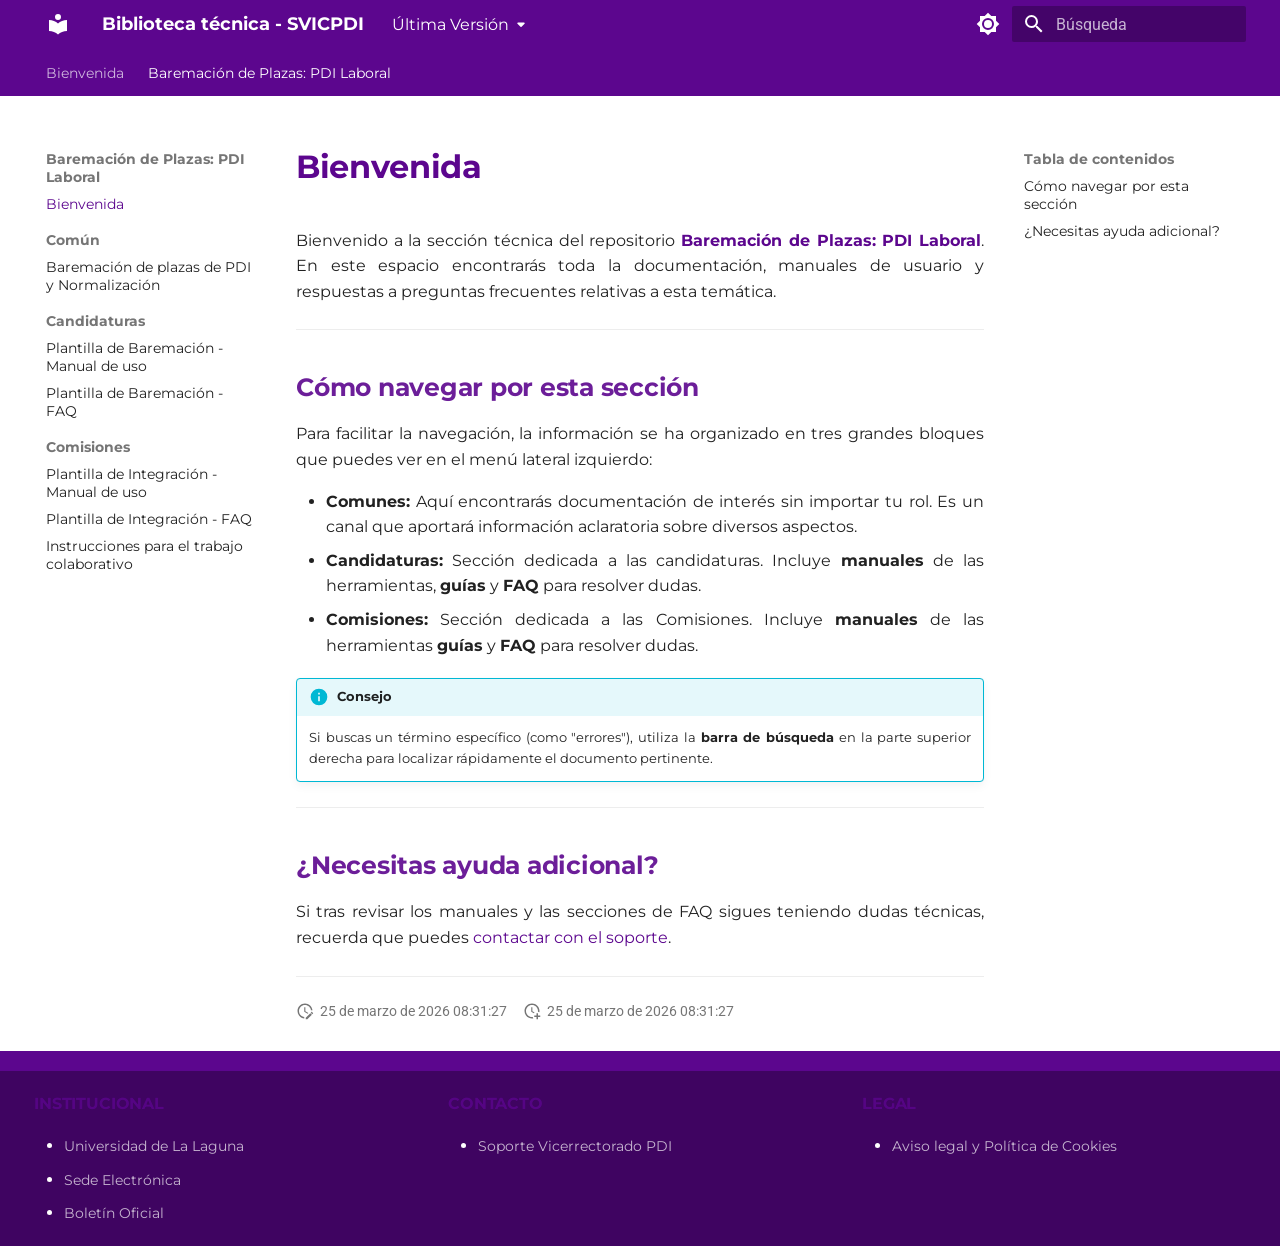
==== latest/baremacion/index.html @ e85dc132 "Deployed d1bff1c to latest with MkDocs 1.6.1 and mike 2.1.4" ====
<!DOCTYPE html><html lang="es" class="no-js"><head>
    
      <meta charset="utf-8">
      <meta name="viewport" content="width=device-width,initial-scale=1">
      
        <meta name="description" content="Biblioteca técnica del Soporte del Vicerrectorado de Personal Docente e Investigador (SVICPDI) de la Universidad de La Laguna (ULL)">
      
      
        <meta name="author" content="Víctor Leal Acosta">
      
      
        <link rel="canonical" href="https://svicpdi.github.io/biblioteca-tecnica/latest/baremacion/">
      
      
        <link rel="prev" href="../changelog/">
      
      
        <link rel="next" href="comunes/normalizacion/">
      
      
        
      
      
      <link rel="icon" href="../assets/images/favicon.png">
      <meta name="generator" content="mkdocs-1.6.1, mkdocs-material-9.7.5">
    
    
      
        <title>Bienvenida - Biblioteca técnica - SVICPDI</title>
      
    
    
      <link rel="stylesheet" href="../assets/stylesheets/main.484c7ddc.min.css">
      
        
        <link rel="stylesheet" href="../assets/stylesheets/palette.ab4e12ef.min.css">
      
      


    
    
      
    
    
      
        
        
        <link rel="preconnect" href="https://fonts.gstatic.com" crossorigin="">
        <link rel="stylesheet" href="https://fonts.googleapis.com/css?family=Roboto:300,300i,400,400i,700,700i%7CRoboto+Mono:400,400i,700,700i&amp;display=fallback">
        <style>:root{--md-text-font:"Roboto";--md-code-font:"Roboto Mono"}</style>
      
    
    
      <link rel="stylesheet" href="../extra.css">
    
    <script>__md_scope=new URL("..",location),__md_hash=e=>[...e].reduce(((e,_)=>(e<<5)-e+_.charCodeAt(0)),0),__md_get=(e,_=localStorage,t=__md_scope)=>JSON.parse(_.getItem(t.pathname+"."+e)),__md_set=(e,_,t=localStorage,a=__md_scope)=>{try{t.setItem(a.pathname+"."+e,JSON.stringify(_))}catch(e){}}</script>
    
      

    
    
  <link rel="preconnect" href="https://fonts.googleapis.com">
  <link rel="preconnect" href="https://fonts.gstatic.com" crossorigin="">
  <link href="https://fonts.googleapis.com/css2?family=Montserrat:wght@400;600;700&amp;display=swap" rel="stylesheet">

  <link href="../assets/stylesheets/glightbox.min.css" rel="stylesheet"><script src="../assets/javascripts/glightbox.min.js"></script><style id="glightbox-style">
            html.glightbox-open { overflow: initial; height: 100%; }
            .gslide-title { margin-top: 0px; user-select: text; }
            .gslide-desc { color: #666; user-select: text; }
            .gslide-image img { background: white; }
            .gscrollbar-fixer { padding-right: 15px; }
            .gdesc-inner { font-size: 0.75rem; }
            body[data-md-color-scheme="slate"] .gdesc-inner { background: var(--md-default-bg-color); }
            body[data-md-color-scheme="slate"] .gslide-title { color: var(--md-default-fg-color); }
            body[data-md-color-scheme="slate"] .gslide-desc { color: var(--md-default-fg-color); }
        </style></head>
  
  
    
    
      
    
    
    
    
    <body dir="ltr" data-md-color-scheme="default" data-md-color-primary="custom" data-md-color-accent="custom">
  
    
    <input class="md-toggle" data-md-toggle="drawer" type="checkbox" id="__drawer" autocomplete="off">
    <input class="md-toggle" data-md-toggle="search" type="checkbox" id="__search" autocomplete="off">
    <label class="md-overlay" for="__drawer"></label>
    <div data-md-component="skip">
      
        
        <a href="#bienvenida" class="md-skip">
          Saltar a contenido
        </a>
      
    </div>
    <div data-md-component="announce">
      
    </div>
    
      <div data-md-color-scheme="default" data-md-component="outdated" hidden="">
        
      </div>
    
    
      

<header class="md-header" data-md-component="header">
  <nav class="md-header__inner md-grid" aria-label="Cabecera">
    <a href=".." title="Biblioteca técnica - SVICPDI" class="md-header__button md-logo" aria-label="Biblioteca técnica - SVICPDI" data-md-component="logo">
      
  
  <svg xmlns="http://www.w3.org/2000/svg" viewBox="0 0 24 24"><path d="M12 8a3 3 0 0 0 3-3 3 3 0 0 0-3-3 3 3 0 0 0-3 3 3 3 0 0 0 3 3m0 3.54C9.64 9.35 6.5 8 3 8v11c3.5 0 6.64 1.35 9 3.54 2.36-2.19 5.5-3.54 9-3.54V8c-3.5 0-6.64 1.35-9 3.54"></path></svg>

    </a>
    <label class="md-header__button md-icon" for="__drawer">
      
      <svg xmlns="http://www.w3.org/2000/svg" viewBox="0 0 24 24"><path d="M3 6h18v2H3zm0 5h18v2H3zm0 5h18v2H3z"></path></svg>
    </label>
    <div class="md-header__title" data-md-component="header-title">
      <div class="md-header__ellipsis">
        <div class="md-header__topic">
          <span class="md-ellipsis">
            Biblioteca técnica - SVICPDI
          </span>
        </div>
        <div class="md-header__topic" data-md-component="header-topic">
          <span class="md-ellipsis">
            
              Bienvenida
            
          </span>
        </div>
      </div>
    </div>
    
      
        <form class="md-header__option" data-md-component="palette">
  
    
    
    
    <input class="md-option" data-md-color-media="(prefers-color-scheme: light)" data-md-color-scheme="default" data-md-color-primary="custom" data-md-color-accent="custom" aria-label="Cambiar a modo oscuro" type="radio" name="__palette" id="__palette_0">
    
      <label class="md-header__button md-icon" title="Cambiar a modo oscuro" for="__palette_1" hidden="">
        <svg xmlns="http://www.w3.org/2000/svg" viewBox="0 0 24 24"><path d="M12 8a4 4 0 0 0-4 4 4 4 0 0 0 4 4 4 4 0 0 0 4-4 4 4 0 0 0-4-4m0 10a6 6 0 0 1-6-6 6 6 0 0 1 6-6 6 6 0 0 1 6 6 6 6 0 0 1-6 6m8-9.31V4h-4.69L12 .69 8.69 4H4v4.69L.69 12 4 15.31V20h4.69L12 23.31 15.31 20H20v-4.69L23.31 12z"></path></svg>
      </label>
    
  
    
    
    
    <input class="md-option" data-md-color-media="(prefers-color-scheme: dark)" data-md-color-scheme="slate" data-md-color-primary="custom" data-md-color-accent="custom" aria-label="Cambiar a modo claro" type="radio" name="__palette" id="__palette_1">
    
      <label class="md-header__button md-icon" title="Cambiar a modo claro" for="__palette_0" hidden="">
        <svg xmlns="http://www.w3.org/2000/svg" viewBox="0 0 24 24"><path d="M12 18c-.89 0-1.74-.2-2.5-.55C11.56 16.5 13 14.42 13 12s-1.44-4.5-3.5-5.45C10.26 6.2 11.11 6 12 6a6 6 0 0 1 6 6 6 6 0 0 1-6 6m8-9.31V4h-4.69L12 .69 8.69 4H4v4.69L.69 12 4 15.31V20h4.69L12 23.31 15.31 20H20v-4.69L23.31 12z"></path></svg>
      </label>
    
  
</form>
      
    
    
      <script>var palette=__md_get("__palette");if(palette&&palette.color){if("(prefers-color-scheme)"===palette.color.media){var media=matchMedia("(prefers-color-scheme: light)"),input=document.querySelector(media.matches?"[data-md-color-media='(prefers-color-scheme: light)']":"[data-md-color-media='(prefers-color-scheme: dark)']");palette.color.media=input.getAttribute("data-md-color-media"),palette.color.scheme=input.getAttribute("data-md-color-scheme"),palette.color.primary=input.getAttribute("data-md-color-primary"),palette.color.accent=input.getAttribute("data-md-color-accent")}for(var[key,value]of Object.entries(palette.color))document.body.setAttribute("data-md-color-"+key,value)}</script>
    
    
    
      
      
        <label class="md-header__button md-icon" for="__search">
          
          <svg xmlns="http://www.w3.org/2000/svg" viewBox="0 0 24 24"><path d="M9.5 3A6.5 6.5 0 0 1 16 9.5c0 1.61-.59 3.09-1.56 4.23l.27.27h.79l5 5-1.5 1.5-5-5v-.79l-.27-.27A6.52 6.52 0 0 1 9.5 16 6.5 6.5 0 0 1 3 9.5 6.5 6.5 0 0 1 9.5 3m0 2C7 5 5 7 5 9.5S7 14 9.5 14 14 12 14 9.5 12 5 9.5 5"></path></svg>
        </label>
        <div class="md-search" data-md-component="search" role="dialog">
  <label class="md-search__overlay" for="__search"></label>
  <div class="md-search__inner" role="search">
    <form class="md-search__form" name="search">
      <input type="text" class="md-search__input" name="query" aria-label="Búsqueda" placeholder="Búsqueda" autocapitalize="off" autocorrect="off" autocomplete="off" spellcheck="false" data-md-component="search-query" required="">
      <label class="md-search__icon md-icon" for="__search">
        
        <svg xmlns="http://www.w3.org/2000/svg" viewBox="0 0 24 24"><path d="M9.5 3A6.5 6.5 0 0 1 16 9.5c0 1.61-.59 3.09-1.56 4.23l.27.27h.79l5 5-1.5 1.5-5-5v-.79l-.27-.27A6.52 6.52 0 0 1 9.5 16 6.5 6.5 0 0 1 3 9.5 6.5 6.5 0 0 1 9.5 3m0 2C7 5 5 7 5 9.5S7 14 9.5 14 14 12 14 9.5 12 5 9.5 5"></path></svg>
        
        <svg xmlns="http://www.w3.org/2000/svg" viewBox="0 0 24 24"><path d="M20 11v2H8l5.5 5.5-1.42 1.42L4.16 12l7.92-7.92L13.5 5.5 8 11z"></path></svg>
      </label>
      <nav class="md-search__options" aria-label="Buscar">
        
        <button type="reset" class="md-search__icon md-icon" title="Limpiar" aria-label="Limpiar" tabindex="-1">
          
          <svg xmlns="http://www.w3.org/2000/svg" viewBox="0 0 24 24"><path d="M19 6.41 17.59 5 12 10.59 6.41 5 5 6.41 10.59 12 5 17.59 6.41 19 12 13.41 17.59 19 19 17.59 13.41 12z"></path></svg>
        </button>
      </nav>
      
        <div class="md-search__suggest" data-md-component="search-suggest"></div>
      
    </form>
    <div class="md-search__output">
      <div class="md-search__scrollwrap" tabindex="0" data-md-scrollfix="">
        <div class="md-search-result" data-md-component="search-result">
          <div class="md-search-result__meta">
            Inicializando búsqueda
          </div>
          <ol class="md-search-result__list" role="presentation"></ol>
        </div>
      </div>
    </div>
  </div>
</div>
      
    
    
  </nav>
  
</header>
    
    <div class="md-container" data-md-component="container">
      
      
        
          
            
<nav class="md-tabs" aria-label="Pestañas" data-md-component="tabs">
  <div class="md-grid">
    <ul class="md-tabs__list">
      
        
  
  
  
  
    
    
      <li class="md-tabs__item">
        <a href=".." class="md-tabs__link">
          
  
  
  Bienvenida

        </a>
      </li>
    
  

      
        
  
  
  
    
  
  
    
    
      <li class="md-tabs__item md-tabs__item--active">
        <a href="./" class="md-tabs__link">
          
  
  
  Baremación de Plazas: PDI Laboral

        </a>
      </li>
    
  

      
    </ul>
  </div>
</nav>
          
        
      
      <main class="md-main" data-md-component="main">
        <div class="md-main__inner md-grid">
          
            
              
              <div class="md-sidebar md-sidebar--primary" data-md-component="sidebar" data-md-type="navigation">
                <div class="md-sidebar__scrollwrap">
                  <div class="md-sidebar__inner">
                    


  


<nav class="md-nav md-nav--primary md-nav--lifted" aria-label="Navegación" data-md-level="0">
  <label class="md-nav__title" for="__drawer">
    <a href=".." title="Biblioteca técnica - SVICPDI" class="md-nav__button md-logo" aria-label="Biblioteca técnica - SVICPDI" data-md-component="logo">
      
  
  <svg xmlns="http://www.w3.org/2000/svg" viewBox="0 0 24 24"><path d="M12 8a3 3 0 0 0 3-3 3 3 0 0 0-3-3 3 3 0 0 0-3 3 3 3 0 0 0 3 3m0 3.54C9.64 9.35 6.5 8 3 8v11c3.5 0 6.64 1.35 9 3.54 2.36-2.19 5.5-3.54 9-3.54V8c-3.5 0-6.64 1.35-9 3.54"></path></svg>

    </a>
    Biblioteca técnica - SVICPDI
  </label>
  
  <ul class="md-nav__list" data-md-scrollfix="">
    
      
      
  
  
  
  
    
    
    
    
      
      
        
      
    
    
    <li class="md-nav__item md-nav__item--nested">
      
        
        
          
        
        <input class="md-nav__toggle md-toggle md-toggle--indeterminate" type="checkbox" id="__nav_1">
        
          
          <label class="md-nav__link" for="__nav_1" id="__nav_1_label" tabindex="0">
            
  
  
  <span class="md-ellipsis">
    
  
    Bienvenida
  

    
  </span>
  
  

            <span class="md-nav__icon md-icon"></span>
          </label>
        
        <nav class="md-nav" data-md-level="1" aria-labelledby="__nav_1_label" aria-expanded="false">
          <label class="md-nav__title" for="__nav_1">
            <span class="md-nav__icon md-icon"></span>
            
  
    Bienvenida
  

          </label>
          <ul class="md-nav__list" data-md-scrollfix="">
            
              
                
  
  
  
  
    <li class="md-nav__item">
      <a href=".." class="md-nav__link">
        
  
  
  <span class="md-ellipsis">
    
  
    Inicio
  

    
  </span>
  
  

      </a>
    </li>
  

              
            
              
                
  
  
  
  
    <li class="md-nav__item">
      <a href="../changelog/" class="md-nav__link">
        
  
  
  <span class="md-ellipsis">
    
  
    Historial de cambios
  

    
  </span>
  
  

      </a>
    </li>
  

              
            
          </ul>
        </nav>
      
    </li>
  

    
      
      
  
  
    
  
  
  
    
    
    
    
      
        
        
      
      
        
      
    
    
    <li class="md-nav__item md-nav__item--active md-nav__item--section md-nav__item--nested">
      
        
        
        <input class="md-nav__toggle md-toggle " type="checkbox" id="__nav_2" checked="">
        
          
          <label class="md-nav__link" for="__nav_2" id="__nav_2_label" tabindex="">
            
  
  
  <span class="md-ellipsis">
    
  
    Baremación de Plazas: PDI Laboral
  

    
  </span>
  
  

            <span class="md-nav__icon md-icon"></span>
          </label>
        
        <nav class="md-nav" data-md-level="1" aria-labelledby="__nav_2_label" aria-expanded="true">
          <label class="md-nav__title" for="__nav_2">
            <span class="md-nav__icon md-icon"></span>
            
  
    Baremación de Plazas: PDI Laboral
  

          </label>
          <ul class="md-nav__list" data-md-scrollfix="">
            
              
                
  
  
    
  
  
  
    <li class="md-nav__item md-nav__item--active">
      
      <input class="md-nav__toggle md-toggle" type="checkbox" id="__toc">
      
      
        
      
      
        <label class="md-nav__link md-nav__link--active" for="__toc">
          
  
  
  <span class="md-ellipsis">
    
  
    Bienvenida
  

    
  </span>
  
  

          <span class="md-nav__icon md-icon"></span>
        </label>
      
      <a href="./" class="md-nav__link md-nav__link--active">
        
  
  
  <span class="md-ellipsis">
    
  
    Bienvenida
  

    
  </span>
  
  

      </a>
      
        

<nav class="md-nav md-nav--secondary" aria-label="Tabla de contenidos">
  
  
  
    
  
  
    <label class="md-nav__title" for="__toc">
      <span class="md-nav__icon md-icon"></span>
      Tabla de contenidos
    </label>
    <ul class="md-nav__list" data-md-component="toc" data-md-scrollfix="">
      
        <li class="md-nav__item">
  <a href="#como-navegar-por-esta-seccion" class="md-nav__link">
    <span class="md-ellipsis">
      
        Cómo navegar por esta sección
      
    </span>
  </a>
  
</li>
      
        <li class="md-nav__item">
  <a href="#necesitas-ayuda-adicional" class="md-nav__link">
    <span class="md-ellipsis">
      
        ¿Necesitas ayuda adicional?
      
    </span>
  </a>
  
</li>
      
    </ul>
  
</nav>
      
    </li>
  

              
            
              
                
  
  
  
  
    
    
    
    
      
      
        
          
          
        
      
    
    
    <li class="md-nav__item md-nav__item--section md-nav__item--nested">
      
        
        
          
        
        <input class="md-nav__toggle md-toggle md-toggle--indeterminate" type="checkbox" id="__nav_2_2">
        
          
          <label class="md-nav__link" for="__nav_2_2" id="__nav_2_2_label" tabindex="">
            
  
  
  <span class="md-ellipsis">
    
  
    Común
  

    
  </span>
  
  

            <span class="md-nav__icon md-icon"></span>
          </label>
        
        <nav class="md-nav" data-md-level="2" aria-labelledby="__nav_2_2_label" aria-expanded="false">
          <label class="md-nav__title" for="__nav_2_2">
            <span class="md-nav__icon md-icon"></span>
            
  
    Común
  

          </label>
          <ul class="md-nav__list" data-md-scrollfix="">
            
              
                
  
  
  
  
    <li class="md-nav__item">
      <a href="comunes/normalizacion/" class="md-nav__link">
        
  
  
  <span class="md-ellipsis">
    
  
    Baremación de plazas de PDI y Normalización
  

    
  </span>
  
  

      </a>
    </li>
  

              
            
          </ul>
        </nav>
      
    </li>
  

              
            
              
                
  
  
  
  
    
    
    
    
      
      
        
          
          
        
      
    
    
    <li class="md-nav__item md-nav__item--section md-nav__item--nested">
      
        
        
          
        
        <input class="md-nav__toggle md-toggle md-toggle--indeterminate" type="checkbox" id="__nav_2_3">
        
          
          <label class="md-nav__link" for="__nav_2_3" id="__nav_2_3_label" tabindex="">
            
  
  
  <span class="md-ellipsis">
    
  
    Candidaturas
  

    
  </span>
  
  

            <span class="md-nav__icon md-icon"></span>
          </label>
        
        <nav class="md-nav" data-md-level="2" aria-labelledby="__nav_2_3_label" aria-expanded="false">
          <label class="md-nav__title" for="__nav_2_3">
            <span class="md-nav__icon md-icon"></span>
            
  
    Candidaturas
  

          </label>
          <ul class="md-nav__list" data-md-scrollfix="">
            
              
                
  
  
  
  
    <li class="md-nav__item">
      <a href="candidaturas/manual_plantilla/" class="md-nav__link">
        
  
  
  <span class="md-ellipsis">
    
  
    Plantilla de Baremación - Manual de uso
  

    
  </span>
  
  

      </a>
    </li>
  

              
            
              
                
  
  
  
  
    <li class="md-nav__item">
      <a href="candidaturas/faq_plantilla/" class="md-nav__link">
        
  
  
  <span class="md-ellipsis">
    
  
    Plantilla de Baremación - FAQ
  

    
  </span>
  
  

      </a>
    </li>
  

              
            
          </ul>
        </nav>
      
    </li>
  

              
            
              
                
  
  
  
  
    
    
    
    
      
      
        
          
          
        
      
    
    
    <li class="md-nav__item md-nav__item--section md-nav__item--nested">
      
        
        
          
        
        <input class="md-nav__toggle md-toggle md-toggle--indeterminate" type="checkbox" id="__nav_2_4">
        
          
          <label class="md-nav__link" for="__nav_2_4" id="__nav_2_4_label" tabindex="">
            
  
  
  <span class="md-ellipsis">
    
  
    Comisiones
  

    
  </span>
  
  

            <span class="md-nav__icon md-icon"></span>
          </label>
        
        <nav class="md-nav" data-md-level="2" aria-labelledby="__nav_2_4_label" aria-expanded="false">
          <label class="md-nav__title" for="__nav_2_4">
            <span class="md-nav__icon md-icon"></span>
            
  
    Comisiones
  

          </label>
          <ul class="md-nav__list" data-md-scrollfix="">
            
              
                
  
  
  
  
    <li class="md-nav__item">
      <a href="comisiones/manual_integracion/" class="md-nav__link">
        
  
  
  <span class="md-ellipsis">
    
  
    Plantilla de Integración - Manual de uso
  

    
  </span>
  
  

      </a>
    </li>
  

              
            
              
                
  
  
  
  
    <li class="md-nav__item">
      <a href="comisiones/faq_integracion/" class="md-nav__link">
        
  
  
  <span class="md-ellipsis">
    
  
    Plantilla de Integración - FAQ
  

    
  </span>
  
  

      </a>
    </li>
  

              
            
              
                
  
  
  
  
    <li class="md-nav__item">
      <a href="comisiones/colaboracion/" class="md-nav__link">
        
  
  
  <span class="md-ellipsis">
    
  
    Instrucciones para el trabajo colaborativo
  

    
  </span>
  
  

      </a>
    </li>
  

              
            
          </ul>
        </nav>
      
    </li>
  

              
            
          </ul>
        </nav>
      
    </li>
  

    
  </ul>
</nav>
                  </div>
                </div>
              </div>
            
            
              
              <div class="md-sidebar md-sidebar--secondary" data-md-component="sidebar" data-md-type="toc">
                <div class="md-sidebar__scrollwrap">
                  <div class="md-sidebar__inner">
                    

<nav class="md-nav md-nav--secondary" aria-label="Tabla de contenidos">
  
  
  
    
  
  
    <label class="md-nav__title" for="__toc">
      <span class="md-nav__icon md-icon"></span>
      Tabla de contenidos
    </label>
    <ul class="md-nav__list" data-md-component="toc" data-md-scrollfix="">
      
        <li class="md-nav__item">
  <a href="#como-navegar-por-esta-seccion" class="md-nav__link">
    <span class="md-ellipsis">
      
        Cómo navegar por esta sección
      
    </span>
  </a>
  
</li>
      
        <li class="md-nav__item">
  <a href="#necesitas-ayuda-adicional" class="md-nav__link">
    <span class="md-ellipsis">
      
        ¿Necesitas ayuda adicional?
      
    </span>
  </a>
  
</li>
      
    </ul>
  
</nav>
                  </div>
                </div>
              </div>
            
          
          
            <div class="md-content" data-md-component="content">
              
              <article class="md-content__inner md-typeset">
                
                  



<h1 id="bienvenida">Bienvenida<a class="headerlink" href="#bienvenida" title="Permanent link">¶</a></h1>
<p>Bienvenido a la sección técnica del repositorio <a href="https://sites.google.com/ull.edu.es/soporte-vicpdi/repositorios/baremacion-pdil"><strong>Baremación de Plazas: PDI Laboral</strong></a>. En este espacio encontrarás toda la documentación, manuales de usuario y respuestas a preguntas frecuentes relativas a esta temática.</p>
<hr>
<h2 id="como-navegar-por-esta-seccion">Cómo navegar por esta sección<a class="headerlink" href="#como-navegar-por-esta-seccion" title="Permanent link">¶</a></h2>
<p>Para facilitar la navegación, la información se ha organizado en tres grandes bloques que puedes ver en el menú lateral izquierdo:</p>
<ul>
<li><strong>Comunes:</strong> Aquí encontrarás documentación de interés sin importar tu rol. Es un canal que aportará información aclaratoria sobre diversos aspectos.</li>
<li><strong>Candidaturas:</strong> Sección dedicada a las candidaturas. Incluye <strong>manuales</strong> de las herramientas, <strong>guías</strong> y <strong>FAQ</strong> para resolver dudas.</li>
<li><strong>Comisiones:</strong> Sección dedicada a las Comisiones. Incluye <strong>manuales</strong> de las herramientas <strong>guías</strong> y <strong>FAQ</strong> para resolver dudas.</li>
</ul>
<div class="admonition info">
<p class="admonition-title"><strong>Consejo</strong></p>
<p>Si buscas un término específico (como "errores"), utiliza la <strong>barra de búsqueda</strong> en la parte superior derecha para localizar rápidamente el documento pertinente.</p>
</div>
<hr>
<h2 id="necesitas-ayuda-adicional">¿Necesitas ayuda adicional?<a class="headerlink" href="#necesitas-ayuda-adicional" title="Permanent link">¶</a></h2>
<p>Si tras revisar los manuales y las secciones de FAQ sigues teniendo dudas técnicas, recuerda que puedes <a href="https://sites.google.com/ull.edu.es/soporte-vicpdi/contacto">contactar con el soporte</a>.</p>
<hr>







  
    
  
  
    
  


  <aside class="md-source-file">
    
      
  <span class="md-source-file__fact">
    <span class="md-icon" title="Última actualización">
      <svg xmlns="http://www.w3.org/2000/svg" viewBox="0 0 24 24"><path d="M21 13.1c-.1 0-.3.1-.4.2l-1 1 2.1 2.1 1-1c.2-.2.2-.6 0-.8l-1.3-1.3c-.1-.1-.2-.2-.4-.2m-1.9 1.8-6.1 6V23h2.1l6.1-6.1zM12.5 7v5.2l4 2.4-1 1L11 13V7zM11 21.9c-5.1-.5-9-4.8-9-9.9C2 6.5 6.5 2 12 2c5.3 0 9.6 4.1 10 9.3-.3-.1-.6-.2-1-.2s-.7.1-1 .2C19.6 7.2 16.2 4 12 4c-4.4 0-8 3.6-8 8 0 4.1 3.1 7.5 7.1 7.9l-.1.2z"></path></svg>
    </span>
    <span class="git-revision-date-localized-plugin git-revision-date-localized-plugin-datetime" title="25 de marzo de 2026 08:31:27 UTC">25 de marzo de 2026 08:31:27</span>
  </span>

    
    
      
  <span class="md-source-file__fact">
    <span class="md-icon" title="Creado">
      <svg xmlns="http://www.w3.org/2000/svg" viewBox="0 0 24 24"><path d="M14.47 15.08 11 13V7h1.5v5.25l3.08 1.83c-.41.28-.79.62-1.11 1m-1.39 4.84c-.36.05-.71.08-1.08.08-4.42 0-8-3.58-8-8s3.58-8 8-8 8 3.58 8 8c0 .37-.03.72-.08 1.08.69.1 1.33.32 1.92.64.1-.56.16-1.13.16-1.72 0-5.5-4.5-10-10-10S2 6.5 2 12s4.47 10 10 10c.59 0 1.16-.06 1.72-.16-.32-.59-.54-1.23-.64-1.92M18 15v3h-3v2h3v3h2v-3h3v-2h-3v-3z"></path></svg>
    </span>
    <span class="git-revision-date-localized-plugin git-revision-date-localized-plugin-datetime" title="25 de marzo de 2026 08:31:27 UTC">25 de marzo de 2026 08:31:27</span>
  </span>

    
    
    
  </aside>





                
              </article>
            </div>
          
          
  <script>var tabs=__md_get("__tabs");if(Array.isArray(tabs))e:for(var set of document.querySelectorAll(".tabbed-set")){var labels=set.querySelector(".tabbed-labels");for(var tab of tabs)for(var label of labels.getElementsByTagName("label"))if(label.innerText.trim()===tab){var input=document.getElementById(label.htmlFor);input.checked=!0;continue e}}</script>

<script>var target=document.getElementById(location.hash.slice(1));target&&target.name&&(target.checked=target.name.startsWith("__tabbed_"))</script>
        </div>
        
          <button type="button" class="md-top md-icon" data-md-component="top" hidden="">
  
  <svg xmlns="http://www.w3.org/2000/svg" viewBox="0 0 24 24"><path d="M13 20h-2V8l-5.5 5.5-1.42-1.42L12 4.16l7.92 7.92-1.42 1.42L13 8z"></path></svg>
  Volver al principio
</button>
        
      </main>
      
<footer class="footer-wrapper">
    <div class="md-footer-meta md-typeset">
        <div class="md-footer-meta__inner md-grid">
            <div class="footer-container">

                <!-- Columna 1: Navegación -->
                <div class="footer-section">
                    <h4>Institucional</h4>
                    <ul class="footer-list">
                       <li>
                            <a href="https://www.ull.es/" target="_blank" rel="noopener">Universidad de La Laguna</a>
                        </li>
                        <li><a href="https://sede.ull.es/" target="_blank" rel="noopener">Sede Electrónica</a></li>
                        <li><a href="https://sede.ull.es/ecivilis-site/bulletinBoard" target="_blank" rel="noopener">Boletín Oficial</a></li>
                    </ul>
                </div>

                <!-- Columna 2: Soporte -->
                <div class="footer-section">
                    <h4>Contacto</h4>
                    <ul class="footer-list">
                        <li>
                            <a href="https://sites.google.com/ull.edu.es/soporte-vicpdi/contacto" target="_blank" rel="noopener">
                                Soporte Vicerrectorado PDI
                            </a>
                        </li>
                    </ul>
                </div>

                <!-- Columna 3: Legal (Separada) -->
                <div class="footer-section">
                    <h4>Legal</h4>
                    <ul class="footer-list">
                        <li><a href="https://www.ull.es/informacion-sobre-web-institucional/" target="_blank" rel="noopener">Aviso legal y Política de Cookies</a></li>
                    </ul>
                </div>
            </div>
        </div>
    </div>
</footer>

    </div>
    <div class="md-dialog" data-md-component="dialog">
      <div class="md-dialog__inner md-typeset"></div>
    </div>
    
    
    
      
      
      <script id="__config" type="application/json">{"annotate": null, "base": "..", "features": ["navigation.tabs", "navigation.sections", "navigation.expand", "navigation.top", "search.suggest", "search.highlight", "content.code.copy", "content.code.annotate", "content.tabs.link", "content.toc", "navigation.instant"], "search": "../assets/javascripts/workers/search.2c215733.min.js", "tags": null, "translations": {"clipboard.copied": "Copiado al portapapeles", "clipboard.copy": "Copiar al portapapeles", "search.result.more.one": "1 m\u00e1s en esta p\u00e1gina", "search.result.more.other": "# m\u00e1s en esta p\u00e1gina", "search.result.none": "No se encontraron documentos", "search.result.one": "1 documento encontrado", "search.result.other": "# documentos encontrados", "search.result.placeholder": "Teclee para comenzar b\u00fasqueda", "search.result.term.missing": "Falta", "select.version": "Seleccionar versi\u00f3n"}, "version": {"provider": "mike"}}</script>
    
    
      <script src="../assets/javascripts/bundle.79ae519e.min.js"></script>
      
    
  
<script id="init-glightbox">const lightbox = GLightbox({"touchNavigation": true, "loop": false, "zoomable": true, "draggable": true, "openEffect": "zoom", "closeEffect": "zoom", "slideEffect": "slide"});
document$.subscribe(()=>{ lightbox.reload(); });
</script></body></html>
---- latest/assets/stylesheets/main.484c7ddc.min.css ----
@charset "UTF-8";html{-webkit-text-size-adjust:none;-moz-text-size-adjust:none;text-size-adjust:none;box-sizing:border-box}*,:after,:before{box-sizing:inherit}@media (prefers-reduced-motion){*,:after,:before{transition:none!important}}body{margin:0}a,button,input,label{-webkit-tap-highlight-color:transparent}a{color:inherit;text-decoration:none}hr{border:0;box-sizing:initial;display:block;height:.05rem;overflow:visible;padding:0}small{font-size:80%}sub,sup{line-height:1em}img{border-style:none}table{border-collapse:initial;border-spacing:0}td,th{font-weight:400;vertical-align:top}button{background:#0000;border:0;font-family:inherit;font-size:inherit;margin:0;padding:0}input{border:0;outline:none}:root{--md-primary-fg-color:#4051b5;--md-primary-fg-color--light:#5d6cc0;--md-primary-fg-color--dark:#303fa1;--md-primary-bg-color:#fff;--md-primary-bg-color--light:#ffffffb3;--md-accent-fg-color:#526cfe;--md-accent-fg-color--transparent:#526cfe1a;--md-accent-bg-color:#fff;--md-accent-bg-color--light:#ffffffb3}[data-md-color-scheme=default]{color-scheme:light}[data-md-color-scheme=default] img[src$="#gh-dark-mode-only"],[data-md-color-scheme=default] img[src$="#only-dark"]{display:none}:root,[data-md-color-scheme=default]{--md-hue:225deg;--md-default-fg-color:#000000de;--md-default-fg-color--light:#0000008a;--md-default-fg-color--lighter:#00000052;--md-default-fg-color--lightest:#00000012;--md-default-bg-color:#fff;--md-default-bg-color--light:#ffffffb3;--md-default-bg-color--lighter:#ffffff4d;--md-default-bg-color--lightest:#ffffff1f;--md-code-fg-color:#36464e;--md-code-bg-color:#f5f5f5;--md-code-bg-color--light:#f5f5f5b3;--md-code-bg-color--lighter:#f5f5f54d;--md-code-hl-color:#4287ff;--md-code-hl-color--light:#4287ff1a;--md-code-hl-number-color:#d52a2a;--md-code-hl-special-color:#db1457;--md-code-hl-function-color:#a846b9;--md-code-hl-constant-color:#6e59d9;--md-code-hl-keyword-color:#3f6ec6;--md-code-hl-string-color:#1c7d4d;--md-code-hl-name-color:var(--md-code-fg-color);--md-code-hl-operator-color:var(--md-default-fg-color--light);--md-code-hl-punctuation-color:var(--md-default-fg-color--light);--md-code-hl-comment-color:var(--md-default-fg-color--light);--md-code-hl-generic-color:var(--md-default-fg-color--light);--md-code-hl-variable-color:var(--md-default-fg-color--light);--md-typeset-color:var(--md-default-fg-color);--md-typeset-a-color:var(--md-primary-fg-color);--md-typeset-del-color:#f5503d26;--md-typeset-ins-color:#0bd57026;--md-typeset-kbd-color:#fafafa;--md-typeset-kbd-accent-color:#fff;--md-typeset-kbd-border-color:#b8b8b8;--md-typeset-mark-color:#ffff0080;--md-typeset-table-color:#0000001f;--md-typeset-table-color--light:rgba(0,0,0,.035);--md-admonition-fg-color:var(--md-default-fg-color);--md-admonition-bg-color:var(--md-default-bg-color);--md-warning-fg-color:#000000de;--md-warning-bg-color:#ff9;--md-footer-fg-color:#fff;--md-footer-fg-color--light:#ffffffb3;--md-footer-fg-color--lighter:#ffffff73;--md-footer-bg-color:#000000de;--md-footer-bg-color--dark:#00000052;--md-shadow-z1:0 0.2rem 0.5rem #0000000d,0 0 0.05rem #0000001a;--md-shadow-z2:0 0.2rem 0.5rem #0000001a,0 0 0.05rem #00000040;--md-shadow-z3:0 0.2rem 0.5rem #0003,0 0 0.05rem #00000059}.md-icon svg{fill:currentcolor;display:block;height:1.2rem;width:1.2rem}body{-webkit-font-smoothing:antialiased;-moz-osx-font-smoothing:grayscale;--md-text-font-family:var(--md-text-font,_),-apple-system,BlinkMacSystemFont,Helvetica,Arial,sans-serif;--md-code-font-family:var(--md-code-font,_),SFMono-Regular,Consolas,Menlo,monospace}aside,body,input{font-feature-settings:"kern","liga";color:var(--md-typeset-color);font-family:var(--md-text-font-family)}code,kbd,pre{font-feature-settings:"kern";font-family:var(--md-code-font-family)}:root{--md-typeset-table-sort-icon:url('data:image/svg+xml;charset=utf-8,<svg xmlns="http://www.w3.org/2000/svg" viewBox="0 0 24 24"><path d="m18 21-4-4h3V7h-3l4-4 4 4h-3v10h3M2 19v-2h10v2M2 13v-2h7v2M2 7V5h4v2z"/></svg>');--md-typeset-table-sort-icon--asc:url('data:image/svg+xml;charset=utf-8,<svg xmlns="http://www.w3.org/2000/svg" viewBox="0 0 24 24"><path d="M19 17h3l-4 4-4-4h3V3h2M2 17h10v2H2M6 5v2H2V5m0 6h7v2H2z"/></svg>');--md-typeset-table-sort-icon--desc:url('data:image/svg+xml;charset=utf-8,<svg xmlns="http://www.w3.org/2000/svg" viewBox="0 0 24 24"><path d="M19 7h3l-4-4-4 4h3v14h2M2 17h10v2H2M6 5v2H2V5m0 6h7v2H2z"/></svg>')}.md-typeset{-webkit-print-color-adjust:exact;color-adjust:exact;font-size:.8rem;line-height:1.6;overflow-wrap:break-word}@media print{.md-typeset{font-size:.68rem}}.md-typeset blockquote,.md-typeset dl,.md-typeset figure,.md-typeset ol,.md-typeset pre,.md-typeset ul{margin-bottom:1em;margin-top:1em}.md-typeset h1{color:var(--md-default-fg-color--light);font-size:2em;line-height:1.3;margin:0 0 1.25em}.md-typeset h1,.md-typeset h2{font-weight:300;letter-spacing:-.01em}.md-typeset h2{font-size:1.5625em;line-height:1.4;margin:1.6em 0 .64em}.md-typeset h3{font-size:1.25em;font-weight:400;letter-spacing:-.01em;line-height:1.5;margin:1.6em 0 .8em}.md-typeset h2+h3{margin-top:.8em}.md-typeset h4{font-weight:700;letter-spacing:-.01em;margin:1em 0}.md-typeset h5,.md-typeset h6{color:var(--md-default-fg-color--light);font-size:.8em;font-weight:700;letter-spacing:-.01em;margin:1.25em 0}.md-typeset h5{text-transform:uppercase}.md-typeset h5 code{text-transform:none}.md-typeset hr{border-bottom:.05rem solid var(--md-default-fg-color--lightest);display:flow-root;margin:1.5em 0}.md-typeset a{color:var(--md-typeset-a-color);word-break:break-word}.md-typeset a,.md-typeset a:before{transition:color 125ms}.md-typeset a:focus,.md-typeset a:hover{color:var(--md-accent-fg-color)}.md-typeset a:focus code,.md-typeset a:hover code{background-color:var(--md-accent-fg-color--transparent);color:var(--md-accent-fg-color)}.md-typeset a code{color:var(--md-typeset-a-color)}.md-typeset a.focus-visible{outline-color:var(--md-accent-fg-color);outline-offset:.2rem}.md-typeset code,.md-typeset kbd,.md-typeset pre{color:var(--md-code-fg-color);direction:ltr;font-variant-ligatures:none;transition:background-color 125ms}@media print{.md-typeset code,.md-typeset kbd,.md-typeset pre{white-space:pre-wrap}}.md-typeset code{background-color:var(--md-code-bg-color);border-radius:.1rem;-webkit-box-decoration-break:clone;box-decoration-break:clone;font-size:.85em;padding:0 .2941176471em;transition:color 125ms,background-color 125ms;word-break:break-word}.md-typeset code:not(.focus-visible){-webkit-tap-highlight-color:transparent;outline:none}.md-typeset pre{display:flow-root;line-height:1.4;position:relative}.md-typeset pre>code{-webkit-box-decoration-break:slice;box-decoration-break:slice;box-shadow:none;display:block;margin:0;outline-color:var(--md-accent-fg-color);overflow:auto;padding:.7720588235em 1.1764705882em;scrollbar-color:var(--md-default-fg-color--lighter) #0000;scrollbar-width:thin;touch-action:auto;word-break:normal}.md-typeset pre>code:hover{scrollbar-color:var(--md-accent-fg-color) #0000}.md-typeset pre>code::-webkit-scrollbar{height:.2rem;width:.2rem}.md-typeset pre>code::-webkit-scrollbar-thumb{background-color:var(--md-default-fg-color--lighter)}.md-typeset pre>code::-webkit-scrollbar-thumb:hover{background-color:var(--md-accent-fg-color)}.md-typeset kbd{background-color:var(--md-typeset-kbd-color);border-radius:.1rem;box-shadow:0 .1rem 0 .05rem var(--md-typeset-kbd-border-color),0 .1rem 0 var(--md-typeset-kbd-border-color),0 -.1rem .2rem var(--md-typeset-kbd-accent-color) inset;color:var(--md-default-fg-color);display:inline-block;font-size:.75em;padding:0 .6666666667em;vertical-align:text-top;word-break:break-word}.md-typeset mark{background-color:var(--md-typeset-mark-color);-webkit-box-decoration-break:clone;box-decoration-break:clone;color:inherit;word-break:break-word}.md-typeset abbr{cursor:help;text-decoration:none}.md-typeset [data-preview],.md-typeset abbr{border-bottom:.05rem dotted var(--md-default-fg-color--light)}.md-typeset small{opacity:.75}[dir=ltr] .md-typeset sub,[dir=ltr] .md-typeset sup{margin-left:.078125em}[dir=rtl] .md-typeset sub,[dir=rtl] .md-typeset sup{margin-right:.078125em}[dir=ltr] .md-typeset blockquote{padding-left:.6rem}[dir=rtl] .md-typeset blockquote{padding-right:.6rem}[dir=ltr] .md-typeset blockquote{border-left:.2rem solid var(--md-default-fg-color--lighter)}[dir=rtl] .md-typeset blockquote{border-right:.2rem solid var(--md-default-fg-color--lighter)}.md-typeset blockquote{color:var(--md-default-fg-color--light);margin-left:0;margin-right:0}.md-typeset ul{list-style-type:disc}.md-typeset ul[type]{list-style-type:revert-layer}[dir=ltr] .md-typeset ol,[dir=ltr] .md-typeset ul{margin-left:.625em}[dir=rtl] .md-typeset ol,[dir=rtl] .md-typeset ul{margin-right:.625em}.md-typeset ol,.md-typeset ul{padding:0}.md-typeset ol:not([hidden]),.md-typeset ul:not([hidden]){display:flow-root}.md-typeset ol ol,.md-typeset ul ol{list-style-type:lower-alpha}.md-typeset ol ol ol,.md-typeset ul ol ol{list-style-type:lower-roman}.md-typeset ol ol ol ol,.md-typeset ul ol ol ol{list-style-type:upper-alpha}.md-typeset ol ol ol ol ol,.md-typeset ul ol ol ol ol{list-style-type:upper-roman}.md-typeset ol[type],.md-typeset ul[type]{list-style-type:revert-layer}[dir=ltr] .md-typeset ol li,[dir=ltr] .md-typeset ul li{margin-left:1.25em}[dir=rtl] .md-typeset ol li,[dir=rtl] .md-typeset ul li{margin-right:1.25em}.md-typeset ol li,.md-typeset ul li{margin-bottom:.5em}.md-typeset ol li blockquote,.md-typeset ol li p,.md-typeset ul li blockquote,.md-typeset ul li p{margin:.5em 0}.md-typeset ol li:last-child,.md-typeset ul li:last-child{margin-bottom:0}[dir=ltr] .md-typeset ol li ol,[dir=ltr] .md-typeset ol li ul,[dir=ltr] .md-typeset ul li ol,[dir=ltr] .md-typeset ul li ul{margin-left:.625em}[dir=rtl] .md-typeset ol li ol,[dir=rtl] .md-typeset ol li ul,[dir=rtl] .md-typeset ul li ol,[dir=rtl] .md-typeset ul li ul{margin-right:.625em}.md-typeset ol li ol,.md-typeset ol li ul,.md-typeset ul li ol,.md-typeset ul li ul{margin-bottom:.5em;margin-top:.5em}[dir=ltr] .md-typeset dd{margin-left:1.875em}[dir=rtl] .md-typeset dd{margin-right:1.875em}.md-typeset dd{margin-bottom:1.5em;margin-top:1em}.md-typeset img,.md-typeset svg,.md-typeset video{height:auto;max-width:100%}.md-typeset img[align=left]{margin:1em 1em 1em 0}.md-typeset img[align=right]{margin:1em 0 1em 1em}.md-typeset img[align]:only-child{margin-top:0}.md-typeset figure{display:flow-root;margin:1em auto;max-width:100%;text-align:center;width:fit-content}.md-typeset figure img{display:block;margin:0 auto}.md-typeset figcaption{font-style:italic;margin:1em auto;max-width:24rem}.md-typeset iframe{max-width:100%}.md-typeset table:not([class]){background-color:var(--md-default-bg-color);border:.05rem solid var(--md-typeset-table-color);border-radius:.1rem;display:inline-block;font-size:.64rem;max-width:100%;overflow:auto;touch-action:auto}@media print{.md-typeset table:not([class]){display:table}}.md-typeset table:not([class])+*{margin-top:1.5em}.md-typeset table:not([class]) td>:first-child,.md-typeset table:not([class]) th>:first-child{margin-top:0}.md-typeset table:not([class]) td>:last-child,.md-typeset table:not([class]) th>:last-child{margin-bottom:0}.md-typeset table:not([class]) td:not([align]),.md-typeset table:not([class]) th:not([align]){text-align:left}[dir=rtl] .md-typeset table:not([class]) td:not([align]),[dir=rtl] .md-typeset table:not([class]) th:not([align]){text-align:right}.md-typeset table:not([class]) th{font-weight:700;min-width:5rem;padding:.9375em 1.25em;vertical-align:top}.md-typeset table:not([class]) td{border-top:.05rem solid var(--md-typeset-table-color);padding:.9375em 1.25em;vertical-align:top}.md-typeset table:not([class]) tbody tr{transition:background-color 125ms}.md-typeset table:not([class]) tbody tr:hover{background-color:var(--md-typeset-table-color--light);box-shadow:0 .05rem 0 var(--md-default-bg-color) inset}.md-typeset table:not([class]) a{word-break:normal}.md-typeset table th[role=columnheader]{cursor:pointer}[dir=ltr] .md-typeset table th[role=columnheader]:after{margin-left:.5em}[dir=rtl] .md-typeset table th[role=columnheader]:after{margin-right:.5em}.md-typeset table th[role=columnheader]:after{content:"";display:inline-block;height:1.2em;-webkit-mask-image:var(--md-typeset-table-sort-icon);mask-image:var(--md-typeset-table-sort-icon);-webkit-mask-repeat:no-repeat;mask-repeat:no-repeat;-webkit-mask-size:contain;mask-size:contain;transition:background-color 125ms;vertical-align:text-bottom;width:1.2em}.md-typeset table th[role=columnheader]:hover:after{background-color:var(--md-default-fg-color--lighter)}.md-typeset table th[role=columnheader][aria-sort=ascending]:after{background-color:var(--md-default-fg-color--light);-webkit-mask-image:var(--md-typeset-table-sort-icon--asc);mask-image:var(--md-typeset-table-sort-icon--asc)}.md-typeset table th[role=columnheader][aria-sort=descending]:after{background-color:var(--md-default-fg-color--light);-webkit-mask-image:var(--md-typeset-table-sort-icon--desc);mask-image:var(--md-typeset-table-sort-icon--desc)}.md-typeset__scrollwrap{margin:1em -.8rem;overflow-x:auto;touch-action:auto}.md-typeset__table{display:inline-block;margin-bottom:.5em;padding:0 .8rem}@media print{.md-typeset__table{display:block}}html .md-typeset__table table{display:table;margin:0;overflow:hidden;width:100%}@media screen and (max-width:44.984375em){.md-content__inner>pre{margin:1em -.8rem}.md-content__inner>pre code{border-radius:0}}.md-typeset .md-author{border-radius:100%;display:block;flex-shrink:0;height:1.6rem;overflow:hidden;position:relative;transition:color 125ms,transform 125ms;width:1.6rem}.md-typeset .md-author img{display:block}.md-typeset .md-author--more{background:var(--md-default-fg-color--lightest);color:var(--md-default-fg-color--lighter);font-size:.6rem;font-weight:700;line-height:1.6rem;text-align:center}.md-typeset .md-author--long{height:2.4rem;width:2.4rem}.md-typeset a.md-author{transform:scale(1)}.md-typeset a.md-author img{border-radius:100%;filter:grayscale(100%) opacity(75%);transition:filter 125ms}.md-typeset a.md-author:focus,.md-typeset a.md-author:hover{transform:scale(1.1);z-index:1}.md-typeset a.md-author:focus img,.md-typeset a.md-author:hover img{filter:grayscale(0)}.md-banner{background-color:var(--md-footer-bg-color);color:var(--md-footer-fg-color);overflow:auto}@media print{.md-banner{display:none}}.md-banner--warning{background-color:var(--md-warning-bg-color);color:var(--md-warning-fg-color)}.md-banner__inner{font-size:.7rem;margin:.6rem auto;padding:0 .8rem}[dir=ltr] .md-banner__button{float:right}[dir=rtl] .md-banner__button{float:left}.md-banner__button{color:inherit;cursor:pointer;transition:opacity .25s}.no-js .md-banner__button{display:none}.md-banner__button:hover{opacity:.7}html{font-size:125%;height:100%;overflow-x:hidden}@media screen and (min-width:100em){html{font-size:137.5%}}@media screen and (min-width:125em){html{font-size:150%}}body{background-color:var(--md-default-bg-color);display:flex;flex-direction:column;font-size:.5rem;min-height:100%;position:relative;width:100%}@media print{body{display:block}}@media screen and (max-width:59.984375em){body[data-md-scrolllock]{position:fixed}}.md-grid{margin-left:auto;margin-right:auto;max-width:61rem}.md-container{display:flex;flex-direction:column;flex-grow:1}@media print{.md-container{display:block}}.md-main{flex-grow:1}.md-main__inner{display:flex;height:100%;margin-top:1.5rem}.md-ellipsis{overflow:hidden;text-overflow:ellipsis}.md-toggle{display:none}.md-option{height:0;opacity:0;position:absolute;width:0}.md-option:checked+label:not([hidden]){display:block}.md-option.focus-visible+label{outline-color:var(--md-accent-fg-color);outline-style:auto}.md-skip{background-color:var(--md-default-fg-color);border-radius:.1rem;color:var(--md-default-bg-color);font-size:.64rem;margin:.5rem;opacity:0;outline-color:var(--md-accent-fg-color);padding:.3rem .5rem;position:fixed;transform:translateY(.4rem);z-index:-1}.md-skip:focus{opacity:1;transform:translateY(0);transition:transform .25s cubic-bezier(.4,0,.2,1),opacity 175ms 75ms;z-index:10}@page{margin:25mm}:root{--md-clipboard-icon:url('data:image/svg+xml;charset=utf-8,<svg xmlns="http://www.w3.org/2000/svg" viewBox="0 0 24 24"><path d="M19 21H8V7h11m0-2H8a2 2 0 0 0-2 2v14a2 2 0 0 0 2 2h11a2 2 0 0 0 2-2V7a2 2 0 0 0-2-2m-3-4H4a2 2 0 0 0-2 2v14h2V3h12z"/></svg>')}.md-clipboard{border-radius:.1rem;color:var(--md-default-fg-color--lightest);cursor:pointer;height:1.5em;outline-color:var(--md-accent-fg-color);outline-offset:.1rem;transition:color .25s;width:1.5em;z-index:1}@media print{.md-clipboard{display:none}}.md-clipboard:not(.focus-visible){-webkit-tap-highlight-color:transparent;outline:none}:hover>.md-clipboard{color:var(--md-default-fg-color--light)}.md-clipboard:focus,.md-clipboard:hover{color:var(--md-accent-fg-color)}.md-clipboard:after{background-color:currentcolor;content:"";display:block;height:1.125em;margin:0 auto;-webkit-mask-image:var(--md-clipboard-icon);mask-image:var(--md-clipboard-icon);-webkit-mask-position:center;mask-position:center;-webkit-mask-repeat:no-repeat;mask-repeat:no-repeat;-webkit-mask-size:contain;mask-size:contain;width:1.125em}.md-clipboard--inline{cursor:pointer}.md-clipboard--inline code{transition:color .25s,background-color .25s}.md-clipboard--inline:focus code,.md-clipboard--inline:hover code{background-color:var(--md-accent-fg-color--transparent);color:var(--md-accent-fg-color)}:root{--md-code-select-icon:url('data:image/svg+xml;charset=utf-8,<svg xmlns="http://www.w3.org/2000/svg" viewBox="0 0 24 24"><path d="M19 19h-4v2h4c1.1 0 2-.9 2-2v-4h-2m0-12h-4v2h4v4h2V5c0-1.1-.9-2-2-2M5 5h4V3H5c-1.1 0-2 .9-2 2v4h2m0 6H3v4c0 1.1.9 2 2 2h4v-2H5zm2-4h2v2H7zm4 0h2v2h-2zm4 0h2v2h-2zM7 7h2v2H7zm4 0h2v2h-2zm4 0h2v2h-2zm-8 8h2v2H7zm4 0h2v2h-2zm4 0h2v2h-2z"/></svg>');--md-code-copy-icon:url('data:image/svg+xml;charset=utf-8,<svg xmlns="http://www.w3.org/2000/svg" viewBox="0 0 24 24"><path d="M19 21H8V7h11m0-2H8a2 2 0 0 0-2 2v14a2 2 0 0 0 2 2h11a2 2 0 0 0 2-2V7a2 2 0 0 0-2-2m-3-4H4a2 2 0 0 0-2 2v14h2V3h12z"/></svg>')}.md-typeset .md-code__content{display:grid}.md-code__nav{background-color:var(--md-code-bg-color--lighter);border-radius:.1rem;display:flex;gap:.2rem;padding:.2rem;position:absolute;right:.25em;top:.25em;transition:background-color .25s;z-index:1}:hover>.md-code__nav{background-color:var(--md-code-bg-color--light)}.md-code__button{color:var(--md-default-fg-color--lightest);cursor:pointer;display:block;height:1.5em;outline-color:var(--md-accent-fg-color);outline-offset:.1rem;transition:color .25s;width:1.5em}:hover>*>.md-code__button{color:var(--md-default-fg-color--light)}.md-code__button.focus-visible,.md-code__button:hover{color:var(--md-accent-fg-color)}.md-code__button--active{color:var(--md-default-fg-color)!important}.md-code__button:after{background-color:currentcolor;content:"";display:block;height:1.125em;margin:0 auto;-webkit-mask-position:center;mask-position:center;-webkit-mask-repeat:no-repeat;mask-repeat:no-repeat;-webkit-mask-size:contain;mask-size:contain;width:1.125em}.md-code__button[data-md-type=select]:after{-webkit-mask-image:var(--md-code-select-icon);mask-image:var(--md-code-select-icon)}.md-code__button[data-md-type=copy]:after{-webkit-mask-image:var(--md-code-copy-icon);mask-image:var(--md-code-copy-icon)}@keyframes consent{0%{opacity:0;transform:translateY(100%)}to{opacity:1;transform:translateY(0)}}@keyframes overlay{0%{opacity:0}to{opacity:1}}.md-consent__overlay{animation:overlay .25s both;-webkit-backdrop-filter:blur(.1rem);backdrop-filter:blur(.1rem);background-color:#0000008a;height:100%;opacity:1;position:fixed;top:0;width:100%;z-index:5}.md-consent__inner{animation:consent .5s cubic-bezier(.1,.7,.1,1) both;background-color:var(--md-default-bg-color);border:0;border-radius:.1rem;bottom:0;box-shadow:0 0 .2rem #0000001a,0 .2rem .4rem #0003;max-height:100%;overflow:auto;padding:0;position:fixed;width:100%;z-index:5}.md-consent__form{padding:.8rem}.md-consent__settings{display:none;margin:1em 0}input:checked+.md-consent__settings{display:block}.md-consent__controls{margin-bottom:.8rem}.md-typeset .md-consent__controls .md-button{display:inline}@media screen and (max-width:44.984375em){.md-typeset .md-consent__controls .md-button{display:block;margin-top:.4rem;text-align:center;width:100%}}.md-consent label{cursor:pointer}.md-content{flex-grow:1;min-width:0}.md-content__inner{margin:0 .8rem 1.2rem;padding-top:.6rem}@media screen and (min-width:76.25em){[dir=ltr] .md-sidebar--primary:not([hidden])~.md-content>.md-content__inner{margin-left:1.2rem}[dir=ltr] .md-sidebar--secondary:not([hidden])~.md-content>.md-content__inner,[dir=rtl] .md-sidebar--primary:not([hidden])~.md-content>.md-content__inner{margin-right:1.2rem}[dir=rtl] .md-sidebar--secondary:not([hidden])~.md-content>.md-content__inner{margin-left:1.2rem}}.md-content__inner:before{content:"";display:block;height:.4rem}.md-content__inner>:last-child{margin-bottom:0}[dir=ltr] .md-content__button{float:right}[dir=rtl] .md-content__button{float:left}[dir=ltr] .md-content__button{margin-left:.4rem}[dir=rtl] .md-content__button{margin-right:.4rem}.md-content__button{margin:.4rem 0;padding:0}@media print{.md-content__button{display:none}}.md-typeset .md-content__button{color:var(--md-default-fg-color--lighter)}.md-content__button svg{display:inline;vertical-align:top}[dir=rtl] .md-content__button svg{transform:scaleX(-1)}[dir=ltr] .md-dialog{right:.8rem}[dir=rtl] .md-dialog{left:.8rem}.md-dialog{background-color:var(--md-default-fg-color);border-radius:.1rem;bottom:.8rem;box-shadow:var(--md-shadow-z3);min-width:11.1rem;opacity:0;padding:.4rem .6rem;pointer-events:none;position:fixed;transform:translateY(100%);transition:transform 0ms .4s,opacity .4s;z-index:4}@media print{.md-dialog{display:none}}.md-dialog--active{opacity:1;pointer-events:auto;transform:translateY(0);transition:transform .4s cubic-bezier(.075,.85,.175,1),opacity .4s}.md-dialog__inner{color:var(--md-default-bg-color);font-size:.7rem}.md-feedback{margin:2em 0 1em;text-align:center}.md-feedback fieldset{border:none;margin:0;padding:0}.md-feedback__title{font-weight:700;margin:1em auto}.md-feedback__inner{position:relative}.md-feedback__list{display:flex;flex-wrap:wrap;place-content:baseline center;position:relative}.md-feedback__list:hover .md-icon:not(:disabled){color:var(--md-default-fg-color--lighter)}:disabled .md-feedback__list{min-height:1.8rem}.md-feedback__icon{color:var(--md-default-fg-color--light);cursor:pointer;flex-shrink:0;margin:0 .1rem;transition:color 125ms}.md-feedback__icon:not(:disabled).md-icon:hover{color:var(--md-accent-fg-color)}.md-feedback__icon:disabled{color:var(--md-default-fg-color--lightest);pointer-events:none}.md-feedback__note{opacity:0;position:relative;transform:translateY(.4rem);transition:transform .4s cubic-bezier(.1,.7,.1,1),opacity .15s}.md-feedback__note>*{margin:0 auto;max-width:16rem}:disabled .md-feedback__note{opacity:1;transform:translateY(0)}@media print{.md-feedback{display:none}}.md-footer{background-color:var(--md-footer-bg-color);color:var(--md-footer-fg-color)}@media print{.md-footer{display:none}}.md-footer__inner{justify-content:space-between;overflow:auto;padding:.2rem}.md-footer__inner:not([hidden]){display:flex}.md-footer__link{align-items:end;display:flex;flex-grow:0.01;margin-bottom:.4rem;margin-top:1rem;max-width:100%;outline-color:var(--md-accent-fg-color);overflow:hidden;transition:opacity .25s}.md-footer__link:focus,.md-footer__link:hover{opacity:.7}[dir=rtl] .md-footer__link svg{transform:scaleX(-1)}@media screen and (max-width:44.984375em){.md-footer__link--prev{flex-shrink:0}.md-footer__link--prev .md-footer__title{display:none}}[dir=ltr] .md-footer__link--next{margin-left:auto}[dir=rtl] .md-footer__link--next{margin-right:auto}.md-footer__link--next{text-align:right}[dir=rtl] .md-footer__link--next{text-align:left}.md-footer__title{flex-grow:1;font-size:.9rem;margin-bottom:.7rem;max-width:calc(100% - 2.4rem);padding:0 1rem;white-space:nowrap}.md-footer__button{margin:.2rem;padding:.4rem}.md-footer__direction{font-size:.64rem;opacity:.7}.md-footer-meta{background-color:var(--md-footer-bg-color--dark)}.md-footer-meta__inner{display:flex;flex-wrap:wrap;justify-content:space-between;padding:.2rem}html .md-footer-meta.md-typeset a{color:var(--md-footer-fg-color--light)}html .md-footer-meta.md-typeset a:focus,html .md-footer-meta.md-typeset a:hover{color:var(--md-footer-fg-color)}.md-copyright{color:var(--md-footer-fg-color--lighter);font-size:.64rem;margin:auto .6rem;padding:.4rem 0;width:100%}@media screen and (min-width:45em){.md-copyright{width:auto}}.md-copyright__highlight{color:var(--md-footer-fg-color--light)}.md-social{display:inline-flex;gap:.2rem;margin:0 .4rem;padding:.2rem 0 .6rem}@media screen and (min-width:45em){.md-social{padding:.6rem 0}}.md-social__link{display:inline-block;height:1.6rem;text-align:center;width:1.6rem}.md-social__link:before{line-height:1.9}.md-social__link svg{fill:currentcolor;max-height:.8rem;vertical-align:-25%}.md-typeset .md-button{border:.1rem solid;border-radius:.1rem;color:var(--md-primary-fg-color);cursor:pointer;display:inline-block;font-weight:700;padding:.625em 2em;transition:color 125ms,background-color 125ms,border-color 125ms}.md-typeset .md-button--primary{background-color:var(--md-primary-fg-color);border-color:var(--md-primary-fg-color);color:var(--md-primary-bg-color)}.md-typeset .md-button:focus,.md-typeset .md-button:hover{background-color:var(--md-accent-fg-color);border-color:var(--md-accent-fg-color);color:var(--md-accent-bg-color)}[dir=ltr] .md-typeset .md-input{border-top-left-radius:.1rem}[dir=ltr] .md-typeset .md-input,[dir=rtl] .md-typeset .md-input{border-top-right-radius:.1rem}[dir=rtl] .md-typeset .md-input{border-top-left-radius:.1rem}.md-typeset .md-input{border-bottom:.1rem solid var(--md-default-fg-color--lighter);box-shadow:var(--md-shadow-z1);font-size:.8rem;height:1.8rem;padding:0 .6rem;transition:border .25s,box-shadow .25s}.md-typeset .md-input:focus,.md-typeset .md-input:hover{border-bottom-color:var(--md-accent-fg-color);box-shadow:var(--md-shadow-z2)}.md-typeset .md-input--stretch{width:100%}.md-header{background-color:var(--md-primary-fg-color);box-shadow:0 0 .2rem #0000,0 .2rem .4rem #0000;color:var(--md-primary-bg-color);display:block;left:0;position:sticky;right:0;top:0;z-index:4}@media print{.md-header{display:none}}.md-header[hidden]{transform:translateY(-100%);transition:transform .25s cubic-bezier(.8,0,.6,1),box-shadow .25s}.md-header--shadow{box-shadow:0 0 .2rem #0000001a,0 .2rem .4rem #0003;transition:transform .25s cubic-bezier(.1,.7,.1,1),box-shadow .25s}.md-header__inner{align-items:center;display:flex;padding:0 .2rem}.md-header__button{color:currentcolor;cursor:pointer;margin:.2rem;outline-color:var(--md-accent-fg-color);padding:.4rem;position:relative;transition:opacity .25s;vertical-align:middle;z-index:1}.md-header__button:hover{opacity:.7}.md-header__button:not([hidden]){display:inline-block}.md-header__button:not(.focus-visible){-webkit-tap-highlight-color:transparent;outline:none}.md-header__button.md-logo{margin:.2rem;padding:.4rem}@media screen and (max-width:76.234375em){.md-header__button.md-logo{display:none}}.md-header__button.md-logo img,.md-header__button.md-logo svg{fill:currentcolor;display:block;height:1.2rem;width:auto}@media screen and (min-width:60em){.md-header__button[for=__search]{display:none}}.no-js .md-header__button[for=__search]{display:none}[dir=rtl] .md-header__button[for=__search] svg{transform:scaleX(-1)}@media screen and (min-width:76.25em){.md-header__button[for=__drawer]{display:none}}.md-header__topic{display:flex;max-width:100%;position:absolute;transition:transform .4s cubic-bezier(.1,.7,.1,1),opacity .15s;white-space:nowrap}.md-header__topic+.md-header__topic{opacity:0;pointer-events:none;transform:translateX(1.25rem);transition:transform .4s cubic-bezier(1,.7,.1,.1),opacity .15s;z-index:-1}[dir=rtl] .md-header__topic+.md-header__topic{transform:translateX(-1.25rem)}.md-header__topic:first-child{font-weight:700}[dir=ltr] .md-header__title{margin-left:1rem;margin-right:.4rem}[dir=rtl] .md-header__title{margin-left:.4rem;margin-right:1rem}.md-header__title{flex-grow:1;font-size:.9rem;height:2.4rem;line-height:2.4rem}.md-header__title--active .md-header__topic{opacity:0;pointer-events:none;transform:translateX(-1.25rem);transition:transform .4s cubic-bezier(1,.7,.1,.1),opacity .15s;z-index:-1}[dir=rtl] .md-header__title--active .md-header__topic{transform:translateX(1.25rem)}.md-header__title--active .md-header__topic+.md-header__topic{opacity:1;pointer-events:auto;transform:translateX(0);transition:transform .4s cubic-bezier(.1,.7,.1,1),opacity .15s;z-index:0}.md-header__title>.md-header__ellipsis{height:100%;position:relative;width:100%}.md-header__option{display:flex;flex-shrink:0;max-width:100%;transition:max-width 0ms .25s,opacity .25s .25s;white-space:nowrap}[data-md-toggle=search]:checked~.md-header .md-header__option{max-width:0;opacity:0;transition:max-width 0ms,opacity 0ms}.md-header__option>input{bottom:0}.md-header__source{display:none}@media screen and (min-width:60em){[dir=ltr] .md-header__source{margin-left:1rem}[dir=rtl] .md-header__source{margin-right:1rem}.md-header__source{display:block;max-width:11.7rem;width:11.7rem}}@media screen and (min-width:76.25em){[dir=ltr] .md-header__source{margin-left:1.4rem}[dir=rtl] .md-header__source{margin-right:1.4rem}}.md-meta{color:var(--md-default-fg-color--light);font-size:.7rem;line-height:1.3}.md-meta__list{display:inline-flex;flex-wrap:wrap;list-style:none;margin:0;padding:0}.md-meta__item:not(:last-child):after{content:"·";margin-left:.2rem;margin-right:.2rem}.md-meta__link{color:var(--md-typeset-a-color)}.md-meta__link:focus,.md-meta__link:hover{color:var(--md-accent-fg-color)}.md-draft{background-color:#ff1744;border-radius:.125em;color:#fff;display:inline-block;font-weight:700;padding-left:.5714285714em;padding-right:.5714285714em}:root{--md-nav-icon--prev:url('data:image/svg+xml;charset=utf-8,<svg xmlns="http://www.w3.org/2000/svg" viewBox="0 0 24 24"><path d="M20 11v2H8l5.5 5.5-1.42 1.42L4.16 12l7.92-7.92L13.5 5.5 8 11z"/></svg>');--md-nav-icon--next:url('data:image/svg+xml;charset=utf-8,<svg xmlns="http://www.w3.org/2000/svg" viewBox="0 0 24 24"><path d="M8.59 16.58 13.17 12 8.59 7.41 10 6l6 6-6 6z"/></svg>');--md-toc-icon:url('data:image/svg+xml;charset=utf-8,<svg xmlns="http://www.w3.org/2000/svg" viewBox="0 0 24 24"><path d="M3 9h14V7H3zm0 4h14v-2H3zm0 4h14v-2H3zm16 0h2v-2h-2zm0-10v2h2V7zm0 6h2v-2h-2z"/></svg>')}.md-nav{font-size:.7rem;line-height:1.3}.md-nav__title{color:var(--md-default-fg-color--light);display:block;font-weight:700;overflow:hidden;padding:0 .6rem;text-overflow:ellipsis}.md-nav__title .md-nav__button{display:none}.md-nav__title .md-nav__button img{height:100%;width:auto}.md-nav__title .md-nav__button.md-logo img,.md-nav__title .md-nav__button.md-logo svg{fill:currentcolor;display:block;height:2.4rem;max-width:100%;object-fit:contain;width:auto}.md-nav__list{list-style:none;margin:0;padding:0}.md-nav__link{align-items:flex-start;display:flex;gap:.4rem;margin-top:.625em;scroll-snap-align:start;transition:color 125ms}.md-nav__link--passed,.md-nav__link--passed code{color:var(--md-default-fg-color--light)}.md-nav__item .md-nav__link--active,.md-nav__item .md-nav__link--active code{color:var(--md-typeset-a-color)}.md-nav__link .md-ellipsis{position:relative}.md-nav__link .md-ellipsis code{word-break:normal}[dir=ltr] .md-nav__link .md-icon:last-child{margin-left:auto}[dir=rtl] .md-nav__link .md-icon:last-child{margin-right:auto}.md-nav__link .md-typeset{font-size:.7rem;line-height:1.3}.md-nav__link svg{fill:currentcolor;flex-shrink:0;height:1.3em;position:relative}.md-nav__link[for]:focus,.md-nav__link[for]:hover,.md-nav__link[href]:focus,.md-nav__link[href]:hover{color:var(--md-accent-fg-color);cursor:pointer}.md-nav__link[for]:focus code,.md-nav__link[for]:hover code,.md-nav__link[href]:focus code,.md-nav__link[href]:hover code{background-color:var(--md-accent-fg-color--transparent);color:var(--md-accent-fg-color)}.md-nav__link.focus-visible{outline-color:var(--md-accent-fg-color);outline-offset:.2rem}.md-nav--primary .md-nav__link[for=__toc]{display:none}.md-nav--primary .md-nav__link[for=__toc] .md-icon:after{background-color:currentcolor;display:block;height:100%;-webkit-mask-image:var(--md-toc-icon);mask-image:var(--md-toc-icon);width:100%}.md-nav--primary .md-nav__link[for=__toc]~.md-nav{display:none}.md-nav__container>.md-nav__link{margin-top:0}.md-nav__container>.md-nav__link:first-child{flex-grow:1;min-width:0}.md-nav__icon{flex-shrink:0}.md-nav__source{display:none}@media screen and (max-width:76.234375em){.md-nav--primary,.md-nav--primary .md-nav{background-color:var(--md-default-bg-color);display:flex;flex-direction:column;height:100%;left:0;position:absolute;right:0;top:0;z-index:1}.md-nav--primary .md-nav__item,.md-nav--primary .md-nav__title{font-size:.8rem;line-height:1.5}.md-nav--primary .md-nav__title{background-color:var(--md-default-fg-color--lightest);color:var(--md-default-fg-color--light);cursor:pointer;height:5.6rem;line-height:2.4rem;padding:3rem .8rem .2rem;position:relative;white-space:nowrap}[dir=ltr] .md-nav--primary .md-nav__title .md-nav__icon{left:.4rem}[dir=rtl] .md-nav--primary .md-nav__title .md-nav__icon{right:.4rem}.md-nav--primary .md-nav__title .md-nav__icon{display:block;height:1.2rem;margin:.2rem;position:absolute;top:.4rem;width:1.2rem}.md-nav--primary .md-nav__title .md-nav__icon:after{background-color:currentcolor;content:"";display:block;height:100%;-webkit-mask-image:var(--md-nav-icon--prev);mask-image:var(--md-nav-icon--prev);-webkit-mask-position:center;mask-position:center;-webkit-mask-repeat:no-repeat;mask-repeat:no-repeat;-webkit-mask-size:contain;mask-size:contain;width:100%}.md-nav--primary .md-nav__title~.md-nav__list{background-color:var(--md-default-bg-color);box-shadow:0 .05rem 0 var(--md-default-fg-color--lightest) inset;overflow-y:auto;scroll-snap-type:y mandatory;touch-action:pan-y}.md-nav--primary .md-nav__title~.md-nav__list>:first-child{border-top:0}.md-nav--primary .md-nav__title[for=__drawer]{background-color:var(--md-primary-fg-color);color:var(--md-primary-bg-color);font-weight:700}.md-nav--primary .md-nav__title .md-logo{display:block;left:.2rem;margin:.2rem;padding:.4rem;position:absolute;right:.2rem;top:.2rem}.md-nav--primary .md-nav__list{flex:1}.md-nav--primary .md-nav__item{border-top:.05rem solid var(--md-default-fg-color--lightest)}.md-nav--primary .md-nav__item--active>.md-nav__link{color:var(--md-typeset-a-color)}.md-nav--primary .md-nav__item--active>.md-nav__link:focus,.md-nav--primary .md-nav__item--active>.md-nav__link:hover{color:var(--md-accent-fg-color)}.md-nav--primary .md-nav__link{margin-top:0;padding:.6rem .8rem}.md-nav--primary .md-nav__link svg{margin-top:.1em}.md-nav--primary .md-nav__link>.md-nav__link{padding:0}[dir=ltr] .md-nav--primary .md-nav__link .md-nav__icon{margin-right:-.2rem}[dir=rtl] .md-nav--primary .md-nav__link .md-nav__icon{margin-left:-.2rem}.md-nav--primary .md-nav__link .md-nav__icon{font-size:1.2rem;height:1.2rem;width:1.2rem}.md-nav--primary .md-nav__link .md-nav__icon:after{background-color:currentcolor;content:"";display:block;height:100%;-webkit-mask-image:var(--md-nav-icon--next);mask-image:var(--md-nav-icon--next);-webkit-mask-position:center;mask-position:center;-webkit-mask-repeat:no-repeat;mask-repeat:no-repeat;-webkit-mask-size:contain;mask-size:contain;width:100%}[dir=rtl] .md-nav--primary .md-nav__icon:after{transform:scale(-1)}.md-nav--primary .md-nav--secondary .md-nav{background-color:initial;position:static}[dir=ltr] .md-nav--primary .md-nav--secondary .md-nav .md-nav__link{padding-left:1.4rem}[dir=rtl] .md-nav--primary .md-nav--secondary .md-nav .md-nav__link{padding-right:1.4rem}[dir=ltr] .md-nav--primary .md-nav--secondary .md-nav .md-nav .md-nav__link{padding-left:2rem}[dir=rtl] .md-nav--primary .md-nav--secondary .md-nav .md-nav .md-nav__link{padding-right:2rem}[dir=ltr] .md-nav--primary .md-nav--secondary .md-nav .md-nav .md-nav .md-nav__link{padding-left:2.6rem}[dir=rtl] .md-nav--primary .md-nav--secondary .md-nav .md-nav .md-nav .md-nav__link{padding-right:2.6rem}[dir=ltr] .md-nav--primary .md-nav--secondary .md-nav .md-nav .md-nav .md-nav .md-nav__link{padding-left:3.2rem}[dir=rtl] .md-nav--primary .md-nav--secondary .md-nav .md-nav .md-nav .md-nav .md-nav__link{padding-right:3.2rem}.md-nav--secondary{background-color:initial}.md-nav__toggle~.md-nav{display:flex;opacity:0;transform:translateX(100%);transition:transform .25s cubic-bezier(.8,0,.6,1),opacity 125ms 50ms}[dir=rtl] .md-nav__toggle~.md-nav{transform:translateX(-100%)}.md-nav__toggle:checked~.md-nav{opacity:1;transform:translateX(0);transition:transform .25s cubic-bezier(.4,0,.2,1),opacity 125ms 125ms}.md-nav__toggle:checked~.md-nav>.md-nav__list{backface-visibility:hidden}}@media screen and (max-width:59.984375em){.md-nav--primary .md-nav__link[for=__toc]{display:flex}.md-nav--primary .md-nav__link[for=__toc] .md-icon:after{content:""}.md-nav--primary .md-nav__link[for=__toc]+.md-nav__link{display:none}.md-nav--primary .md-nav__link[for=__toc]~.md-nav{display:flex}.md-nav__source{background-color:var(--md-primary-fg-color--dark);color:var(--md-primary-bg-color);display:block;padding:0 .2rem}}@media screen and (min-width:60em) and (max-width:76.234375em){.md-nav--integrated .md-nav__link[for=__toc]{display:flex}.md-nav--integrated .md-nav__link[for=__toc] .md-icon:after{content:""}.md-nav--integrated .md-nav__link[for=__toc]+.md-nav__link{display:none}.md-nav--integrated .md-nav__link[for=__toc]~.md-nav{display:flex}}@media screen and (min-width:60em){.md-nav{margin-bottom:-.4rem}.md-nav--secondary .md-nav__title{background:var(--md-default-bg-color);box-shadow:0 0 .4rem .4rem var(--md-default-bg-color);position:sticky;top:0;z-index:1}.md-nav--secondary .md-nav__title[for=__toc]{scroll-snap-align:start}.md-nav--secondary .md-nav__title .md-nav__icon{display:none}[dir=ltr] .md-nav--secondary .md-nav__list{padding-left:.6rem}[dir=rtl] .md-nav--secondary .md-nav__list{padding-right:.6rem}.md-nav--secondary .md-nav__list{padding-bottom:.4rem}[dir=ltr] .md-nav--secondary .md-nav__item>.md-nav__link{margin-right:.4rem}[dir=rtl] .md-nav--secondary .md-nav__item>.md-nav__link{margin-left:.4rem}}@media screen and (min-width:76.25em){.md-nav{margin-bottom:-.4rem;transition:max-height .25s cubic-bezier(.86,0,.07,1)}.md-nav--primary .md-nav__title{background:var(--md-default-bg-color);box-shadow:0 0 .4rem .4rem var(--md-default-bg-color);position:sticky;top:0;z-index:1}.md-nav--primary .md-nav__title[for=__drawer]{scroll-snap-align:start}.md-nav--primary .md-nav__title .md-nav__icon{display:none}[dir=ltr] .md-nav--primary .md-nav__list{padding-left:.6rem}[dir=rtl] .md-nav--primary .md-nav__list{padding-right:.6rem}.md-nav--primary .md-nav__list{padding-bottom:.4rem}[dir=ltr] .md-nav--primary .md-nav__item>.md-nav__link{margin-right:.4rem}[dir=rtl] .md-nav--primary .md-nav__item>.md-nav__link{margin-left:.4rem}.md-nav__toggle~.md-nav{display:grid;grid-template-rows:minmax(.4rem,0fr);opacity:0;transition:grid-template-rows .25s cubic-bezier(.86,0,.07,1),opacity .25s,visibility 0ms .25s;visibility:collapse}.md-nav__toggle~.md-nav>.md-nav__list{overflow:hidden}.md-nav__toggle.md-toggle--indeterminate~.md-nav,.md-nav__toggle:checked~.md-nav{grid-template-rows:minmax(.4rem,1fr);opacity:1;transition:grid-template-rows .25s cubic-bezier(.86,0,.07,1),opacity .15s .1s,visibility 0ms;visibility:visible}.md-nav__toggle.md-toggle--indeterminate~.md-nav{transition:none}.md-nav__item--nested>.md-nav>.md-nav__title{display:none}.md-nav__item--section{display:block;margin:1.25em 0}.md-nav__item--section:last-child{margin-bottom:0}.md-nav__item--section>.md-nav__link{font-weight:700}.md-nav__item--section>.md-nav__link[for]{color:var(--md-default-fg-color--light)}.md-nav__item--section>.md-nav__link:not(.md-nav__container){pointer-events:none}.md-nav__item--section>.md-nav__link .md-icon,.md-nav__item--section>.md-nav__link>[for]{display:none}[dir=ltr] .md-nav__item--section>.md-nav{margin-left:-.6rem}[dir=rtl] .md-nav__item--section>.md-nav{margin-right:-.6rem}.md-nav__item--section>.md-nav{display:block;opacity:1;visibility:visible}.md-nav__item--section>.md-nav>.md-nav__list>.md-nav__item{padding:0}.md-nav__icon{border-radius:100%;height:.9rem;transition:background-color .25s;width:.9rem}.md-nav__icon:hover{background-color:var(--md-accent-fg-color--transparent)}.md-nav__icon:after{background-color:currentcolor;border-radius:100%;content:"";display:inline-block;height:100%;-webkit-mask-image:var(--md-nav-icon--next);mask-image:var(--md-nav-icon--next);-webkit-mask-position:center;mask-position:center;-webkit-mask-repeat:no-repeat;mask-repeat:no-repeat;-webkit-mask-size:contain;mask-size:contain;transition:transform .25s;vertical-align:-.1rem;width:100%}[dir=rtl] .md-nav__icon:after{transform:rotate(180deg)}.md-nav__item--nested .md-nav__toggle:checked~.md-nav__link .md-nav__icon:after,.md-nav__item--nested .md-toggle--indeterminate~.md-nav__link .md-nav__icon:after{transform:rotate(90deg)}.md-nav--lifted>.md-nav__list>.md-nav__item,.md-nav--lifted>.md-nav__title{display:none}.md-nav--lifted>.md-nav__list>.md-nav__item--active{display:block}.md-nav--lifted>.md-nav__list>.md-nav__item--active>.md-nav__link{background:var(--md-default-bg-color);box-shadow:0 0 .4rem .4rem var(--md-default-bg-color);margin-top:0;position:sticky;top:0;z-index:1}.md-nav--lifted>.md-nav__list>.md-nav__item--active>.md-nav__link:not(.md-nav__container){pointer-events:none}.md-nav--lifted>.md-nav__list>.md-nav__item--active.md-nav__item--section{margin:0}[dir=ltr] .md-nav--lifted>.md-nav__list>.md-nav__item>.md-nav:not(.md-nav--secondary){margin-left:-.6rem}[dir=rtl] .md-nav--lifted>.md-nav__list>.md-nav__item>.md-nav:not(.md-nav--secondary){margin-right:-.6rem}.md-nav--lifted>.md-nav__list>.md-nav__item>[for]{color:var(--md-default-fg-color--light)}.md-nav--lifted .md-nav[data-md-level="1"]{grid-template-rows:minmax(.4rem,1fr);opacity:1;visibility:visible}[dir=ltr] .md-nav--integrated>.md-nav__list>.md-nav__item--active .md-nav--secondary{border-left:.05rem solid var(--md-primary-fg-color)}[dir=rtl] .md-nav--integrated>.md-nav__list>.md-nav__item--active .md-nav--secondary{border-right:.05rem solid var(--md-primary-fg-color)}.md-nav--integrated>.md-nav__list>.md-nav__item--active .md-nav--secondary{display:block;margin-bottom:1.25em;opacity:1;visibility:visible}.md-nav--integrated>.md-nav__list>.md-nav__item--active .md-nav--secondary>.md-nav__list{overflow:visible;padding-bottom:0}.md-nav--integrated>.md-nav__list>.md-nav__item--active .md-nav--secondary>.md-nav__title{display:none}}.md-pagination{font-size:.8rem;font-weight:700;gap:.4rem}.md-pagination,.md-pagination>*{align-items:center;display:flex;justify-content:center}.md-pagination>*{border-radius:.2rem;height:1.8rem;min-width:1.8rem;text-align:center}.md-pagination__current{background-color:var(--md-default-fg-color--lightest);color:var(--md-default-fg-color--light)}.md-pagination__link{transition:color 125ms,background-color 125ms}.md-pagination__link:focus,.md-pagination__link:hover{background-color:var(--md-accent-fg-color--transparent);color:var(--md-accent-fg-color)}.md-pagination__link:focus svg,.md-pagination__link:hover svg{color:var(--md-accent-fg-color)}.md-pagination__link.focus-visible{outline-color:var(--md-accent-fg-color);outline-offset:.2rem}.md-pagination__link svg{fill:currentcolor;color:var(--md-default-fg-color--lighter);display:block;max-height:100%;width:1.2rem}:root{--md-path-icon:url('data:image/svg+xml;charset=utf-8,<svg xmlns="http://www.w3.org/2000/svg" viewBox="0 0 24 24"><path d="M8.59 16.58 13.17 12 8.59 7.41 10 6l6 6-6 6z"/></svg>')}.md-path{font-size:.7rem;margin:0 .8rem;overflow:auto;padding-top:1.2rem}.md-path:not([hidden]){display:block}@media screen and (min-width:76.25em){.md-path{margin:0 1.2rem}}.md-path__list{align-items:center;display:flex;gap:.2rem;list-style:none;margin:0;padding:0}.md-path__item:not(:first-child){display:inline-flex;gap:.2rem;white-space:nowrap}.md-path__item:not(:first-child):before{background-color:var(--md-default-fg-color--lighter);content:"";display:inline;height:.8rem;-webkit-mask-image:var(--md-path-icon);mask-image:var(--md-path-icon);width:.8rem}.md-path__link{align-items:center;color:var(--md-default-fg-color--light);display:flex}.md-path__link:focus,.md-path__link:hover{color:var(--md-accent-fg-color)}:root{--md-post-pin-icon:url('data:image/svg+xml;charset=utf-8,<svg xmlns="http://www.w3.org/2000/svg" viewBox="0 0 24 24"><path d="M16 12V4h1V2H7v2h1v8l-2 2v2h5.2v6h1.6v-6H18v-2z"/></svg>')}.md-post__back{border-bottom:.05rem solid var(--md-default-fg-color--lightest);margin-bottom:1.2rem;padding-bottom:1.2rem}@media screen and (max-width:76.234375em){.md-post__back{display:none}}[dir=rtl] .md-post__back svg{transform:scaleX(-1)}.md-post__authors{display:flex;flex-direction:column;gap:.6rem;margin:0 .6rem 1.2rem}.md-post .md-post__meta a{transition:color 125ms}.md-post .md-post__meta a:focus,.md-post .md-post__meta a:hover{color:var(--md-accent-fg-color)}.md-post__title{color:var(--md-default-fg-color--light);font-weight:700}.md-post--excerpt{margin-bottom:3.2rem}.md-post--excerpt .md-post__header{align-items:center;display:flex;gap:.6rem;min-height:1.6rem}.md-post--excerpt .md-post__authors{align-items:center;display:inline-flex;flex-direction:row;gap:.2rem;margin:0;min-height:2.4rem}[dir=ltr] .md-post--excerpt .md-post__meta .md-meta__list{margin-right:.4rem}[dir=rtl] .md-post--excerpt .md-post__meta .md-meta__list{margin-left:.4rem}.md-post--excerpt .md-post__content>:first-child{--md-scroll-margin:6rem;margin-top:0}.md-post>.md-nav--secondary{margin:1em 0}.md-pin{background:var(--md-default-fg-color--lightest);border-radius:1rem;margin-top:-.05rem;padding:.2rem}.md-pin:after{background-color:currentcolor;content:"";display:block;height:.6rem;margin:0 auto;-webkit-mask-image:var(--md-post-pin-icon);mask-image:var(--md-post-pin-icon);-webkit-mask-position:center;mask-position:center;-webkit-mask-repeat:no-repeat;mask-repeat:no-repeat;-webkit-mask-size:contain;mask-size:contain;width:.6rem}.md-profile{align-items:center;display:flex;font-size:.7rem;gap:.6rem;line-height:1.4;width:100%}.md-profile__description{flex-grow:1}.md-content--post{display:flex}@media screen and (max-width:76.234375em){.md-content--post{flex-flow:column-reverse}}.md-content--post>.md-content__inner{flex-grow:1;min-width:0}@media screen and (min-width:76.25em){[dir=ltr] .md-content--post>.md-content__inner{margin-left:1.2rem}[dir=rtl] .md-content--post>.md-content__inner{margin-right:1.2rem}}@media screen and (max-width:76.234375em){.md-sidebar.md-sidebar--post{padding:0;position:static;width:100%}.md-sidebar.md-sidebar--post .md-sidebar__scrollwrap{overflow:visible}.md-sidebar.md-sidebar--post .md-sidebar__inner{padding:0}.md-sidebar.md-sidebar--post .md-post__meta{margin-left:.6rem;margin-right:.6rem}.md-sidebar.md-sidebar--post .md-nav__item{border:none;display:inline}.md-sidebar.md-sidebar--post .md-nav__list{display:inline-flex;flex-wrap:wrap;gap:.6rem;padding-bottom:.6rem;padding-top:.6rem}.md-sidebar.md-sidebar--post .md-nav__link{padding:0}.md-sidebar.md-sidebar--post .md-nav{height:auto;margin-bottom:0;position:static}}:root{--md-progress-value:0;--md-progress-delay:400ms}.md-progress{background:var(--md-primary-bg-color);height:.075rem;opacity:min(clamp(0,var(--md-progress-value),1),clamp(0,100 - var(--md-progress-value),1));position:fixed;top:0;transform:scaleX(calc(var(--md-progress-value)*1%));transform-origin:left;transition:transform .5s cubic-bezier(.19,1,.22,1),opacity .25s var(--md-progress-delay);width:100%;z-index:4}:root{--md-search-result-icon:url('data:image/svg+xml;charset=utf-8,<svg xmlns="http://www.w3.org/2000/svg" viewBox="0 0 24 24"><path d="M14 2H6a2 2 0 0 0-2 2v16a2 2 0 0 0 2 2h7c-.41-.25-.8-.56-1.14-.9-.33-.33-.61-.7-.86-1.1H6V4h7v5h5v1.18c.71.16 1.39.43 2 .82V8zm6.31 16.9c1.33-2.11.69-4.9-1.4-6.22-2.11-1.33-4.91-.68-6.22 1.4-1.34 2.11-.69 4.89 1.4 6.22 1.46.93 3.32.93 4.79.02L22 23.39 23.39 22zm-3.81.1a2.5 2.5 0 0 1-2.5-2.5 2.5 2.5 0 0 1 2.5-2.5 2.5 2.5 0 0 1 2.5 2.5 2.5 2.5 0 0 1-2.5 2.5"/></svg>')}.md-search{position:relative}@media screen and (min-width:60em){.md-search{padding:.2rem 0}}.no-js .md-search{display:none}.md-search__overlay{opacity:0;z-index:1}@media screen and (max-width:59.984375em){[dir=ltr] .md-search__overlay{left:-2.2rem}[dir=rtl] .md-search__overlay{right:-2.2rem}.md-search__overlay{background-color:var(--md-default-bg-color);border-radius:1rem;height:2rem;overflow:hidden;pointer-events:none;position:absolute;top:-1rem;transform-origin:center;transition:transform .3s .1s,opacity .2s .2s;width:2rem}[data-md-toggle=search]:checked~.md-header .md-search__overlay{opacity:1;transition:transform .4s,opacity .1s}}@media screen and (min-width:60em){[dir=ltr] .md-search__overlay{left:0}[dir=rtl] .md-search__overlay{right:0}.md-search__overlay{background-color:#0000008a;cursor:pointer;height:0;position:fixed;top:0;transition:width 0ms .25s,height 0ms .25s,opacity .25s;width:0}[data-md-toggle=search]:checked~.md-header .md-search__overlay{height:200vh;opacity:1;transition:width 0ms,height 0ms,opacity .25s;width:100%}}@media screen and (max-width:29.984375em){[data-md-toggle=search]:checked~.md-header .md-search__overlay{transform:scale(45)}}@media screen and (min-width:30em) and (max-width:44.984375em){[data-md-toggle=search]:checked~.md-header .md-search__overlay{transform:scale(60)}}@media screen and (min-width:45em) and (max-width:59.984375em){[data-md-toggle=search]:checked~.md-header .md-search__overlay{transform:scale(75)}}.md-search__inner{backface-visibility:hidden}@media screen and (max-width:59.984375em){[dir=ltr] .md-search__inner{left:0}[dir=rtl] .md-search__inner{right:0}.md-search__inner{height:0;opacity:0;overflow:hidden;position:fixed;top:0;transform:translateX(5%);transition:width 0ms .3s,height 0ms .3s,transform .15s cubic-bezier(.4,0,.2,1) .15s,opacity .15s .15s;width:0;z-index:2}[dir=rtl] .md-search__inner{transform:translateX(-5%)}[data-md-toggle=search]:checked~.md-header .md-search__inner{height:100%;opacity:1;transform:translateX(0);transition:width 0ms 0ms,height 0ms 0ms,transform .15s cubic-bezier(.1,.7,.1,1) .15s,opacity .15s .15s;width:100%}}@media screen and (min-width:60em){[dir=ltr] .md-search__inner{float:right}[dir=rtl] .md-search__inner{float:left}.md-search__inner{padding:.1rem 0;position:relative;transition:width .25s cubic-bezier(.1,.7,.1,1);width:11.7rem}}@media screen and (min-width:60em) and (max-width:76.234375em){[data-md-toggle=search]:checked~.md-header .md-search__inner{width:23.4rem}}@media screen and (min-width:76.25em){[data-md-toggle=search]:checked~.md-header .md-search__inner{width:34.4rem}}.md-search__form{background-color:var(--md-default-bg-color);box-shadow:0 0 .6rem #0000;height:2.4rem;position:relative;transition:color .25s,background-color .25s;z-index:2}@media screen and (min-width:60em){.md-search__form{background-color:#00000042;border-radius:.1rem;height:1.8rem}.md-search__form:hover{background-color:#ffffff1f}}[data-md-toggle=search]:checked~.md-header .md-search__form{background-color:var(--md-default-bg-color);border-radius:.1rem .1rem 0 0;box-shadow:0 0 .6rem #00000012;color:var(--md-default-fg-color)}[dir=ltr] .md-search__input{padding-left:3.6rem;padding-right:2.2rem}[dir=rtl] .md-search__input{padding-left:2.2rem;padding-right:3.6rem}.md-search__input{background:#0000;font-size:.9rem;height:100%;position:relative;text-overflow:ellipsis;width:100%;z-index:2}.md-search__input::placeholder{transition:color .25s}.md-search__input::placeholder,.md-search__input~.md-search__icon{color:var(--md-default-fg-color--light)}.md-search__input::-ms-clear{display:none}@media screen and (max-width:59.984375em){.md-search__input{font-size:.9rem;height:2.4rem;width:100%}}@media screen and (min-width:60em){[dir=ltr] .md-search__input{padding-left:2.2rem}[dir=rtl] .md-search__input{padding-right:2.2rem}.md-search__input{color:inherit;font-size:.8rem}.md-search__input::placeholder{color:var(--md-primary-bg-color--light)}.md-search__input+.md-search__icon{color:var(--md-primary-bg-color)}[data-md-toggle=search]:checked~.md-header .md-search__input{text-overflow:clip}[data-md-toggle=search]:checked~.md-header .md-search__input+.md-search__icon{color:var(--md-default-fg-color--light)}[data-md-toggle=search]:checked~.md-header .md-search__input::placeholder{color:#0000}}.md-search__icon{cursor:pointer;display:inline-block;height:1.2rem;transition:color .25s,opacity .25s;width:1.2rem}.md-search__icon:hover{opacity:.7}[dir=ltr] .md-search__icon[for=__search]{left:.5rem}[dir=rtl] .md-search__icon[for=__search]{right:.5rem}.md-search__icon[for=__search]{position:absolute;top:.3rem;z-index:2}[dir=rtl] .md-search__icon[for=__search] svg{transform:scaleX(-1)}@media screen and (max-width:59.984375em){[dir=ltr] .md-search__icon[for=__search]{left:.8rem}[dir=rtl] .md-search__icon[for=__search]{right:.8rem}.md-search__icon[for=__search]{top:.6rem}.md-search__icon[for=__search] svg:first-child{display:none}}@media screen and (min-width:60em){.md-search__icon[for=__search]{pointer-events:none}.md-search__icon[for=__search] svg:last-child{display:none}}[dir=ltr] .md-search__options{right:.5rem}[dir=rtl] .md-search__options{left:.5rem}.md-search__options{pointer-events:none;position:absolute;top:.3rem;z-index:2}@media screen and (max-width:59.984375em){[dir=ltr] .md-search__options{right:.8rem}[dir=rtl] .md-search__options{left:.8rem}.md-search__options{top:.6rem}}[dir=ltr] .md-search__options>.md-icon{margin-left:.2rem}[dir=rtl] .md-search__options>.md-icon{margin-right:.2rem}.md-search__options>.md-icon{color:var(--md-default-fg-color--light);opacity:0;transform:scale(.75);transition:transform .15s cubic-bezier(.1,.7,.1,1),opacity .15s}.md-search__options>.md-icon:not(.focus-visible){-webkit-tap-highlight-color:transparent;outline:none}[data-md-toggle=search]:checked~.md-header .md-search__input:valid~.md-search__options>.md-icon{opacity:1;pointer-events:auto;transform:scale(1)}[data-md-toggle=search]:checked~.md-header .md-search__input:valid~.md-search__options>.md-icon:hover{opacity:.7}[dir=ltr] .md-search__suggest{padding-left:3.6rem;padding-right:2.2rem}[dir=rtl] .md-search__suggest{padding-left:2.2rem;padding-right:3.6rem}.md-search__suggest{align-items:center;color:var(--md-default-fg-color--lighter);display:flex;font-size:.9rem;height:100%;opacity:0;position:absolute;top:0;transition:opacity 50ms;white-space:nowrap;width:100%}@media screen and (min-width:60em){[dir=ltr] .md-search__suggest{padding-left:2.2rem}[dir=rtl] .md-search__suggest{padding-right:2.2rem}.md-search__suggest{font-size:.8rem}}[data-md-toggle=search]:checked~.md-header .md-search__suggest{opacity:1;transition:opacity .3s .1s}[dir=ltr] .md-search__output{border-bottom-left-radius:.1rem}[dir=ltr] .md-search__output,[dir=rtl] .md-search__output{border-bottom-right-radius:.1rem}[dir=rtl] .md-search__output{border-bottom-left-radius:.1rem}.md-search__output{overflow:hidden;position:absolute;width:100%;z-index:1}@media screen and (max-width:59.984375em){.md-search__output{bottom:0;top:2.4rem}}@media screen and (min-width:60em){.md-search__output{opacity:0;top:1.9rem;transition:opacity .4s}[data-md-toggle=search]:checked~.md-header .md-search__output{box-shadow:var(--md-shadow-z3);opacity:1}}.md-search__scrollwrap{backface-visibility:hidden;background-color:var(--md-default-bg-color);height:100%;overflow-y:auto;touch-action:pan-y}@media (-webkit-max-device-pixel-ratio:1),(max-resolution:1dppx){.md-search__scrollwrap{transform:translateZ(0)}}@media screen and (min-width:60em) and (max-width:76.234375em){.md-search__scrollwrap{width:23.4rem}}@media screen and (min-width:76.25em){.md-search__scrollwrap{width:34.4rem}}@media screen and (min-width:60em){.md-search__scrollwrap{max-height:0;scrollbar-color:var(--md-default-fg-color--lighter) #0000;scrollbar-width:thin}[data-md-toggle=search]:checked~.md-header .md-search__scrollwrap{max-height:75vh}.md-search__scrollwrap:hover{scrollbar-color:var(--md-accent-fg-color) #0000}.md-search__scrollwrap::-webkit-scrollbar{height:.2rem;width:.2rem}.md-search__scrollwrap::-webkit-scrollbar-thumb{background-color:var(--md-default-fg-color--lighter)}.md-search__scrollwrap::-webkit-scrollbar-thumb:hover{background-color:var(--md-accent-fg-color)}}.md-search-result{color:var(--md-default-fg-color);word-break:break-word}.md-search-result__meta{background-color:var(--md-default-fg-color--lightest);color:var(--md-default-fg-color--light);font-size:.64rem;line-height:1.8rem;padding:0 .8rem;scroll-snap-align:start}@media screen and (min-width:60em){[dir=ltr] .md-search-result__meta{padding-left:2.2rem}[dir=rtl] .md-search-result__meta{padding-right:2.2rem}}.md-search-result__list{list-style:none;margin:0;padding:0;-webkit-user-select:none;user-select:none}.md-search-result__item{box-shadow:0 -.05rem var(--md-default-fg-color--lightest)}.md-search-result__item:first-child{box-shadow:none}.md-search-result__link{display:block;outline:none;scroll-snap-align:start;transition:background-color .25s}.md-search-result__link:focus,.md-search-result__link:hover{background-color:var(--md-accent-fg-color--transparent)}.md-search-result__link:last-child p:last-child{margin-bottom:.6rem}.md-search-result__more>summary{cursor:pointer;display:block;outline:none;position:sticky;scroll-snap-align:start;top:0;z-index:1}.md-search-result__more>summary::marker{display:none}.md-search-result__more>summary::-webkit-details-marker{display:none}.md-search-result__more>summary>div{color:var(--md-typeset-a-color);font-size:.64rem;padding:.75em .8rem;transition:color .25s,background-color .25s}@media screen and (min-width:60em){[dir=ltr] .md-search-result__more>summary>div{padding-left:2.2rem}[dir=rtl] .md-search-result__more>summary>div{padding-right:2.2rem}}.md-search-result__more>summary:focus>div,.md-search-result__more>summary:hover>div{background-color:var(--md-accent-fg-color--transparent);color:var(--md-accent-fg-color)}.md-search-result__more[open]>summary{background-color:var(--md-default-bg-color)}.md-search-result__article{overflow:hidden;padding:0 .8rem;position:relative}@media screen and (min-width:60em){[dir=ltr] .md-search-result__article{padding-left:2.2rem}[dir=rtl] .md-search-result__article{padding-right:2.2rem}}[dir=ltr] .md-search-result__icon{left:0}[dir=rtl] .md-search-result__icon{right:0}.md-search-result__icon{color:var(--md-default-fg-color--light);height:1.2rem;margin:.5rem;position:absolute;width:1.2rem}@media screen and (max-width:59.984375em){.md-search-result__icon{display:none}}.md-search-result__icon:after{background-color:currentcolor;content:"";display:inline-block;height:100%;-webkit-mask-image:var(--md-search-result-icon);mask-image:var(--md-search-result-icon);-webkit-mask-position:center;mask-position:center;-webkit-mask-repeat:no-repeat;mask-repeat:no-repeat;-webkit-mask-size:contain;mask-size:contain;width:100%}[dir=rtl] .md-search-result__icon:after{transform:scaleX(-1)}.md-search-result .md-typeset{color:var(--md-default-fg-color--light);font-size:.64rem;line-height:1.6}.md-search-result .md-typeset h1{color:var(--md-default-fg-color);font-size:.8rem;font-weight:400;line-height:1.4;margin:.55rem 0}.md-search-result .md-typeset h1 mark{text-decoration:none}.md-search-result .md-typeset h2{color:var(--md-default-fg-color);font-size:.64rem;font-weight:700;line-height:1.6;margin:.5em 0}.md-search-result .md-typeset h2 mark{text-decoration:none}.md-search-result__terms{color:var(--md-default-fg-color);display:block;font-size:.64rem;font-style:italic;margin:.5em 0}.md-search-result mark{background-color:initial;color:var(--md-accent-fg-color);text-decoration:underline}.md-select{position:relative;z-index:1}.md-select__inner{background-color:var(--md-default-bg-color);border-radius:.1rem;box-shadow:var(--md-shadow-z2);color:var(--md-default-fg-color);left:50%;margin-top:.2rem;max-height:0;opacity:0;position:absolute;top:calc(100% - .2rem);transform:translate3d(-50%,.3rem,0);transition:transform .25s 375ms,opacity .25s .25s,max-height 0ms .5s}.md-select:focus-within .md-select__inner,.md-select:hover .md-select__inner{max-height:10rem;opacity:1;transform:translate3d(-50%,0,0);transition:transform .25s cubic-bezier(.1,.7,.1,1),opacity .25s,max-height 0ms}.md-select__inner:after{border-bottom:.2rem solid #0000;border-bottom-color:var(--md-default-bg-color);border-left:.2rem solid #0000;border-right:.2rem solid #0000;border-top:0;content:"";height:0;left:50%;margin-left:-.2rem;margin-top:-.2rem;position:absolute;top:0;width:0}.md-select__list{border-radius:.1rem;font-size:.8rem;list-style-type:none;margin:0;max-height:inherit;overflow:auto;padding:0}.md-select__item{line-height:1.8rem}[dir=ltr] .md-select__link{padding-left:.6rem;padding-right:1.2rem}[dir=rtl] .md-select__link{padding-left:1.2rem;padding-right:.6rem}.md-select__link{cursor:pointer;display:block;outline:none;scroll-snap-align:start;transition:background-color .25s,color .25s;width:100%}.md-select__link:focus,.md-select__link:hover{color:var(--md-accent-fg-color)}.md-select__link:focus{background-color:var(--md-default-fg-color--lightest)}.md-sidebar{align-self:flex-start;flex-shrink:0;padding:1.2rem 0;position:sticky;top:2.4rem;width:12.1rem}@media print{.md-sidebar{display:none}}@media screen and (max-width:76.234375em){[dir=ltr] .md-sidebar--primary{left:-12.1rem}[dir=rtl] .md-sidebar--primary{right:-12.1rem}.md-sidebar--primary{background-color:var(--md-default-bg-color);display:block;height:100%;position:fixed;top:0;transform:translateX(0);transition:transform .25s cubic-bezier(.4,0,.2,1),box-shadow .25s;width:12.1rem;z-index:5}[data-md-toggle=drawer]:checked~.md-container .md-sidebar--primary{box-shadow:var(--md-shadow-z3);transform:translateX(12.1rem)}[dir=rtl] [data-md-toggle=drawer]:checked~.md-container .md-sidebar--primary{transform:translateX(-12.1rem)}.md-sidebar--primary .md-sidebar__scrollwrap{bottom:0;left:0;margin:0;overflow:hidden;position:absolute;right:0;scroll-snap-type:none;top:0}}@media screen and (min-width:76.25em){.md-sidebar{height:0}.no-js .md-sidebar{height:auto}.md-header--lifted~.md-container .md-sidebar{top:4.8rem}}.md-sidebar--secondary{display:none;order:2}@media screen and (min-width:60em){.md-sidebar--secondary{height:0}.no-js .md-sidebar--secondary{height:auto}.md-sidebar--secondary:not([hidden]){display:block}.md-sidebar--secondary .md-sidebar__scrollwrap{touch-action:pan-y}}.md-sidebar__scrollwrap{backface-visibility:hidden;margin:0 .2rem;overflow-y:auto;scrollbar-color:var(--md-default-fg-color--lighter) #0000}@media screen and (min-width:60em){.md-sidebar__scrollwrap{scrollbar-gutter:stable;scrollbar-width:thin}}.md-sidebar__scrollwrap::-webkit-scrollbar{height:.2rem;width:.2rem}.md-sidebar__scrollwrap:focus-within,.md-sidebar__scrollwrap:hover{scrollbar-color:var(--md-accent-fg-color) #0000}.md-sidebar__scrollwrap:focus-within::-webkit-scrollbar-thumb,.md-sidebar__scrollwrap:hover::-webkit-scrollbar-thumb{background-color:var(--md-default-fg-color--lighter)}.md-sidebar__scrollwrap:focus-within::-webkit-scrollbar-thumb:hover,.md-sidebar__scrollwrap:hover::-webkit-scrollbar-thumb:hover{background-color:var(--md-accent-fg-color)}@supports selector(::-webkit-scrollbar){.md-sidebar__scrollwrap{scrollbar-gutter:auto}[dir=ltr] .md-sidebar__inner{padding-right:calc(100% - 11.5rem)}[dir=rtl] .md-sidebar__inner{padding-left:calc(100% - 11.5rem)}}@media screen and (max-width:76.234375em){.md-overlay{background-color:#0000008a;height:0;opacity:0;position:fixed;top:0;transition:width 0ms .25s,height 0ms .25s,opacity .25s;width:0;z-index:5}[data-md-toggle=drawer]:checked~.md-overlay{height:100%;opacity:1;transition:width 0ms,height 0ms,opacity .25s;width:100%}}@keyframes facts{0%{height:0}to{height:.65rem}}@keyframes fact{0%{opacity:0;transform:translateY(100%)}50%{opacity:0}to{opacity:1;transform:translateY(0)}}:root{--md-source-forks-icon:url('data:image/svg+xml;charset=utf-8,<svg xmlns="http://www.w3.org/2000/svg" viewBox="0 0 16 16"><path d="M5 5.372v.878c0 .414.336.75.75.75h4.5a.75.75 0 0 0 .75-.75v-.878a2.25 2.25 0 1 1 1.5 0v.878a2.25 2.25 0 0 1-2.25 2.25h-1.5v2.128a2.251 2.251 0 1 1-1.5 0V8.5h-1.5A2.25 2.25 0 0 1 3.5 6.25v-.878a2.25 2.25 0 1 1 1.5 0M5 3.25a.75.75 0 1 0-1.5 0 .75.75 0 0 0 1.5 0m6.75.75a.75.75 0 1 0 0-1.5.75.75 0 0 0 0 1.5m-3 8.75a.75.75 0 1 0-1.5 0 .75.75 0 0 0 1.5 0"/></svg>');--md-source-repositories-icon:url('data:image/svg+xml;charset=utf-8,<svg xmlns="http://www.w3.org/2000/svg" viewBox="0 0 16 16"><path d="M2 2.5A2.5 2.5 0 0 1 4.5 0h8.75a.75.75 0 0 1 .75.75v12.5a.75.75 0 0 1-.75.75h-2.5a.75.75 0 0 1 0-1.5h1.75v-2h-8a1 1 0 0 0-.714 1.7.75.75 0 1 1-1.072 1.05A2.5 2.5 0 0 1 2 11.5Zm10.5-1h-8a1 1 0 0 0-1 1v6.708A2.5 2.5 0 0 1 4.5 9h8ZM5 12.25a.25.25 0 0 1 .25-.25h3.5a.25.25 0 0 1 .25.25v3.25a.25.25 0 0 1-.4.2l-1.45-1.087a.25.25 0 0 0-.3 0L5.4 15.7a.25.25 0 0 1-.4-.2Z"/></svg>');--md-source-stars-icon:url('data:image/svg+xml;charset=utf-8,<svg xmlns="http://www.w3.org/2000/svg" viewBox="0 0 16 16"><path d="M8 .25a.75.75 0 0 1 .673.418l1.882 3.815 4.21.612a.75.75 0 0 1 .416 1.279l-3.046 2.97.719 4.192a.751.751 0 0 1-1.088.791L8 12.347l-3.766 1.98a.75.75 0 0 1-1.088-.79l.72-4.194L.818 6.374a.75.75 0 0 1 .416-1.28l4.21-.611L7.327.668A.75.75 0 0 1 8 .25m0 2.445L6.615 5.5a.75.75 0 0 1-.564.41l-3.097.45 2.24 2.184a.75.75 0 0 1 .216.664l-.528 3.084 2.769-1.456a.75.75 0 0 1 .698 0l2.77 1.456-.53-3.084a.75.75 0 0 1 .216-.664l2.24-2.183-3.096-.45a.75.75 0 0 1-.564-.41z"/></svg>');--md-source-version-icon:url('data:image/svg+xml;charset=utf-8,<svg xmlns="http://www.w3.org/2000/svg" viewBox="0 0 16 16"><path d="M1 7.775V2.75C1 1.784 1.784 1 2.75 1h5.025c.464 0 .91.184 1.238.513l6.25 6.25a1.75 1.75 0 0 1 0 2.474l-5.026 5.026a1.75 1.75 0 0 1-2.474 0l-6.25-6.25A1.75 1.75 0 0 1 1 7.775m1.5 0c0 .066.026.13.073.177l6.25 6.25a.25.25 0 0 0 .354 0l5.025-5.025a.25.25 0 0 0 0-.354l-6.25-6.25a.25.25 0 0 0-.177-.073H2.75a.25.25 0 0 0-.25.25ZM6 5a1 1 0 1 1 0 2 1 1 0 0 1 0-2"/></svg>')}.md-source{backface-visibility:hidden;display:block;font-size:.65rem;line-height:1.2;outline-color:var(--md-accent-fg-color);transition:opacity .25s;white-space:nowrap}.md-source:hover{opacity:.7}.md-source__icon{display:inline-block;height:2.4rem;vertical-align:middle;width:2rem}[dir=ltr] .md-source__icon svg{margin-left:.6rem}[dir=rtl] .md-source__icon svg{margin-right:.6rem}.md-source__icon svg{margin-top:.6rem}[dir=ltr] .md-source__icon+.md-source__repository{padding-left:2rem}[dir=rtl] .md-source__icon+.md-source__repository{padding-right:2rem}[dir=ltr] .md-source__icon+.md-source__repository{margin-left:-2rem}[dir=rtl] .md-source__icon+.md-source__repository{margin-right:-2rem}[dir=ltr] .md-source__repository{margin-left:.6rem}[dir=rtl] .md-source__repository{margin-right:.6rem}.md-source__repository{display:inline-block;max-width:calc(100% - 1.2rem);overflow:hidden;text-overflow:ellipsis;vertical-align:middle}.md-source__facts{display:flex;font-size:.55rem;gap:.4rem;list-style-type:none;margin:.1rem 0 0;opacity:.75;overflow:hidden;padding:0;width:100%}.md-source__repository--active .md-source__facts{animation:facts .25s ease-in}.md-source__fact{overflow:hidden;text-overflow:ellipsis}.md-source__repository--active .md-source__fact{animation:fact .4s ease-out}[dir=ltr] .md-source__fact:before{margin-right:.1rem}[dir=rtl] .md-source__fact:before{margin-left:.1rem}.md-source__fact:before{background-color:currentcolor;content:"";display:inline-block;height:.6rem;-webkit-mask-position:center;mask-position:center;-webkit-mask-repeat:no-repeat;mask-repeat:no-repeat;-webkit-mask-size:contain;mask-size:contain;vertical-align:text-top;width:.6rem}.md-source__fact:nth-child(1n+2){flex-shrink:0}.md-source__fact--version:before{-webkit-mask-image:var(--md-source-version-icon);mask-image:var(--md-source-version-icon)}.md-source__fact--stars:before{-webkit-mask-image:var(--md-source-stars-icon);mask-image:var(--md-source-stars-icon)}.md-source__fact--forks:before{-webkit-mask-image:var(--md-source-forks-icon);mask-image:var(--md-source-forks-icon)}.md-source__fact--repositories:before{-webkit-mask-image:var(--md-source-repositories-icon);mask-image:var(--md-source-repositories-icon)}.md-source-file{margin:1em 0}[dir=ltr] .md-source-file__fact{margin-right:.6rem}[dir=rtl] .md-source-file__fact{margin-left:.6rem}.md-source-file__fact{align-items:center;color:var(--md-default-fg-color--light);display:inline-flex;font-size:.68rem;gap:.3rem}.md-source-file__fact .md-icon{flex-shrink:0;margin-bottom:.05rem}[dir=ltr] .md-source-file__fact .md-author{float:left}[dir=rtl] .md-source-file__fact .md-author{float:right}.md-source-file__fact .md-author{margin-right:.2rem}.md-source-file__fact svg{width:.9rem}:root{--md-status:url('data:image/svg+xml;charset=utf-8,<svg xmlns="http://www.w3.org/2000/svg" viewBox="0 0 24 24"><path d="M11 9h2V7h-2m1 13c-4.41 0-8-3.59-8-8s3.59-8 8-8 8 3.59 8 8-3.59 8-8 8m0-18A10 10 0 0 0 2 12a10 10 0 0 0 10 10 10 10 0 0 0 10-10A10 10 0 0 0 12 2m-1 15h2v-6h-2z"/></svg>');--md-status--new:url('data:image/svg+xml;charset=utf-8,<svg xmlns="http://www.w3.org/2000/svg" viewBox="0 0 24 24"><path d="m23 12-2.44-2.78.34-3.68-3.61-.82-1.89-3.18L12 3 8.6 1.54 6.71 4.72l-3.61.81.34 3.68L1 12l2.44 2.78-.34 3.69 3.61.82 1.89 3.18L12 21l3.4 1.46 1.89-3.18 3.61-.82-.34-3.68zm-10 5h-2v-2h2zm0-4h-2V7h2z"/></svg>');--md-status--deprecated:url('data:image/svg+xml;charset=utf-8,<svg xmlns="http://www.w3.org/2000/svg" viewBox="0 0 24 24"><path d="M9 3v1H4v2h1v13a2 2 0 0 0 2 2h10a2 2 0 0 0 2-2V6h1V4h-5V3zm0 5h2v9H9zm4 0h2v9h-2z"/></svg>');--md-status--encrypted:url('data:image/svg+xml;charset=utf-8,<svg xmlns="http://www.w3.org/2000/svg" viewBox="0 0 24 24"><path d="M12 1 3 5v6c0 5.55 3.84 10.74 9 12 5.16-1.26 9-6.45 9-12V5zm0 6c1.4 0 2.8 1.1 2.8 2.5V11c.6 0 1.2.6 1.2 1.3v3.5c0 .6-.6 1.2-1.3 1.2H9.2c-.6 0-1.2-.6-1.2-1.3v-3.5c0-.6.6-1.2 1.2-1.2V9.5C9.2 8.1 10.6 7 12 7m0 1.2c-.8 0-1.5.5-1.5 1.3V11h3V9.5c0-.8-.7-1.3-1.5-1.3"/></svg>')}.md-status:after{background-color:var(--md-default-fg-color--light);content:"";display:inline-block;height:1.125em;-webkit-mask-image:var(--md-status);mask-image:var(--md-status);-webkit-mask-position:center;mask-position:center;-webkit-mask-repeat:no-repeat;mask-repeat:no-repeat;-webkit-mask-size:contain;mask-size:contain;vertical-align:text-bottom;width:1.125em}.md-status:hover:after{background-color:currentcolor}.md-status--new:after{-webkit-mask-image:var(--md-status--new);mask-image:var(--md-status--new)}.md-status--deprecated:after{-webkit-mask-image:var(--md-status--deprecated);mask-image:var(--md-status--deprecated)}.md-status--encrypted:after{-webkit-mask-image:var(--md-status--encrypted);mask-image:var(--md-status--encrypted)}.md-tabs{background-color:var(--md-primary-fg-color);color:var(--md-primary-bg-color);display:block;line-height:1.3;overflow:auto;width:100%;z-index:3}@media print{.md-tabs{display:none}}@media screen and (max-width:76.234375em){.md-tabs{display:none}}.md-tabs[hidden]{pointer-events:none}[dir=ltr] .md-tabs__list{margin-left:.2rem}[dir=rtl] .md-tabs__list{margin-right:.2rem}.md-tabs__list{contain:content;display:flex;list-style:none;margin:0;overflow:auto;padding:0;scrollbar-width:none;white-space:nowrap}.md-tabs__list::-webkit-scrollbar{display:none}.md-tabs__item{height:2.4rem;padding-left:.6rem;padding-right:.6rem}.md-tabs__item--active .md-tabs__link{color:inherit;opacity:1}.md-tabs__link{backface-visibility:hidden;display:flex;font-size:.7rem;margin-top:.8rem;opacity:.7;outline-color:var(--md-accent-fg-color);outline-offset:.2rem;transition:transform .4s cubic-bezier(.1,.7,.1,1),opacity .25s}.md-tabs__link:focus,.md-tabs__link:hover{color:inherit;opacity:1}[dir=ltr] .md-tabs__link svg{margin-right:.4rem}[dir=rtl] .md-tabs__link svg{margin-left:.4rem}.md-tabs__link svg{fill:currentcolor;height:1.3em}.md-tabs__item:nth-child(2) .md-tabs__link{transition-delay:20ms}.md-tabs__item:nth-child(3) .md-tabs__link{transition-delay:40ms}.md-tabs__item:nth-child(4) .md-tabs__link{transition-delay:60ms}.md-tabs__item:nth-child(5) .md-tabs__link{transition-delay:80ms}.md-tabs__item:nth-child(6) .md-tabs__link{transition-delay:.1s}.md-tabs__item:nth-child(7) .md-tabs__link{transition-delay:.12s}.md-tabs__item:nth-child(8) .md-tabs__link{transition-delay:.14s}.md-tabs__item:nth-child(9) .md-tabs__link{transition-delay:.16s}.md-tabs__item:nth-child(10) .md-tabs__link{transition-delay:.18s}.md-tabs__item:nth-child(11) .md-tabs__link{transition-delay:.2s}.md-tabs__item:nth-child(12) .md-tabs__link{transition-delay:.22s}.md-tabs__item:nth-child(13) .md-tabs__link{transition-delay:.24s}.md-tabs__item:nth-child(14) .md-tabs__link{transition-delay:.26s}.md-tabs__item:nth-child(15) .md-tabs__link{transition-delay:.28s}.md-tabs__item:nth-child(16) .md-tabs__link{transition-delay:.3s}.md-tabs[hidden] .md-tabs__link{opacity:0;transform:translateY(50%);transition:transform 0ms .1s,opacity .1s}:root{--md-tag-icon:url('data:image/svg+xml;charset=utf-8,<svg xmlns="http://www.w3.org/2000/svg" viewBox="0 0 24 24"><path d="m5.41 21 .71-4h-4l.35-2h4l1.06-6h-4l.35-2h4l.71-4h2l-.71 4h6l.71-4h2l-.71 4h4l-.35 2h-4l-1.06 6h4l-.35 2h-4l-.71 4h-2l.71-4h-6l-.71 4zM9.53 9l-1.06 6h6l1.06-6z"/></svg>')}.md-typeset .md-tags:not([hidden]){display:inline-flex;flex-wrap:wrap;gap:.5em;margin-bottom:.75em;margin-top:-.125em}.md-typeset .md-tag{align-items:center;background:var(--md-default-fg-color--lightest);border-radius:2.4rem;display:inline-flex;font-size:.64rem;font-size:min(.8em,.64rem);font-weight:700;gap:.5em;letter-spacing:normal;line-height:1.6;padding:.3125em .78125em}.md-typeset .md-tag[href]{-webkit-tap-highlight-color:transparent;color:inherit;outline:none;transition:color 125ms,background-color 125ms}.md-typeset .md-tag[href]:focus,.md-typeset .md-tag[href]:hover{background-color:var(--md-accent-fg-color);color:var(--md-accent-bg-color)}[id]>.md-typeset .md-tag{vertical-align:text-top}.md-typeset .md-tag-shadow{opacity:.5}.md-typeset .md-tag-icon:before{background-color:var(--md-default-fg-color--lighter);content:"";display:inline-block;height:1.2em;-webkit-mask-image:var(--md-tag-icon);mask-image:var(--md-tag-icon);-webkit-mask-position:center;mask-position:center;-webkit-mask-repeat:no-repeat;mask-repeat:no-repeat;-webkit-mask-size:contain;mask-size:contain;transition:background-color 125ms;vertical-align:text-bottom;width:1.2em}.md-typeset .md-tag-icon[href]:focus:before,.md-typeset .md-tag-icon[href]:hover:before{background-color:var(--md-accent-bg-color)}@keyframes pulse{0%{transform:scale(.95)}75%{transform:scale(1)}to{transform:scale(.95)}}:root{--md-annotation-bg-icon:url('data:image/svg+xml;charset=utf-8,<svg xmlns="http://www.w3.org/2000/svg" viewBox="0 0 24 24"><path d="M12 2A10 10 0 0 0 2 12a10 10 0 0 0 10 10 10 10 0 0 0 10-10A10 10 0 0 0 12 2"/></svg>');--md-annotation-icon:url('data:image/svg+xml;charset=utf-8,<svg xmlns="http://www.w3.org/2000/svg" viewBox="0 0 24 24"><path d="M17 13h-4v4h-2v-4H7v-2h4V7h2v4h4m-5-9A10 10 0 0 0 2 12a10 10 0 0 0 10 10 10 10 0 0 0 10-10A10 10 0 0 0 12 2"/></svg>')}.md-tooltip{backface-visibility:hidden;background-color:var(--md-default-bg-color);border-radius:.1rem;box-shadow:var(--md-shadow-z2);color:var(--md-default-fg-color);font-family:var(--md-text-font-family);left:clamp(var(--md-tooltip-0,0rem) + .8rem,var(--md-tooltip-x),100vw + var(--md-tooltip-0,0rem) + .8rem - var(--md-tooltip-width) - 2 * .8rem);max-width:calc(100vw - 1.6rem);opacity:0;position:absolute;top:var(--md-tooltip-y);transform:translateY(-.4rem);transition:transform 0ms .25s,opacity .25s,z-index .25s;width:var(--md-tooltip-width);z-index:0}.md-tooltip--active{opacity:1;transform:translateY(0);transition:transform .25s cubic-bezier(.1,.7,.1,1),opacity .25s,z-index 0ms;z-index:2}.md-tooltip--inline{font-weight:700;-webkit-user-select:none;user-select:none;width:auto}.md-tooltip--inline:not(.md-tooltip--active){transform:translateY(.2rem) scale(.9)}.md-tooltip--inline .md-tooltip__inner{font-size:.5rem;padding:.2rem .4rem}[hidden]+.md-tooltip--inline{display:none}.focus-visible>.md-tooltip,.md-tooltip:target{outline:var(--md-accent-fg-color) auto}.md-tooltip__inner{font-size:.64rem;padding:.8rem}.md-tooltip__inner.md-typeset>:first-child{margin-top:0}.md-tooltip__inner.md-typeset>:last-child{margin-bottom:0}.md-annotation{font-style:normal;font-weight:400;outline:none;text-align:initial;vertical-align:text-bottom;white-space:normal}[dir=rtl] .md-annotation{direction:rtl}code .md-annotation{font-family:var(--md-code-font-family);font-size:inherit}.md-annotation:not([hidden]){display:inline-block;line-height:1.25}.md-annotation__index{border-radius:.01px;cursor:pointer;display:inline-block;margin-left:.4ch;margin-right:.4ch;outline:none;overflow:hidden;position:relative;-webkit-user-select:none;user-select:none;vertical-align:text-top;z-index:0}.md-annotation .md-annotation__index{transition:z-index .25s}@media screen{.md-annotation__index{width:2.2ch}[data-md-visible]>.md-annotation__index{animation:pulse 2s infinite}.md-annotation__index:before{background:var(--md-default-bg-color);-webkit-mask-image:var(--md-annotation-bg-icon);mask-image:var(--md-annotation-bg-icon)}.md-annotation__index:after,.md-annotation__index:before{content:"";height:2.2ch;-webkit-mask-position:center;mask-position:center;-webkit-mask-repeat:no-repeat;mask-repeat:no-repeat;-webkit-mask-size:contain;mask-size:contain;position:absolute;top:-.1ch;width:2.2ch;z-index:-1}.md-annotation__index:after{background-color:var(--md-default-fg-color--lighter);-webkit-mask-image:var(--md-annotation-icon);mask-image:var(--md-annotation-icon);transform:scale(1.0001);transition:background-color .25s,transform .25s}.md-tooltip--active+.md-annotation__index:after{transform:rotate(45deg)}.md-tooltip--active+.md-annotation__index:after,:hover>.md-annotation__index:after{background-color:var(--md-accent-fg-color)}}.md-tooltip--active+.md-annotation__index{animation-play-state:paused;transition-duration:0ms;z-index:2}.md-annotation__index [data-md-annotation-id]{display:inline-block}@media print{.md-annotation__index [data-md-annotation-id]{background:var(--md-default-fg-color--lighter);border-radius:2ch;color:var(--md-default-bg-color);font-weight:700;padding:0 .6ch;white-space:nowrap}.md-annotation__index [data-md-annotation-id]:after{content:attr(data-md-annotation-id)}}.md-typeset .md-annotation-list{counter-reset:annotation;list-style:none!important}.md-typeset .md-annotation-list li{position:relative}[dir=ltr] .md-typeset .md-annotation-list li:before{left:-2.125em}[dir=rtl] .md-typeset .md-annotation-list li:before{right:-2.125em}.md-typeset .md-annotation-list li:before{background:var(--md-default-fg-color--lighter);border-radius:2ch;color:var(--md-default-bg-color);content:counter(annotation);counter-increment:annotation;font-size:.8875em;font-weight:700;height:2ch;line-height:1.25;min-width:2ch;padding:0 .6ch;position:absolute;text-align:center;top:.25em}:root{--md-tooltip-width:20rem;--md-tooltip-tail:0.3rem}.md-tooltip2{backface-visibility:hidden;color:var(--md-default-fg-color);font-family:var(--md-text-font-family);opacity:0;pointer-events:none;position:absolute;top:calc(var(--md-tooltip-host-y) + var(--md-tooltip-y));transform:translateY(-.4rem);transform-origin:calc(var(--md-tooltip-host-x) + var(--md-tooltip-x)) 0;transition:transform 0ms .25s,opacity .25s,z-index .25s;width:100%;z-index:0}.md-tooltip2:before{border-left:var(--md-tooltip-tail) solid #0000;border-right:var(--md-tooltip-tail) solid #0000;content:"";display:block;left:clamp(1.5 * .8rem,var(--md-tooltip-host-x) + var(--md-tooltip-x) - var(--md-tooltip-tail),100vw - 2 * var(--md-tooltip-tail) - 1.5 * .8rem);position:absolute;z-index:1}.md-tooltip2--top:before{border-top:var(--md-tooltip-tail) solid var(--md-default-bg-color);bottom:calc(var(--md-tooltip-tail)*-1 + .025rem);filter:drop-shadow(0 1px 0 hsla(0,0%,0%,.05))}.md-tooltip2--bottom:before{border-bottom:var(--md-tooltip-tail) solid var(--md-default-bg-color);filter:drop-shadow(0 -1px 0 hsla(0,0%,0%,.05));top:calc(var(--md-tooltip-tail)*-1 + .025rem)}.md-tooltip2--active{opacity:1;transform:translateY(0);transition:transform .4s cubic-bezier(0,1,.5,1),opacity .25s,z-index 0ms;z-index:2}.md-tooltip2__inner{scrollbar-gutter:stable;background-color:var(--md-default-bg-color);border-radius:.1rem;box-shadow:var(--md-shadow-z2);left:clamp(.8rem,var(--md-tooltip-host-x) - .8rem,100vw - var(--md-tooltip-width) - .8rem);max-height:40vh;max-width:calc(100vw - 1.6rem);position:relative;scrollbar-width:thin}.md-tooltip2__inner::-webkit-scrollbar{height:.2rem;width:.2rem}.md-tooltip2__inner::-webkit-scrollbar-thumb{background-color:var(--md-default-fg-color--lighter)}.md-tooltip2__inner::-webkit-scrollbar-thumb:hover{background-color:var(--md-accent-fg-color)}[role=dialog]>.md-tooltip2__inner{font-size:.64rem;overflow:auto;padding:0 .8rem;pointer-events:auto;width:var(--md-tooltip-width)}[role=dialog]>.md-tooltip2__inner:after,[role=dialog]>.md-tooltip2__inner:before{content:"";display:block;height:.8rem;position:sticky;width:100%;z-index:10}[role=dialog]>.md-tooltip2__inner:before{background:linear-gradient(var(--md-default-bg-color),#0000 75%);top:0}[role=dialog]>.md-tooltip2__inner:after{background:linear-gradient(#0000,var(--md-default-bg-color) 75%);bottom:0}[role=tooltip]>.md-tooltip2__inner{font-size:.5rem;font-weight:700;left:clamp(.8rem,var(--md-tooltip-host-x) + var(--md-tooltip-x) - var(--md-tooltip-width)/2,100vw - var(--md-tooltip-width) - .8rem);max-width:min(100vw - 2 * .8rem,400px);padding:.2rem .4rem;-webkit-user-select:none;user-select:none;width:fit-content}.md-tooltip2__inner.md-typeset>:first-child{margin-top:0}.md-tooltip2__inner.md-typeset>:last-child{margin-bottom:0}[dir=ltr] .md-top{margin-left:50%}[dir=rtl] .md-top{margin-right:50%}.md-top{background-color:var(--md-default-bg-color);border-radius:1.6rem;box-shadow:var(--md-shadow-z2);color:var(--md-default-fg-color--light);cursor:pointer;display:block;font-size:.7rem;outline:none;padding:.4rem .8rem;position:fixed;top:3.2rem;transform:translate(-50%);transition:color 125ms,background-color 125ms,transform 125ms cubic-bezier(.4,0,.2,1),opacity 125ms;z-index:2}@media print{.md-top{display:none}}[dir=rtl] .md-top{transform:translate(50%)}.md-top[hidden]{opacity:0;pointer-events:none;transform:translate(-50%,.2rem);transition-duration:0ms}[dir=rtl] .md-top[hidden]{transform:translate(50%,.2rem)}.md-top:focus,.md-top:hover{background-color:var(--md-accent-fg-color);color:var(--md-accent-bg-color)}.md-top svg{display:inline-block;vertical-align:-.5em}@keyframes hoverfix{0%{pointer-events:none}}:root{--md-version-icon:url('data:image/svg+xml;charset=utf-8,<svg xmlns="http://www.w3.org/2000/svg" viewBox="0 0 320 512"><!--! Font Awesome Free 7.1.0 by @fontawesome - https://fontawesome.com License - https://fontawesome.com/license/free (Icons: CC BY 4.0, Fonts: SIL OFL 1.1, Code: MIT License) Copyright 2025 Fonticons, Inc.--><path d="M140.3 376.8c12.6 10.2 31.1 9.5 42.8-2.2l128-128c9.2-9.2 11.9-22.9 6.9-34.9S301.4 192 288.5 192h-256c-12.9 0-24.6 7.8-29.6 19.8s-2.2 25.7 7 34.8l128 128z"/></svg>')}.md-version{flex-shrink:0;font-size:.8rem;height:2.4rem}[dir=ltr] .md-version__current{margin-left:1.4rem;margin-right:.4rem}[dir=rtl] .md-version__current{margin-left:.4rem;margin-right:1.4rem}.md-version__current{color:inherit;cursor:pointer;outline:none;position:relative;top:.05rem}[dir=ltr] .md-version__current:after{margin-left:.4rem}[dir=rtl] .md-version__current:after{margin-right:.4rem}.md-version__current:after{background-color:currentcolor;content:"";display:inline-block;height:.6rem;-webkit-mask-image:var(--md-version-icon);mask-image:var(--md-version-icon);-webkit-mask-position:center;mask-position:center;-webkit-mask-repeat:no-repeat;mask-repeat:no-repeat;-webkit-mask-size:contain;mask-size:contain;width:.4rem}.md-version__alias{margin-left:.3rem;opacity:.7}.md-version__list{background-color:var(--md-default-bg-color);border-radius:.1rem;box-shadow:var(--md-shadow-z2);color:var(--md-default-fg-color);list-style-type:none;margin:.2rem .8rem;max-height:0;opacity:0;overflow:auto;padding:0;position:absolute;scroll-snap-type:y mandatory;top:.15rem;transition:max-height 0ms .5s,opacity .25s .25s;z-index:3}.md-version:focus-within .md-version__list,.md-version:hover .md-version__list{max-height:10rem;opacity:1;transition:max-height 0ms,opacity .25s}@media (hover:none),(pointer:coarse){.md-version:hover .md-version__list{animation:hoverfix .25s forwards}.md-version:focus-within .md-version__list{animation:none}}.md-version__item{line-height:1.8rem}[dir=ltr] .md-version__link{padding-left:.6rem;padding-right:1.2rem}[dir=rtl] .md-version__link{padding-left:1.2rem;padding-right:.6rem}.md-version__link{cursor:pointer;display:block;outline:none;scroll-snap-align:start;transition:color .25s,background-color .25s;white-space:nowrap;width:100%}.md-version__link:focus,.md-version__link:hover{color:var(--md-accent-fg-color)}.md-version__link:focus{background-color:var(--md-default-fg-color--lightest)}:root{--md-admonition-icon--note:url('data:image/svg+xml;charset=utf-8,<svg xmlns="http://www.w3.org/2000/svg" viewBox="0 0 24 24"><path d="M12 2C6.47 2 2 6.47 2 12s4.47 10 10 10 10-4.47 10-10S17.53 2 12 2m3.1 5.07c.14 0 .28.05.4.16l1.27 1.27c.23.22.23.57 0 .78l-1 1-2.05-2.05 1-1c.1-.11.24-.16.38-.16m-1.97 1.74 2.06 2.06-6.06 6.06H7.07v-2.06z"/></svg>');--md-admonition-icon--abstract:url('data:image/svg+xml;charset=utf-8,<svg xmlns="http://www.w3.org/2000/svg" viewBox="0 0 24 24"><path d="M17 9H7V7h10m0 6H7v-2h10m-3 6H7v-2h7M12 3a1 1 0 0 1 1 1 1 1 0 0 1-1 1 1 1 0 0 1-1-1 1 1 0 0 1 1-1m7 0h-4.18C14.4 1.84 13.3 1 12 1s-2.4.84-2.82 2H5a2 2 0 0 0-2 2v14a2 2 0 0 0 2 2h14a2 2 0 0 0 2-2V5a2 2 0 0 0-2-2"/></svg>');--md-admonition-icon--info:url('data:image/svg+xml;charset=utf-8,<svg xmlns="http://www.w3.org/2000/svg" viewBox="0 0 24 24"><path d="M13 9h-2V7h2m0 10h-2v-6h2m-1-9A10 10 0 0 0 2 12a10 10 0 0 0 10 10 10 10 0 0 0 10-10A10 10 0 0 0 12 2"/></svg>');--md-admonition-icon--tip:url('data:image/svg+xml;charset=utf-8,<svg xmlns="http://www.w3.org/2000/svg" viewBox="0 0 24 24"><path d="M17.66 11.2c-.23-.3-.51-.56-.77-.82-.67-.6-1.43-1.03-2.07-1.66C13.33 7.26 13 4.85 13.95 3c-.95.23-1.78.75-2.49 1.32-2.59 2.08-3.61 5.75-2.39 8.9.04.1.08.2.08.33 0 .22-.15.42-.35.5-.23.1-.47.04-.66-.12a.6.6 0 0 1-.14-.17c-1.13-1.43-1.31-3.48-.55-5.12C5.78 10 4.87 12.3 5 14.47c.06.5.12 1 .29 1.5.14.6.41 1.2.71 1.73 1.08 1.73 2.95 2.97 4.96 3.22 2.14.27 4.43-.12 6.07-1.6 1.83-1.66 2.47-4.32 1.53-6.6l-.13-.26c-.21-.46-.77-1.26-.77-1.26m-3.16 6.3c-.28.24-.74.5-1.1.6-1.12.4-2.24-.16-2.9-.82 1.19-.28 1.9-1.16 2.11-2.05.17-.8-.15-1.46-.28-2.23-.12-.74-.1-1.37.17-2.06.19.38.39.76.63 1.06.77 1 1.98 1.44 2.24 2.8.04.14.06.28.06.43.03.82-.33 1.72-.93 2.27"/></svg>');--md-admonition-icon--success:url('data:image/svg+xml;charset=utf-8,<svg xmlns="http://www.w3.org/2000/svg" viewBox="0 0 24 24"><path d="M21 7 9 19l-5.5-5.5 1.41-1.41L9 16.17 19.59 5.59z"/></svg>');--md-admonition-icon--question:url('data:image/svg+xml;charset=utf-8,<svg xmlns="http://www.w3.org/2000/svg" viewBox="0 0 24 24"><path d="m15.07 11.25-.9.92C13.45 12.89 13 13.5 13 15h-2v-.5c0-1.11.45-2.11 1.17-2.83l1.24-1.26c.37-.36.59-.86.59-1.41a2 2 0 0 0-2-2 2 2 0 0 0-2 2H8a4 4 0 0 1 4-4 4 4 0 0 1 4 4 3.2 3.2 0 0 1-.93 2.25M13 19h-2v-2h2M12 2A10 10 0 0 0 2 12a10 10 0 0 0 10 10 10 10 0 0 0 10-10c0-5.53-4.5-10-10-10"/></svg>');--md-admonition-icon--warning:url('data:image/svg+xml;charset=utf-8,<svg xmlns="http://www.w3.org/2000/svg" viewBox="0 0 24 24"><path d="M13 14h-2V9h2m0 9h-2v-2h2M1 21h22L12 2z"/></svg>');--md-admonition-icon--failure:url('data:image/svg+xml;charset=utf-8,<svg xmlns="http://www.w3.org/2000/svg" viewBox="0 0 24 24"><path d="M19 6.41 17.59 5 12 10.59 6.41 5 5 6.41 10.59 12 5 17.59 6.41 19 12 13.41 17.59 19 19 17.59 13.41 12z"/></svg>');--md-admonition-icon--danger:url('data:image/svg+xml;charset=utf-8,<svg xmlns="http://www.w3.org/2000/svg" viewBox="0 0 24 24"><path d="m11.5 20 4.86-9.73H13V4l-5 9.73h3.5zM12 2c2.75 0 5.1 1 7.05 2.95S22 9.25 22 12s-1 5.1-2.95 7.05S14.75 22 12 22s-5.1-1-7.05-2.95S2 14.75 2 12s1-5.1 2.95-7.05S9.25 2 12 2"/></svg>');--md-admonition-icon--bug:url('data:image/svg+xml;charset=utf-8,<svg xmlns="http://www.w3.org/2000/svg" viewBox="0 0 24 24"><path d="M11 13h2v1h-2zm10-8v6c0 5.5-3.8 10.7-9 12-5.2-1.3-9-6.5-9-12V5l9-4zm-4 5h-2.2c-.2-.6-.6-1.1-1.1-1.5l1.2-1.2-.7-.7L12.8 8H12c-.2 0-.5 0-.7.1L9.9 6.6l-.8.8 1.2 1.2c-.5.3-.9.8-1.1 1.4H7v1h2v1H7v1h2v1H7v1h2.2c.4 1.2 1.5 2 2.8 2s2.4-.8 2.8-2H17v-1h-2v-1h2v-1h-2v-1h2zm-6 2h2v-1h-2z"/></svg>');--md-admonition-icon--example:url('data:image/svg+xml;charset=utf-8,<svg xmlns="http://www.w3.org/2000/svg" viewBox="0 0 24 24"><path d="M7 2v2h1v14a4 4 0 0 0 4 4 4 4 0 0 0 4-4V4h1V2zm4 14c-.6 0-1-.4-1-1s.4-1 1-1 1 .4 1 1-.4 1-1 1m2-4c-.6 0-1-.4-1-1s.4-1 1-1 1 .4 1 1-.4 1-1 1m1-5h-4V4h4z"/></svg>');--md-admonition-icon--quote:url('data:image/svg+xml;charset=utf-8,<svg xmlns="http://www.w3.org/2000/svg" viewBox="0 0 24 24"><path d="M14 17h3l2-4V7h-6v6h3M6 17h3l2-4V7H5v6h3z"/></svg>')}.md-typeset .admonition,.md-typeset details{background-color:var(--md-admonition-bg-color);border:.075rem solid #448aff;border-radius:.2rem;box-shadow:var(--md-shadow-z1);color:var(--md-admonition-fg-color);display:flow-root;font-size:.64rem;margin:1.5625em 0;padding:0 .6rem;page-break-inside:avoid;transition:box-shadow 125ms}@media print{.md-typeset .admonition,.md-typeset details{box-shadow:none}}.md-typeset .admonition:focus-within,.md-typeset details:focus-within{box-shadow:0 0 0 .2rem #448aff1a}.md-typeset .admonition>*,.md-typeset details>*{box-sizing:border-box}.md-typeset .admonition .admonition,.md-typeset .admonition details,.md-typeset details .admonition,.md-typeset details details{margin-bottom:1em;margin-top:1em}.md-typeset .admonition .md-typeset__scrollwrap,.md-typeset details .md-typeset__scrollwrap{margin:1em -.6rem}.md-typeset .admonition .md-typeset__table,.md-typeset details .md-typeset__table{padding:0 .6rem}.md-typeset .admonition>.tabbed-set:only-child,.md-typeset details>.tabbed-set:only-child{margin-top:0}html .md-typeset .admonition>:last-child,html .md-typeset details>:last-child{margin-bottom:.6rem}[dir=ltr] .md-typeset .admonition-title,[dir=ltr] .md-typeset summary{padding-left:2rem;padding-right:.6rem}[dir=rtl] .md-typeset .admonition-title,[dir=rtl] .md-typeset summary{padding-left:.6rem;padding-right:2rem}[dir=ltr] .md-typeset .admonition-title,[dir=ltr] .md-typeset summary{border-left-width:.2rem}[dir=rtl] .md-typeset .admonition-title,[dir=rtl] .md-typeset summary{border-right-width:.2rem}[dir=ltr] .md-typeset .admonition-title,[dir=ltr] .md-typeset summary{border-top-left-radius:.1rem}[dir=ltr] .md-typeset .admonition-title,[dir=ltr] .md-typeset summary,[dir=rtl] .md-typeset .admonition-title,[dir=rtl] .md-typeset summary{border-top-right-radius:.1rem}[dir=rtl] .md-typeset .admonition-title,[dir=rtl] .md-typeset summary{border-top-left-radius:.1rem}.md-typeset .admonition-title,.md-typeset summary{background-color:#448aff1a;border:none;font-weight:700;margin:0 -.6rem;padding-bottom:.4rem;padding-top:.4rem;position:relative}html .md-typeset .admonition-title:last-child,html .md-typeset summary:last-child{margin-bottom:0}[dir=ltr] .md-typeset .admonition-title:before,[dir=ltr] .md-typeset summary:before{left:.6rem}[dir=rtl] .md-typeset .admonition-title:before,[dir=rtl] .md-typeset summary:before{right:.6rem}.md-typeset .admonition-title:before,.md-typeset summary:before{background-color:#448aff;content:"";height:1rem;-webkit-mask-image:var(--md-admonition-icon--note);mask-image:var(--md-admonition-icon--note);-webkit-mask-position:center;mask-position:center;-webkit-mask-repeat:no-repeat;mask-repeat:no-repeat;-webkit-mask-size:contain;mask-size:contain;position:absolute;top:.625em;width:1rem}.md-typeset .admonition-title code,.md-typeset summary code{box-shadow:0 0 0 .05rem var(--md-default-fg-color--lightest)}.md-typeset .admonition.note,.md-typeset details.note{border-color:#448aff}.md-typeset .admonition.note:focus-within,.md-typeset details.note:focus-within{box-shadow:0 0 0 .2rem #448aff1a}.md-typeset .note>.admonition-title,.md-typeset .note>summary{background-color:#448aff1a}.md-typeset .note>.admonition-title:before,.md-typeset .note>summary:before{background-color:#448aff;-webkit-mask-image:var(--md-admonition-icon--note);mask-image:var(--md-admonition-icon--note)}.md-typeset .note>.admonition-title:after,.md-typeset .note>summary:after{color:#448aff}.md-typeset .admonition.abstract,.md-typeset details.abstract{border-color:#00b0ff}.md-typeset .admonition.abstract:focus-within,.md-typeset details.abstract:focus-within{box-shadow:0 0 0 .2rem #00b0ff1a}.md-typeset .abstract>.admonition-title,.md-typeset .abstract>summary{background-color:#00b0ff1a}.md-typeset .abstract>.admonition-title:before,.md-typeset .abstract>summary:before{background-color:#00b0ff;-webkit-mask-image:var(--md-admonition-icon--abstract);mask-image:var(--md-admonition-icon--abstract)}.md-typeset .abstract>.admonition-title:after,.md-typeset .abstract>summary:after{color:#00b0ff}.md-typeset .admonition.info,.md-typeset details.info{border-color:#00b8d4}.md-typeset .admonition.info:focus-within,.md-typeset details.info:focus-within{box-shadow:0 0 0 .2rem #00b8d41a}.md-typeset .info>.admonition-title,.md-typeset .info>summary{background-color:#00b8d41a}.md-typeset .info>.admonition-title:before,.md-typeset .info>summary:before{background-color:#00b8d4;-webkit-mask-image:var(--md-admonition-icon--info);mask-image:var(--md-admonition-icon--info)}.md-typeset .info>.admonition-title:after,.md-typeset .info>summary:after{color:#00b8d4}.md-typeset .admonition.tip,.md-typeset details.tip{border-color:#00bfa5}.md-typeset .admonition.tip:focus-within,.md-typeset details.tip:focus-within{box-shadow:0 0 0 .2rem #00bfa51a}.md-typeset .tip>.admonition-title,.md-typeset .tip>summary{background-color:#00bfa51a}.md-typeset .tip>.admonition-title:before,.md-typeset .tip>summary:before{background-color:#00bfa5;-webkit-mask-image:var(--md-admonition-icon--tip);mask-image:var(--md-admonition-icon--tip)}.md-typeset .tip>.admonition-title:after,.md-typeset .tip>summary:after{color:#00bfa5}.md-typeset .admonition.success,.md-typeset details.success{border-color:#00c853}.md-typeset .admonition.success:focus-within,.md-typeset details.success:focus-within{box-shadow:0 0 0 .2rem #00c8531a}.md-typeset .success>.admonition-title,.md-typeset .success>summary{background-color:#00c8531a}.md-typeset .success>.admonition-title:before,.md-typeset .success>summary:before{background-color:#00c853;-webkit-mask-image:var(--md-admonition-icon--success);mask-image:var(--md-admonition-icon--success)}.md-typeset .success>.admonition-title:after,.md-typeset .success>summary:after{color:#00c853}.md-typeset .admonition.question,.md-typeset details.question{border-color:#64dd17}.md-typeset .admonition.question:focus-within,.md-typeset details.question:focus-within{box-shadow:0 0 0 .2rem #64dd171a}.md-typeset .question>.admonition-title,.md-typeset .question>summary{background-color:#64dd171a}.md-typeset .question>.admonition-title:before,.md-typeset .question>summary:before{background-color:#64dd17;-webkit-mask-image:var(--md-admonition-icon--question);mask-image:var(--md-admonition-icon--question)}.md-typeset .question>.admonition-title:after,.md-typeset .question>summary:after{color:#64dd17}.md-typeset .admonition.warning,.md-typeset details.warning{border-color:#ff9100}.md-typeset .admonition.warning:focus-within,.md-typeset details.warning:focus-within{box-shadow:0 0 0 .2rem #ff91001a}.md-typeset .warning>.admonition-title,.md-typeset .warning>summary{background-color:#ff91001a}.md-typeset .warning>.admonition-title:before,.md-typeset .warning>summary:before{background-color:#ff9100;-webkit-mask-image:var(--md-admonition-icon--warning);mask-image:var(--md-admonition-icon--warning)}.md-typeset .warning>.admonition-title:after,.md-typeset .warning>summary:after{color:#ff9100}.md-typeset .admonition.failure,.md-typeset details.failure{border-color:#ff5252}.md-typeset .admonition.failure:focus-within,.md-typeset details.failure:focus-within{box-shadow:0 0 0 .2rem #ff52521a}.md-typeset .failure>.admonition-title,.md-typeset .failure>summary{background-color:#ff52521a}.md-typeset .failure>.admonition-title:before,.md-typeset .failure>summary:before{background-color:#ff5252;-webkit-mask-image:var(--md-admonition-icon--failure);mask-image:var(--md-admonition-icon--failure)}.md-typeset .failure>.admonition-title:after,.md-typeset .failure>summary:after{color:#ff5252}.md-typeset .admonition.danger,.md-typeset details.danger{border-color:#ff1744}.md-typeset .admonition.danger:focus-within,.md-typeset details.danger:focus-within{box-shadow:0 0 0 .2rem #ff17441a}.md-typeset .danger>.admonition-title,.md-typeset .danger>summary{background-color:#ff17441a}.md-typeset .danger>.admonition-title:before,.md-typeset .danger>summary:before{background-color:#ff1744;-webkit-mask-image:var(--md-admonition-icon--danger);mask-image:var(--md-admonition-icon--danger)}.md-typeset .danger>.admonition-title:after,.md-typeset .danger>summary:after{color:#ff1744}.md-typeset .admonition.bug,.md-typeset details.bug{border-color:#f50057}.md-typeset .admonition.bug:focus-within,.md-typeset details.bug:focus-within{box-shadow:0 0 0 .2rem #f500571a}.md-typeset .bug>.admonition-title,.md-typeset .bug>summary{background-color:#f500571a}.md-typeset .bug>.admonition-title:before,.md-typeset .bug>summary:before{background-color:#f50057;-webkit-mask-image:var(--md-admonition-icon--bug);mask-image:var(--md-admonition-icon--bug)}.md-typeset .bug>.admonition-title:after,.md-typeset .bug>summary:after{color:#f50057}.md-typeset .admonition.example,.md-typeset details.example{border-color:#7c4dff}.md-typeset .admonition.example:focus-within,.md-typeset details.example:focus-within{box-shadow:0 0 0 .2rem #7c4dff1a}.md-typeset .example>.admonition-title,.md-typeset .example>summary{background-color:#7c4dff1a}.md-typeset .example>.admonition-title:before,.md-typeset .example>summary:before{background-color:#7c4dff;-webkit-mask-image:var(--md-admonition-icon--example);mask-image:var(--md-admonition-icon--example)}.md-typeset .example>.admonition-title:after,.md-typeset .example>summary:after{color:#7c4dff}.md-typeset .admonition.quote,.md-typeset details.quote{border-color:#9e9e9e}.md-typeset .admonition.quote:focus-within,.md-typeset details.quote:focus-within{box-shadow:0 0 0 .2rem #9e9e9e1a}.md-typeset .quote>.admonition-title,.md-typeset .quote>summary{background-color:#9e9e9e1a}.md-typeset .quote>.admonition-title:before,.md-typeset .quote>summary:before{background-color:#9e9e9e;-webkit-mask-image:var(--md-admonition-icon--quote);mask-image:var(--md-admonition-icon--quote)}.md-typeset .quote>.admonition-title:after,.md-typeset .quote>summary:after{color:#9e9e9e}:root{--md-footnotes-icon:url('data:image/svg+xml;charset=utf-8,<svg xmlns="http://www.w3.org/2000/svg" viewBox="0 0 24 24"><path d="M19 7v4H5.83l3.58-3.59L8 6l-6 6 6 6 1.41-1.42L5.83 13H21V7z"/></svg>')}.md-typeset .footnote{color:var(--md-default-fg-color--light);font-size:.64rem}[dir=ltr] .md-typeset .footnote>ol{margin-left:0}[dir=rtl] .md-typeset .footnote>ol{margin-right:0}.md-typeset .footnote>ol>li{transition:color 125ms}.md-typeset .footnote>ol>li:target{color:var(--md-default-fg-color)}.md-typeset .footnote>ol>li:focus-within .footnote-backref{opacity:1;transform:translateX(0);transition:none}.md-typeset .footnote>ol>li:hover .footnote-backref,.md-typeset .footnote>ol>li:target .footnote-backref{opacity:1;transform:translateX(0)}.md-typeset .footnote>ol>li>:first-child{margin-top:0}.md-typeset .footnote-ref{font-size:.75em;font-weight:700}html .md-typeset .footnote-ref{outline-offset:.1rem}.md-typeset [id^="fnref:"]:target>.footnote-ref{outline:auto}.md-typeset .footnote-backref{color:var(--md-typeset-a-color);display:inline-block;font-size:0;opacity:0;transform:translateX(.25rem);transition:color .25s,transform .25s .25s,opacity 125ms .25s;vertical-align:text-bottom}@media print{.md-typeset .footnote-backref{color:var(--md-typeset-a-color);opacity:1;transform:translateX(0)}}[dir=rtl] .md-typeset .footnote-backref{transform:translateX(-.25rem)}.md-typeset .footnote-backref:hover{color:var(--md-accent-fg-color)}.md-typeset .footnote-backref:before{background-color:currentcolor;content:"";display:inline-block;height:.8rem;-webkit-mask-image:var(--md-footnotes-icon);mask-image:var(--md-footnotes-icon);-webkit-mask-position:center;mask-position:center;-webkit-mask-repeat:no-repeat;mask-repeat:no-repeat;-webkit-mask-size:contain;mask-size:contain;width:.8rem}[dir=rtl] .md-typeset .footnote-backref:before{transform:scaleX(-1)}[dir=ltr] .md-typeset .headerlink{margin-left:.5rem}[dir=rtl] .md-typeset .headerlink{margin-right:.5rem}.md-typeset .headerlink{color:var(--md-default-fg-color--lighter);display:inline-block;opacity:0;transition:color .25s,opacity 125ms}@media print{.md-typeset .headerlink{display:none}}.md-typeset .headerlink:focus,.md-typeset :hover>.headerlink,.md-typeset :target>.headerlink{opacity:1;transition:color .25s,opacity 125ms}.md-typeset .headerlink:focus,.md-typeset .headerlink:hover,.md-typeset :target>.headerlink{color:var(--md-accent-fg-color)}.md-typeset :target{--md-scroll-margin:3.6rem;--md-scroll-offset:0rem;scroll-margin-top:calc(var(--md-scroll-margin) - var(--md-scroll-offset))}@media screen and (min-width:76.25em){.md-header--lifted~.md-container .md-typeset :target{--md-scroll-margin:6rem}}.md-typeset h1:target,.md-typeset h2:target,.md-typeset h3:target{--md-scroll-offset:0.2rem}.md-typeset h4:target{--md-scroll-offset:0.15rem}.md-typeset div.arithmatex{overflow:auto}@media screen and (max-width:44.984375em){.md-typeset div.arithmatex{margin:0 -.8rem}.md-typeset div.arithmatex>*{width:min-content}}.md-typeset div.arithmatex>*{margin-left:auto!important;margin-right:auto!important;padding:0 .8rem;touch-action:auto}.md-typeset div.arithmatex>* mjx-container{margin:0!important}.md-typeset div.arithmatex mjx-assistive-mml{height:0}.md-typeset .katex-html svg{max-width:revert}.md-typeset del.critic{background-color:var(--md-typeset-del-color)}.md-typeset del.critic,.md-typeset ins.critic{-webkit-box-decoration-break:clone;box-decoration-break:clone}.md-typeset ins.critic{background-color:var(--md-typeset-ins-color)}.md-typeset .critic.comment{-webkit-box-decoration-break:clone;box-decoration-break:clone;color:var(--md-code-hl-comment-color)}.md-typeset .critic.comment:before{content:"/* "}.md-typeset .critic.comment:after{content:" */"}.md-typeset .critic.block{box-shadow:none;display:block;margin:1em 0;overflow:auto;padding-left:.8rem;padding-right:.8rem}.md-typeset .critic.block>:first-child{margin-top:.5em}.md-typeset .critic.block>:last-child{margin-bottom:.5em}:root{--md-details-icon:url('data:image/svg+xml;charset=utf-8,<svg xmlns="http://www.w3.org/2000/svg" viewBox="0 0 24 24"><path d="M8.59 16.58 13.17 12 8.59 7.41 10 6l6 6-6 6z"/></svg>')}.md-typeset details{display:flow-root;overflow:visible;padding-top:0}.md-typeset details[open]>summary:after{transform:rotate(90deg)}.md-typeset details:not([open]){box-shadow:none;padding-bottom:0}.md-typeset details:not([open])>summary{border-radius:.1rem}[dir=ltr] .md-typeset summary{padding-right:1.8rem}[dir=rtl] .md-typeset summary{padding-left:1.8rem}[dir=ltr] .md-typeset summary{border-top-left-radius:.1rem}[dir=ltr] .md-typeset summary,[dir=rtl] .md-typeset summary{border-top-right-radius:.1rem}[dir=rtl] .md-typeset summary{border-top-left-radius:.1rem}.md-typeset summary{cursor:pointer;display:block;min-height:1rem;overflow:hidden}.md-typeset summary.focus-visible{outline-color:var(--md-accent-fg-color);outline-offset:.2rem}.md-typeset summary:not(.focus-visible){-webkit-tap-highlight-color:transparent;outline:none}[dir=ltr] .md-typeset summary:after{right:.4rem}[dir=rtl] .md-typeset summary:after{left:.4rem}.md-typeset summary:after{background-color:currentcolor;content:"";height:1rem;-webkit-mask-image:var(--md-details-icon);mask-image:var(--md-details-icon);-webkit-mask-position:center;mask-position:center;-webkit-mask-repeat:no-repeat;mask-repeat:no-repeat;-webkit-mask-size:contain;mask-size:contain;position:absolute;top:.625em;transform:rotate(0deg);transition:transform .25s;width:1rem}[dir=rtl] .md-typeset summary:after{transform:rotate(180deg)}.md-typeset summary::marker{display:none}.md-typeset summary::-webkit-details-marker{display:none}.md-typeset .emojione,.md-typeset .gemoji,.md-typeset .twemoji{--md-icon-size:1.125em;display:inline-flex;height:var(--md-icon-size);vertical-align:text-top}.md-typeset .emojione svg,.md-typeset .gemoji svg,.md-typeset .twemoji svg{fill:currentcolor;max-height:100%;width:var(--md-icon-size)}.md-typeset .lg,.md-typeset .xl,.md-typeset .xxl,.md-typeset .xxxl{vertical-align:text-bottom}.md-typeset .middle{vertical-align:middle}.md-typeset .lg{--md-icon-size:1.5em}.md-typeset .xl{--md-icon-size:2.25em}.md-typeset .xxl{--md-icon-size:3em}.md-typeset .xxxl{--md-icon-size:4em}.highlight .o,.highlight .ow{color:var(--md-code-hl-operator-color)}.highlight .p{color:var(--md-code-hl-punctuation-color)}.highlight .cpf,.highlight .l,.highlight .s,.highlight .s1,.highlight .s2,.highlight .sb,.highlight .sc,.highlight .si,.highlight .ss{color:var(--md-code-hl-string-color)}.highlight .cp,.highlight .se,.highlight .sh,.highlight .sr,.highlight .sx{color:var(--md-code-hl-special-color)}.highlight .il,.highlight .m,.highlight .mb,.highlight .mf,.highlight .mh,.highlight .mi,.highlight .mo{color:var(--md-code-hl-number-color)}.highlight .k,.highlight .kd,.highlight .kn,.highlight .kp,.highlight .kr,.highlight .kt{color:var(--md-code-hl-keyword-color)}.highlight .kc,.highlight .n{color:var(--md-code-hl-name-color)}.highlight .bp,.highlight .nb,.highlight .no{color:var(--md-code-hl-constant-color)}.highlight .nc,.highlight .ne,.highlight .nf,.highlight .nn{color:var(--md-code-hl-function-color)}.highlight .nd,.highlight .ni,.highlight .nl,.highlight .nt{color:var(--md-code-hl-keyword-color)}.highlight .c,.highlight .c1,.highlight .ch,.highlight .cm,.highlight .cs,.highlight .sd{color:var(--md-code-hl-comment-color)}.highlight .na,.highlight .nv,.highlight .vc,.highlight .vg,.highlight .vi{color:var(--md-code-hl-variable-color)}.highlight .ge,.highlight .gh,.highlight .go,.highlight .gp,.highlight .gr,.highlight .gs,.highlight .gt,.highlight .gu{color:var(--md-code-hl-generic-color)}.highlight .gd,.highlight .gi{border-radius:.1rem;margin:0 -.125em;padding:0 .125em}.highlight .gd{background-color:var(--md-typeset-del-color)}.highlight .gi{background-color:var(--md-typeset-ins-color)}.highlight .hll{background-color:var(--md-code-hl-color--light);box-shadow:2px 0 0 0 var(--md-code-hl-color) inset;display:block;margin:0 -1.1764705882em;padding:0 1.1764705882em}.highlight span.filename{background-color:var(--md-code-bg-color);border-bottom:.05rem solid var(--md-default-fg-color--lightest);border-top-left-radius:.1rem;border-top-right-radius:.1rem;display:flow-root;font-size:.85em;font-weight:700;margin-top:1em;padding:.6617647059em 1.1764705882em;position:relative}.highlight span.filename+pre{margin-top:0}.highlight span.filename+pre>code{border-top-left-radius:0;border-top-right-radius:0}.highlight [data-linenos]:before{background-color:var(--md-code-bg-color);box-shadow:-.05rem 0 var(--md-default-fg-color--lightest) inset;color:var(--md-default-fg-color--light);content:attr(data-linenos);float:left;left:-1.1764705882em;margin-left:-1.1764705882em;margin-right:1.1764705882em;padding-left:1.1764705882em;position:sticky;-webkit-user-select:none;user-select:none;z-index:3}.highlight code a[id]{position:absolute;visibility:hidden}.highlight code[data-md-copying]{display:initial}.highlight code[data-md-copying] .hll{display:contents}.highlight code[data-md-copying] .md-annotation{display:none}.highlighttable{display:flow-root}.highlighttable tbody,.highlighttable td{display:block;padding:0}.highlighttable tr{display:flex}.highlighttable pre{margin:0}.highlighttable th.filename{flex-grow:1;padding:0;text-align:left}.highlighttable th.filename span.filename{margin-top:0}.highlighttable .linenos{background-color:var(--md-code-bg-color);border-bottom-left-radius:.1rem;border-top-left-radius:.1rem;font-size:.85em;padding:.7720588235em 0 .7720588235em 1.1764705882em;-webkit-user-select:none;user-select:none}.highlighttable .linenodiv{box-shadow:-.05rem 0 var(--md-default-fg-color--lightest) inset}.highlighttable .linenodiv pre{color:var(--md-default-fg-color--light);text-align:right}.highlighttable .linenodiv span[class]{padding-right:.5882352941em}.highlighttable .code{flex:1;min-width:0}.linenodiv a{color:inherit}.md-typeset .highlighttable{direction:ltr;margin:1em 0}.md-typeset .highlighttable>tbody>tr>.code>div>pre>code{border-bottom-left-radius:0;border-top-left-radius:0}.md-typeset .highlight+.result{border:.05rem solid var(--md-code-bg-color);border-bottom-left-radius:.1rem;border-bottom-right-radius:.1rem;border-top-width:.1rem;margin-top:-1.125em;overflow:visible;padding:0 1em}.md-typeset .highlight+.result:after{clear:both;content:"";display:block}@media screen and (max-width:44.984375em){.md-content__inner>.highlight{margin:1em -.8rem}.md-content__inner>.highlight>.filename,.md-content__inner>.highlight>.highlighttable>tbody>tr>.code>div>pre>code,.md-content__inner>.highlight>.highlighttable>tbody>tr>.filename span.filename,.md-content__inner>.highlight>.highlighttable>tbody>tr>.linenos,.md-content__inner>.highlight>pre>code{border-radius:0}.md-content__inner>.highlight+.result{border-left-width:0;border-radius:0;border-right-width:0;margin-left:-.8rem;margin-right:-.8rem}}.md-typeset .keys kbd:after,.md-typeset .keys kbd:before{-moz-osx-font-smoothing:initial;-webkit-font-smoothing:initial;color:inherit;margin:0;position:relative}.md-typeset .keys span{color:var(--md-default-fg-color--light);padding:0 .2em}.md-typeset .keys .key-alt:before,.md-typeset .keys .key-left-alt:before,.md-typeset .keys .key-right-alt:before{content:"⎇";padding-right:.4em}.md-typeset .keys .key-command:before,.md-typeset .keys .key-left-command:before,.md-typeset .keys .key-right-command:before{content:"⌘";padding-right:.4em}.md-typeset .keys .key-control:before,.md-typeset .keys .key-left-control:before,.md-typeset .keys .key-right-control:before{content:"⌃";padding-right:.4em}.md-typeset .keys .key-left-meta:before,.md-typeset .keys .key-meta:before,.md-typeset .keys .key-right-meta:before{content:"◆";padding-right:.4em}.md-typeset .keys .key-left-option:before,.md-typeset .keys .key-option:before,.md-typeset .keys .key-right-option:before{content:"⌥";padding-right:.4em}.md-typeset .keys .key-left-shift:before,.md-typeset .keys .key-right-shift:before,.md-typeset .keys .key-shift:before{content:"⇧";padding-right:.4em}.md-typeset .keys .key-left-super:before,.md-typeset .keys .key-right-super:before,.md-typeset .keys .key-super:before{content:"❖";padding-right:.4em}.md-typeset .keys .key-left-windows:before,.md-typeset .keys .key-right-windows:before,.md-typeset .keys .key-windows:before{content:"⊞";padding-right:.4em}.md-typeset .keys .key-arrow-down:before{content:"↓";padding-right:.4em}.md-typeset .keys .key-arrow-left:before{content:"←";padding-right:.4em}.md-typeset .keys .key-arrow-right:before{content:"→";padding-right:.4em}.md-typeset .keys .key-arrow-up:before{content:"↑";padding-right:.4em}.md-typeset .keys .key-backspace:before{content:"⌫";padding-right:.4em}.md-typeset .keys .key-backtab:before{content:"⇤";padding-right:.4em}.md-typeset .keys .key-caps-lock:before{content:"⇪";padding-right:.4em}.md-typeset .keys .key-clear:before{content:"⌧";padding-right:.4em}.md-typeset .keys .key-context-menu:before{content:"☰";padding-right:.4em}.md-typeset .keys .key-delete:before{content:"⌦";padding-right:.4em}.md-typeset .keys .key-eject:before{content:"⏏";padding-right:.4em}.md-typeset .keys .key-end:before{content:"⤓";padding-right:.4em}.md-typeset .keys .key-escape:before{content:"⎋";padding-right:.4em}.md-typeset .keys .key-home:before{content:"⤒";padding-right:.4em}.md-typeset .keys .key-insert:before{content:"⎀";padding-right:.4em}.md-typeset .keys .key-page-down:before{content:"⇟";padding-right:.4em}.md-typeset .keys .key-page-up:before{content:"⇞";padding-right:.4em}.md-typeset .keys .key-print-screen:before{content:"⎙";padding-right:.4em}.md-typeset .keys .key-tab:after{content:"⇥";padding-left:.4em}.md-typeset .keys .key-num-enter:after{content:"⌤";padding-left:.4em}.md-typeset .keys .key-enter:after{content:"⏎";padding-left:.4em}:root{--md-tabbed-icon--prev:url('data:image/svg+xml;charset=utf-8,<svg xmlns="http://www.w3.org/2000/svg" viewBox="0 0 24 24"><path d="M15.41 16.58 10.83 12l4.58-4.59L14 6l-6 6 6 6z"/></svg>');--md-tabbed-icon--next:url('data:image/svg+xml;charset=utf-8,<svg xmlns="http://www.w3.org/2000/svg" viewBox="0 0 24 24"><path d="M8.59 16.58 13.17 12 8.59 7.41 10 6l6 6-6 6z"/></svg>')}.md-typeset .tabbed-set{border-radius:.1rem;display:flex;flex-flow:column wrap;margin:1em 0;position:relative}.md-typeset .tabbed-set>input{height:0;opacity:0;position:absolute;width:0}.md-typeset .tabbed-set>input:target{--md-scroll-offset:0.625em}.md-typeset .tabbed-set>input.focus-visible~.tabbed-labels:before{background-color:var(--md-accent-fg-color)}.md-typeset .tabbed-labels{-ms-overflow-style:none;box-shadow:0 -.05rem var(--md-default-fg-color--lightest) inset;display:flex;max-width:100%;overflow:auto;scrollbar-width:none}@media print{.md-typeset .tabbed-labels{display:contents}}@media screen{.js .md-typeset .tabbed-labels{position:relative}.js .md-typeset .tabbed-labels:before{background:var(--md-default-fg-color);bottom:0;content:"";display:block;height:2px;left:0;position:absolute;transform:translateX(var(--md-indicator-x));transition:width 225ms,background-color .25s,transform .25s;transition-timing-function:cubic-bezier(.4,0,.2,1);width:var(--md-indicator-width)}}.md-typeset .tabbed-labels::-webkit-scrollbar{display:none}.md-typeset .tabbed-labels>label{border-bottom:.1rem solid #0000;border-radius:.1rem .1rem 0 0;color:var(--md-default-fg-color--light);cursor:pointer;flex-shrink:0;font-size:.64rem;font-weight:700;padding:.78125em 1.25em .625em;scroll-margin-inline-start:1rem;transition:background-color .25s,color .25s;white-space:nowrap;width:auto}@media print{.md-typeset .tabbed-labels>label:first-child{order:1}.md-typeset .tabbed-labels>label:nth-child(2){order:2}.md-typeset .tabbed-labels>label:nth-child(3){order:3}.md-typeset .tabbed-labels>label:nth-child(4){order:4}.md-typeset .tabbed-labels>label:nth-child(5){order:5}.md-typeset .tabbed-labels>label:nth-child(6){order:6}.md-typeset .tabbed-labels>label:nth-child(7){order:7}.md-typeset .tabbed-labels>label:nth-child(8){order:8}.md-typeset .tabbed-labels>label:nth-child(9){order:9}.md-typeset .tabbed-labels>label:nth-child(10){order:10}.md-typeset .tabbed-labels>label:nth-child(11){order:11}.md-typeset .tabbed-labels>label:nth-child(12){order:12}.md-typeset .tabbed-labels>label:nth-child(13){order:13}.md-typeset .tabbed-labels>label:nth-child(14){order:14}.md-typeset .tabbed-labels>label:nth-child(15){order:15}.md-typeset .tabbed-labels>label:nth-child(16){order:16}.md-typeset .tabbed-labels>label:nth-child(17){order:17}.md-typeset .tabbed-labels>label:nth-child(18){order:18}.md-typeset .tabbed-labels>label:nth-child(19){order:19}.md-typeset .tabbed-labels>label:nth-child(20){order:20}}.md-typeset .tabbed-labels>label:hover{color:var(--md-default-fg-color)}.md-typeset .tabbed-labels>label>[href]:first-child{color:inherit}.md-typeset .tabbed-labels--linked>label{padding:0}.md-typeset .tabbed-labels--linked>label>a{display:block;padding:.78125em 1.25em .625em}.md-typeset .tabbed-content{width:100%}@media print{.md-typeset .tabbed-content{display:contents}}.md-typeset .tabbed-block{display:none}@media print{.md-typeset .tabbed-block{display:block}.md-typeset .tabbed-block:first-child{order:1}.md-typeset .tabbed-block:nth-child(2){order:2}.md-typeset .tabbed-block:nth-child(3){order:3}.md-typeset .tabbed-block:nth-child(4){order:4}.md-typeset .tabbed-block:nth-child(5){order:5}.md-typeset .tabbed-block:nth-child(6){order:6}.md-typeset .tabbed-block:nth-child(7){order:7}.md-typeset .tabbed-block:nth-child(8){order:8}.md-typeset .tabbed-block:nth-child(9){order:9}.md-typeset .tabbed-block:nth-child(10){order:10}.md-typeset .tabbed-block:nth-child(11){order:11}.md-typeset .tabbed-block:nth-child(12){order:12}.md-typeset .tabbed-block:nth-child(13){order:13}.md-typeset .tabbed-block:nth-child(14){order:14}.md-typeset .tabbed-block:nth-child(15){order:15}.md-typeset .tabbed-block:nth-child(16){order:16}.md-typeset .tabbed-block:nth-child(17){order:17}.md-typeset .tabbed-block:nth-child(18){order:18}.md-typeset .tabbed-block:nth-child(19){order:19}.md-typeset .tabbed-block:nth-child(20){order:20}}.md-typeset .tabbed-block>.highlight:first-child>pre,.md-typeset .tabbed-block>pre:first-child{margin:0}.md-typeset .tabbed-block>.highlight:first-child>pre>code,.md-typeset .tabbed-block>pre:first-child>code{border-top-left-radius:0;border-top-right-radius:0}.md-typeset .tabbed-block>.highlight:first-child>.filename{border-top-left-radius:0;border-top-right-radius:0;margin:0}.md-typeset .tabbed-block>.highlight:first-child>.highlighttable{margin:0}.md-typeset .tabbed-block>.highlight:first-child>.highlighttable>tbody>tr>.filename span.filename,.md-typeset .tabbed-block>.highlight:first-child>.highlighttable>tbody>tr>.linenos{border-top-left-radius:0;border-top-right-radius:0;margin:0}.md-typeset .tabbed-block>.highlight:first-child>.highlighttable>tbody>tr>.code>div>pre>code{border-top-left-radius:0;border-top-right-radius:0}.md-typeset .tabbed-block>.highlight:first-child+.result{margin-top:-.125em}.md-typeset .tabbed-block>.tabbed-set{margin:0}.md-typeset .tabbed-button{align-self:center;border-radius:100%;color:var(--md-default-fg-color--light);cursor:pointer;display:block;height:.9rem;margin-top:.1rem;pointer-events:auto;transition:background-color .25s;width:.9rem}.md-typeset .tabbed-button:hover{background-color:var(--md-accent-fg-color--transparent);color:var(--md-accent-fg-color)}.md-typeset .tabbed-button:after{background-color:currentcolor;content:"";display:block;height:100%;-webkit-mask-image:var(--md-tabbed-icon--prev);mask-image:var(--md-tabbed-icon--prev);-webkit-mask-position:center;mask-position:center;-webkit-mask-repeat:no-repeat;mask-repeat:no-repeat;-webkit-mask-size:contain;mask-size:contain;transition:background-color .25s,transform .25s;width:100%}.md-typeset .tabbed-control{background:linear-gradient(to right,var(--md-default-bg-color) 60%,#0000);display:flex;height:1.9rem;justify-content:start;pointer-events:none;position:absolute;transition:opacity 125ms;width:1.2rem}[dir=rtl] .md-typeset .tabbed-control{transform:rotate(180deg)}.md-typeset .tabbed-control[hidden]{opacity:0}.md-typeset .tabbed-control--next{background:linear-gradient(to left,var(--md-default-bg-color) 60%,#0000);justify-content:end;right:0}.md-typeset .tabbed-control--next .tabbed-button:after{-webkit-mask-image:var(--md-tabbed-icon--next);mask-image:var(--md-tabbed-icon--next)}@media screen and (max-width:44.984375em){[dir=ltr] .md-content__inner>.tabbed-set .tabbed-labels{padding-left:.8rem}[dir=rtl] .md-content__inner>.tabbed-set .tabbed-labels{padding-right:.8rem}.md-content__inner>.tabbed-set .tabbed-labels{margin:0 -.8rem;max-width:100vw;scroll-padding-inline-start:.8rem}[dir=ltr] .md-content__inner>.tabbed-set .tabbed-labels:after{padding-right:.8rem}[dir=rtl] .md-content__inner>.tabbed-set .tabbed-labels:after{padding-left:.8rem}.md-content__inner>.tabbed-set .tabbed-labels:after{content:""}[dir=ltr] .md-content__inner>.tabbed-set .tabbed-labels~.tabbed-control--prev{padding-left:.8rem}[dir=rtl] .md-content__inner>.tabbed-set .tabbed-labels~.tabbed-control--prev{padding-right:.8rem}[dir=ltr] .md-content__inner>.tabbed-set .tabbed-labels~.tabbed-control--prev{margin-left:-.8rem}[dir=rtl] .md-content__inner>.tabbed-set .tabbed-labels~.tabbed-control--prev{margin-right:-.8rem}.md-content__inner>.tabbed-set .tabbed-labels~.tabbed-control--prev{width:2rem}[dir=ltr] .md-content__inner>.tabbed-set .tabbed-labels~.tabbed-control--next{padding-right:.8rem}[dir=rtl] .md-content__inner>.tabbed-set .tabbed-labels~.tabbed-control--next{padding-left:.8rem}[dir=ltr] .md-content__inner>.tabbed-set .tabbed-labels~.tabbed-control--next{margin-right:-.8rem}[dir=rtl] .md-content__inner>.tabbed-set .tabbed-labels~.tabbed-control--next{margin-left:-.8rem}.md-content__inner>.tabbed-set .tabbed-labels~.tabbed-control--next{width:2rem}}@media screen{.md-typeset .tabbed-set>input:first-child:checked~.tabbed-labels>:first-child,.md-typeset .tabbed-set>input:nth-child(10):checked~.tabbed-labels>:nth-child(10),.md-typeset .tabbed-set>input:nth-child(11):checked~.tabbed-labels>:nth-child(11),.md-typeset .tabbed-set>input:nth-child(12):checked~.tabbed-labels>:nth-child(12),.md-typeset .tabbed-set>input:nth-child(13):checked~.tabbed-labels>:nth-child(13),.md-typeset .tabbed-set>input:nth-child(14):checked~.tabbed-labels>:nth-child(14),.md-typeset .tabbed-set>input:nth-child(15):checked~.tabbed-labels>:nth-child(15),.md-typeset .tabbed-set>input:nth-child(16):checked~.tabbed-labels>:nth-child(16),.md-typeset .tabbed-set>input:nth-child(17):checked~.tabbed-labels>:nth-child(17),.md-typeset .tabbed-set>input:nth-child(18):checked~.tabbed-labels>:nth-child(18),.md-typeset .tabbed-set>input:nth-child(19):checked~.tabbed-labels>:nth-child(19),.md-typeset .tabbed-set>input:nth-child(2):checked~.tabbed-labels>:nth-child(2),.md-typeset .tabbed-set>input:nth-child(20):checked~.tabbed-labels>:nth-child(20),.md-typeset .tabbed-set>input:nth-child(3):checked~.tabbed-labels>:nth-child(3),.md-typeset .tabbed-set>input:nth-child(4):checked~.tabbed-labels>:nth-child(4),.md-typeset .tabbed-set>input:nth-child(5):checked~.tabbed-labels>:nth-child(5),.md-typeset .tabbed-set>input:nth-child(6):checked~.tabbed-labels>:nth-child(6),.md-typeset .tabbed-set>input:nth-child(7):checked~.tabbed-labels>:nth-child(7),.md-typeset .tabbed-set>input:nth-child(8):checked~.tabbed-labels>:nth-child(8),.md-typeset .tabbed-set>input:nth-child(9):checked~.tabbed-labels>:nth-child(9){color:var(--md-default-fg-color)}.md-typeset .no-js .tabbed-set>input:first-child:checked~.tabbed-labels>:first-child,.md-typeset .no-js .tabbed-set>input:nth-child(10):checked~.tabbed-labels>:nth-child(10),.md-typeset .no-js .tabbed-set>input:nth-child(11):checked~.tabbed-labels>:nth-child(11),.md-typeset .no-js .tabbed-set>input:nth-child(12):checked~.tabbed-labels>:nth-child(12),.md-typeset .no-js .tabbed-set>input:nth-child(13):checked~.tabbed-labels>:nth-child(13),.md-typeset .no-js .tabbed-set>input:nth-child(14):checked~.tabbed-labels>:nth-child(14),.md-typeset .no-js .tabbed-set>input:nth-child(15):checked~.tabbed-labels>:nth-child(15),.md-typeset .no-js .tabbed-set>input:nth-child(16):checked~.tabbed-labels>:nth-child(16),.md-typeset .no-js .tabbed-set>input:nth-child(17):checked~.tabbed-labels>:nth-child(17),.md-typeset .no-js .tabbed-set>input:nth-child(18):checked~.tabbed-labels>:nth-child(18),.md-typeset .no-js .tabbed-set>input:nth-child(19):checked~.tabbed-labels>:nth-child(19),.md-typeset .no-js .tabbed-set>input:nth-child(2):checked~.tabbed-labels>:nth-child(2),.md-typeset .no-js .tabbed-set>input:nth-child(20):checked~.tabbed-labels>:nth-child(20),.md-typeset .no-js .tabbed-set>input:nth-child(3):checked~.tabbed-labels>:nth-child(3),.md-typeset .no-js .tabbed-set>input:nth-child(4):checked~.tabbed-labels>:nth-child(4),.md-typeset .no-js .tabbed-set>input:nth-child(5):checked~.tabbed-labels>:nth-child(5),.md-typeset .no-js .tabbed-set>input:nth-child(6):checked~.tabbed-labels>:nth-child(6),.md-typeset .no-js .tabbed-set>input:nth-child(7):checked~.tabbed-labels>:nth-child(7),.md-typeset .no-js .tabbed-set>input:nth-child(8):checked~.tabbed-labels>:nth-child(8),.md-typeset .no-js .tabbed-set>input:nth-child(9):checked~.tabbed-labels>:nth-child(9),.md-typeset [role=dialog] .tabbed-set>input:first-child:checked~.tabbed-labels>:first-child,.md-typeset [role=dialog] .tabbed-set>input:nth-child(10):checked~.tabbed-labels>:nth-child(10),.md-typeset [role=dialog] .tabbed-set>input:nth-child(11):checked~.tabbed-labels>:nth-child(11),.md-typeset [role=dialog] .tabbed-set>input:nth-child(12):checked~.tabbed-labels>:nth-child(12),.md-typeset [role=dialog] .tabbed-set>input:nth-child(13):checked~.tabbed-labels>:nth-child(13),.md-typeset [role=dialog] .tabbed-set>input:nth-child(14):checked~.tabbed-labels>:nth-child(14),.md-typeset [role=dialog] .tabbed-set>input:nth-child(15):checked~.tabbed-labels>:nth-child(15),.md-typeset [role=dialog] .tabbed-set>input:nth-child(16):checked~.tabbed-labels>:nth-child(16),.md-typeset [role=dialog] .tabbed-set>input:nth-child(17):checked~.tabbed-labels>:nth-child(17),.md-typeset [role=dialog] .tabbed-set>input:nth-child(18):checked~.tabbed-labels>:nth-child(18),.md-typeset [role=dialog] .tabbed-set>input:nth-child(19):checked~.tabbed-labels>:nth-child(19),.md-typeset [role=dialog] .tabbed-set>input:nth-child(2):checked~.tabbed-labels>:nth-child(2),.md-typeset [role=dialog] .tabbed-set>input:nth-child(20):checked~.tabbed-labels>:nth-child(20),.md-typeset [role=dialog] .tabbed-set>input:nth-child(3):checked~.tabbed-labels>:nth-child(3),.md-typeset [role=dialog] .tabbed-set>input:nth-child(4):checked~.tabbed-labels>:nth-child(4),.md-typeset [role=dialog] .tabbed-set>input:nth-child(5):checked~.tabbed-labels>:nth-child(5),.md-typeset [role=dialog] .tabbed-set>input:nth-child(6):checked~.tabbed-labels>:nth-child(6),.md-typeset [role=dialog] .tabbed-set>input:nth-child(7):checked~.tabbed-labels>:nth-child(7),.md-typeset [role=dialog] .tabbed-set>input:nth-child(8):checked~.tabbed-labels>:nth-child(8),.md-typeset [role=dialog] .tabbed-set>input:nth-child(9):checked~.tabbed-labels>:nth-child(9),.no-js .md-typeset .tabbed-set>input:first-child:checked~.tabbed-labels>:first-child,.no-js .md-typeset .tabbed-set>input:nth-child(10):checked~.tabbed-labels>:nth-child(10),.no-js .md-typeset .tabbed-set>input:nth-child(11):checked~.tabbed-labels>:nth-child(11),.no-js .md-typeset .tabbed-set>input:nth-child(12):checked~.tabbed-labels>:nth-child(12),.no-js .md-typeset .tabbed-set>input:nth-child(13):checked~.tabbed-labels>:nth-child(13),.no-js .md-typeset .tabbed-set>input:nth-child(14):checked~.tabbed-labels>:nth-child(14),.no-js .md-typeset .tabbed-set>input:nth-child(15):checked~.tabbed-labels>:nth-child(15),.no-js .md-typeset .tabbed-set>input:nth-child(16):checked~.tabbed-labels>:nth-child(16),.no-js .md-typeset .tabbed-set>input:nth-child(17):checked~.tabbed-labels>:nth-child(17),.no-js .md-typeset .tabbed-set>input:nth-child(18):checked~.tabbed-labels>:nth-child(18),.no-js .md-typeset .tabbed-set>input:nth-child(19):checked~.tabbed-labels>:nth-child(19),.no-js .md-typeset .tabbed-set>input:nth-child(2):checked~.tabbed-labels>:nth-child(2),.no-js .md-typeset .tabbed-set>input:nth-child(20):checked~.tabbed-labels>:nth-child(20),.no-js .md-typeset .tabbed-set>input:nth-child(3):checked~.tabbed-labels>:nth-child(3),.no-js .md-typeset .tabbed-set>input:nth-child(4):checked~.tabbed-labels>:nth-child(4),.no-js .md-typeset .tabbed-set>input:nth-child(5):checked~.tabbed-labels>:nth-child(5),.no-js .md-typeset .tabbed-set>input:nth-child(6):checked~.tabbed-labels>:nth-child(6),.no-js .md-typeset .tabbed-set>input:nth-child(7):checked~.tabbed-labels>:nth-child(7),.no-js .md-typeset .tabbed-set>input:nth-child(8):checked~.tabbed-labels>:nth-child(8),.no-js .md-typeset .tabbed-set>input:nth-child(9):checked~.tabbed-labels>:nth-child(9),[role=dialog] .md-typeset .tabbed-set>input:first-child:checked~.tabbed-labels>:first-child,[role=dialog] .md-typeset .tabbed-set>input:nth-child(10):checked~.tabbed-labels>:nth-child(10),[role=dialog] .md-typeset .tabbed-set>input:nth-child(11):checked~.tabbed-labels>:nth-child(11),[role=dialog] .md-typeset .tabbed-set>input:nth-child(12):checked~.tabbed-labels>:nth-child(12),[role=dialog] .md-typeset .tabbed-set>input:nth-child(13):checked~.tabbed-labels>:nth-child(13),[role=dialog] .md-typeset .tabbed-set>input:nth-child(14):checked~.tabbed-labels>:nth-child(14),[role=dialog] .md-typeset .tabbed-set>input:nth-child(15):checked~.tabbed-labels>:nth-child(15),[role=dialog] .md-typeset .tabbed-set>input:nth-child(16):checked~.tabbed-labels>:nth-child(16),[role=dialog] .md-typeset .tabbed-set>input:nth-child(17):checked~.tabbed-labels>:nth-child(17),[role=dialog] .md-typeset .tabbed-set>input:nth-child(18):checked~.tabbed-labels>:nth-child(18),[role=dialog] .md-typeset .tabbed-set>input:nth-child(19):checked~.tabbed-labels>:nth-child(19),[role=dialog] .md-typeset .tabbed-set>input:nth-child(2):checked~.tabbed-labels>:nth-child(2),[role=dialog] .md-typeset .tabbed-set>input:nth-child(20):checked~.tabbed-labels>:nth-child(20),[role=dialog] .md-typeset .tabbed-set>input:nth-child(3):checked~.tabbed-labels>:nth-child(3),[role=dialog] .md-typeset .tabbed-set>input:nth-child(4):checked~.tabbed-labels>:nth-child(4),[role=dialog] .md-typeset .tabbed-set>input:nth-child(5):checked~.tabbed-labels>:nth-child(5),[role=dialog] .md-typeset .tabbed-set>input:nth-child(6):checked~.tabbed-labels>:nth-child(6),[role=dialog] .md-typeset .tabbed-set>input:nth-child(7):checked~.tabbed-labels>:nth-child(7),[role=dialog] .md-typeset .tabbed-set>input:nth-child(8):checked~.tabbed-labels>:nth-child(8),[role=dialog] .md-typeset .tabbed-set>input:nth-child(9):checked~.tabbed-labels>:nth-child(9){border-color:var(--md-default-fg-color)}}.md-typeset .tabbed-set>input:first-child.focus-visible~.tabbed-labels>:first-child,.md-typeset .tabbed-set>input:nth-child(10).focus-visible~.tabbed-labels>:nth-child(10),.md-typeset .tabbed-set>input:nth-child(11).focus-visible~.tabbed-labels>:nth-child(11),.md-typeset .tabbed-set>input:nth-child(12).focus-visible~.tabbed-labels>:nth-child(12),.md-typeset .tabbed-set>input:nth-child(13).focus-visible~.tabbed-labels>:nth-child(13),.md-typeset .tabbed-set>input:nth-child(14).focus-visible~.tabbed-labels>:nth-child(14),.md-typeset .tabbed-set>input:nth-child(15).focus-visible~.tabbed-labels>:nth-child(15),.md-typeset .tabbed-set>input:nth-child(16).focus-visible~.tabbed-labels>:nth-child(16),.md-typeset .tabbed-set>input:nth-child(17).focus-visible~.tabbed-labels>:nth-child(17),.md-typeset .tabbed-set>input:nth-child(18).focus-visible~.tabbed-labels>:nth-child(18),.md-typeset .tabbed-set>input:nth-child(19).focus-visible~.tabbed-labels>:nth-child(19),.md-typeset .tabbed-set>input:nth-child(2).focus-visible~.tabbed-labels>:nth-child(2),.md-typeset .tabbed-set>input:nth-child(20).focus-visible~.tabbed-labels>:nth-child(20),.md-typeset .tabbed-set>input:nth-child(3).focus-visible~.tabbed-labels>:nth-child(3),.md-typeset .tabbed-set>input:nth-child(4).focus-visible~.tabbed-labels>:nth-child(4),.md-typeset .tabbed-set>input:nth-child(5).focus-visible~.tabbed-labels>:nth-child(5),.md-typeset .tabbed-set>input:nth-child(6).focus-visible~.tabbed-labels>:nth-child(6),.md-typeset .tabbed-set>input:nth-child(7).focus-visible~.tabbed-labels>:nth-child(7),.md-typeset .tabbed-set>input:nth-child(8).focus-visible~.tabbed-labels>:nth-child(8),.md-typeset .tabbed-set>input:nth-child(9).focus-visible~.tabbed-labels>:nth-child(9){color:var(--md-accent-fg-color)}.md-typeset .tabbed-set>input:first-child:checked~.tabbed-content>:first-child,.md-typeset .tabbed-set>input:nth-child(10):checked~.tabbed-content>:nth-child(10),.md-typeset .tabbed-set>input:nth-child(11):checked~.tabbed-content>:nth-child(11),.md-typeset .tabbed-set>input:nth-child(12):checked~.tabbed-content>:nth-child(12),.md-typeset .tabbed-set>input:nth-child(13):checked~.tabbed-content>:nth-child(13),.md-typeset .tabbed-set>input:nth-child(14):checked~.tabbed-content>:nth-child(14),.md-typeset .tabbed-set>input:nth-child(15):checked~.tabbed-content>:nth-child(15),.md-typeset .tabbed-set>input:nth-child(16):checked~.tabbed-content>:nth-child(16),.md-typeset .tabbed-set>input:nth-child(17):checked~.tabbed-content>:nth-child(17),.md-typeset .tabbed-set>input:nth-child(18):checked~.tabbed-content>:nth-child(18),.md-typeset .tabbed-set>input:nth-child(19):checked~.tabbed-content>:nth-child(19),.md-typeset .tabbed-set>input:nth-child(2):checked~.tabbed-content>:nth-child(2),.md-typeset .tabbed-set>input:nth-child(20):checked~.tabbed-content>:nth-child(20),.md-typeset .tabbed-set>input:nth-child(3):checked~.tabbed-content>:nth-child(3),.md-typeset .tabbed-set>input:nth-child(4):checked~.tabbed-content>:nth-child(4),.md-typeset .tabbed-set>input:nth-child(5):checked~.tabbed-content>:nth-child(5),.md-typeset .tabbed-set>input:nth-child(6):checked~.tabbed-content>:nth-child(6),.md-typeset .tabbed-set>input:nth-child(7):checked~.tabbed-content>:nth-child(7),.md-typeset .tabbed-set>input:nth-child(8):checked~.tabbed-content>:nth-child(8),.md-typeset .tabbed-set>input:nth-child(9):checked~.tabbed-content>:nth-child(9){display:block}:root{--md-tasklist-icon:url('data:image/svg+xml;charset=utf-8,<svg xmlns="http://www.w3.org/2000/svg" viewBox="0 0 24 24"><path d="M1 12C1 5.925 5.925 1 12 1s11 4.925 11 11-4.925 11-11 11S1 18.075 1 12m16.28-2.72a.75.75 0 0 0-.018-1.042.75.75 0 0 0-1.042-.018l-5.97 5.97-2.47-2.47a.75.75 0 0 0-1.042.018.75.75 0 0 0-.018 1.042l3 3a.75.75 0 0 0 1.06 0Z"/></svg>');--md-tasklist-icon--checked:url('data:image/svg+xml;charset=utf-8,<svg xmlns="http://www.w3.org/2000/svg" viewBox="0 0 24 24"><path d="M1 12C1 5.925 5.925 1 12 1s11 4.925 11 11-4.925 11-11 11S1 18.075 1 12m16.28-2.72a.75.75 0 0 0-.018-1.042.75.75 0 0 0-1.042-.018l-5.97 5.97-2.47-2.47a.75.75 0 0 0-1.042.018.75.75 0 0 0-.018 1.042l3 3a.75.75 0 0 0 1.06 0Z"/></svg>')}.md-typeset .task-list-item{list-style-type:none;position:relative}[dir=ltr] .md-typeset .task-list-item [type=checkbox]{left:-2em}[dir=rtl] .md-typeset .task-list-item [type=checkbox]{right:-2em}.md-typeset .task-list-item [type=checkbox]{position:absolute;top:.45em}.md-typeset .task-list-control [type=checkbox]{opacity:0;z-index:-1}[dir=ltr] .md-typeset .task-list-indicator:before{left:-1.5em}[dir=rtl] .md-typeset .task-list-indicator:before{right:-1.5em}.md-typeset .task-list-indicator:before{background-color:var(--md-default-fg-color--lightest);content:"";height:1.25em;-webkit-mask-image:var(--md-tasklist-icon);mask-image:var(--md-tasklist-icon);-webkit-mask-position:center;mask-position:center;-webkit-mask-repeat:no-repeat;mask-repeat:no-repeat;-webkit-mask-size:contain;mask-size:contain;position:absolute;top:.15em;width:1.25em}.md-typeset [type=checkbox]:checked+.task-list-indicator:before{background-color:#00e676;-webkit-mask-image:var(--md-tasklist-icon--checked);mask-image:var(--md-tasklist-icon--checked)}@media print{.giscus,[id=__comments]{display:none}}:root>*{--md-mermaid-font-family:var(--md-text-font-family),sans-serif;--md-mermaid-edge-color:var(--md-code-fg-color);--md-mermaid-node-bg-color:var(--md-accent-fg-color--transparent);--md-mermaid-node-fg-color:var(--md-accent-fg-color);--md-mermaid-label-bg-color:var(--md-default-bg-color);--md-mermaid-label-fg-color:var(--md-code-fg-color);--md-mermaid-sequence-actor-bg-color:var(--md-mermaid-label-bg-color);--md-mermaid-sequence-actor-fg-color:var(--md-mermaid-label-fg-color);--md-mermaid-sequence-actor-border-color:var(--md-mermaid-node-fg-color);--md-mermaid-sequence-actor-line-color:var(--md-default-fg-color--lighter);--md-mermaid-sequence-actorman-bg-color:var(--md-mermaid-label-bg-color);--md-mermaid-sequence-actorman-line-color:var(--md-mermaid-node-fg-color);--md-mermaid-sequence-box-bg-color:var(--md-mermaid-node-bg-color);--md-mermaid-sequence-box-fg-color:var(--md-mermaid-edge-color);--md-mermaid-sequence-label-bg-color:var(--md-mermaid-node-bg-color);--md-mermaid-sequence-label-fg-color:var(--md-mermaid-node-fg-color);--md-mermaid-sequence-loop-bg-color:var(--md-mermaid-node-bg-color);--md-mermaid-sequence-loop-fg-color:var(--md-mermaid-edge-color);--md-mermaid-sequence-loop-border-color:var(--md-mermaid-node-fg-color);--md-mermaid-sequence-message-fg-color:var(--md-mermaid-edge-color);--md-mermaid-sequence-message-line-color:var(--md-mermaid-edge-color);--md-mermaid-sequence-note-bg-color:var(--md-mermaid-label-bg-color);--md-mermaid-sequence-note-fg-color:var(--md-mermaid-edge-color);--md-mermaid-sequence-note-border-color:var(--md-mermaid-label-fg-color);--md-mermaid-sequence-number-bg-color:var(--md-mermaid-node-fg-color);--md-mermaid-sequence-number-fg-color:var(--md-accent-bg-color)}.mermaid{line-height:normal;margin:1em 0}.md-typeset .grid{grid-gap:.4rem;display:grid;grid-template-columns:repeat(auto-fit,minmax(min(100%,16rem),1fr));margin:1em 0}.md-typeset .grid.cards>ol,.md-typeset .grid.cards>ul{display:contents}.md-typeset .grid.cards>ol>li,.md-typeset .grid.cards>ul>li,.md-typeset .grid>.card{border:.05rem solid var(--md-default-fg-color--lightest);border-radius:.1rem;display:block;margin:0;padding:.8rem;transition:border .25s,box-shadow .25s}.md-typeset .grid.cards>ol>li:focus-within,.md-typeset .grid.cards>ol>li:hover,.md-typeset .grid.cards>ul>li:focus-within,.md-typeset .grid.cards>ul>li:hover,.md-typeset .grid>.card:focus-within,.md-typeset .grid>.card:hover{border-color:#0000;box-shadow:var(--md-shadow-z2)}.md-typeset .grid.cards>ol>li>hr,.md-typeset .grid.cards>ul>li>hr,.md-typeset .grid>.card>hr{margin-bottom:1em;margin-top:1em}.md-typeset .grid.cards>ol>li>:first-child,.md-typeset .grid.cards>ul>li>:first-child,.md-typeset .grid>.card>:first-child{margin-top:0}.md-typeset .grid.cards>ol>li>:last-child,.md-typeset .grid.cards>ul>li>:last-child,.md-typeset .grid>.card>:last-child{margin-bottom:0}.md-typeset .grid>*,.md-typeset .grid>.admonition,.md-typeset .grid>.highlight>*,.md-typeset .grid>.highlighttable,.md-typeset .grid>.md-typeset details,.md-typeset .grid>details,.md-typeset .grid>pre{margin-bottom:0;margin-top:0}.md-typeset .grid>.highlight>pre:only-child,.md-typeset .grid>.highlight>pre>code,.md-typeset .grid>.highlighttable,.md-typeset .grid>.highlighttable>tbody,.md-typeset .grid>.highlighttable>tbody>tr,.md-typeset .grid>.highlighttable>tbody>tr>.code,.md-typeset .grid>.highlighttable>tbody>tr>.code>.highlight,.md-typeset .grid>.highlighttable>tbody>tr>.code>.highlight>pre,.md-typeset .grid>.highlighttable>tbody>tr>.code>.highlight>pre>code{height:100%}.md-typeset .grid>.tabbed-set{margin-bottom:0;margin-top:0}@media screen and (min-width:45em){[dir=ltr] .md-typeset .inline{float:left}[dir=rtl] .md-typeset .inline{float:right}[dir=ltr] .md-typeset .inline{margin-right:.8rem}[dir=rtl] .md-typeset .inline{margin-left:.8rem}.md-typeset .inline{margin-bottom:.8rem;margin-top:0;width:11.7rem}[dir=ltr] .md-typeset .inline.end{float:right}[dir=rtl] .md-typeset .inline.end{float:left}[dir=ltr] .md-typeset .inline.end{margin-left:.8rem;margin-right:0}[dir=rtl] .md-typeset .inline.end{margin-left:0;margin-right:.8rem}}
---- latest/assets/stylesheets/palette.ab4e12ef.min.css ----
@media screen{[data-md-color-scheme=slate]{--md-default-fg-color:hsla(var(--md-hue),15%,90%,0.82);--md-default-fg-color--light:hsla(var(--md-hue),15%,90%,0.56);--md-default-fg-color--lighter:hsla(var(--md-hue),15%,90%,0.32);--md-default-fg-color--lightest:hsla(var(--md-hue),15%,90%,0.12);--md-default-bg-color:hsla(var(--md-hue),15%,14%,1);--md-default-bg-color--light:hsla(var(--md-hue),15%,14%,0.54);--md-default-bg-color--lighter:hsla(var(--md-hue),15%,14%,0.26);--md-default-bg-color--lightest:hsla(var(--md-hue),15%,14%,0.07);--md-code-fg-color:hsla(var(--md-hue),18%,86%,0.82);--md-code-bg-color:hsla(var(--md-hue),15%,18%,1);--md-code-bg-color--light:hsla(var(--md-hue),15%,18%,0.9);--md-code-bg-color--lighter:hsla(var(--md-hue),15%,18%,0.54);--md-code-hl-color:#2977ff;--md-code-hl-color--light:#2977ff1a;--md-code-hl-number-color:#e6695b;--md-code-hl-special-color:#f06090;--md-code-hl-function-color:#c973d9;--md-code-hl-constant-color:#9383e2;--md-code-hl-keyword-color:#6791e0;--md-code-hl-string-color:#2fb170;--md-code-hl-name-color:var(--md-code-fg-color);--md-code-hl-operator-color:var(--md-default-fg-color--light);--md-code-hl-punctuation-color:var(--md-default-fg-color--light);--md-code-hl-comment-color:var(--md-default-fg-color--light);--md-code-hl-generic-color:var(--md-default-fg-color--light);--md-code-hl-variable-color:var(--md-default-fg-color--light);--md-typeset-color:var(--md-default-fg-color);--md-typeset-a-color:var(--md-primary-fg-color);--md-typeset-kbd-color:hsla(var(--md-hue),15%,90%,0.12);--md-typeset-kbd-accent-color:hsla(var(--md-hue),15%,90%,0.2);--md-typeset-kbd-border-color:hsla(var(--md-hue),15%,14%,1);--md-typeset-mark-color:#4287ff4d;--md-typeset-table-color:hsla(var(--md-hue),15%,95%,0.12);--md-typeset-table-color--light:hsla(var(--md-hue),15%,95%,0.035);--md-admonition-fg-color:var(--md-default-fg-color);--md-admonition-bg-color:var(--md-default-bg-color);--md-footer-bg-color:hsla(var(--md-hue),15%,10%,0.87);--md-footer-bg-color--dark:hsla(var(--md-hue),15%,8%,1);--md-shadow-z1:0 0.2rem 0.5rem #0000000d,0 0 0.05rem #0000001a;--md-shadow-z2:0 0.2rem 0.5rem #00000040,0 0 0.05rem #00000040;--md-shadow-z3:0 0.2rem 0.5rem #0006,0 0 0.05rem #00000059;color-scheme:dark}[data-md-color-scheme=slate] img[src$="#gh-light-mode-only"],[data-md-color-scheme=slate] img[src$="#only-light"]{display:none}[data-md-color-scheme=slate][data-md-color-primary=pink]{--md-typeset-a-color:#ed5487}[data-md-color-scheme=slate][data-md-color-primary=purple]{--md-typeset-a-color:#c46fd3}[data-md-color-scheme=slate][data-md-color-primary=deep-purple]{--md-typeset-a-color:#a47bea}[data-md-color-scheme=slate][data-md-color-primary=indigo]{--md-typeset-a-color:#5488e8}[data-md-color-scheme=slate][data-md-color-primary=teal]{--md-typeset-a-color:#00ccb8}[data-md-color-scheme=slate][data-md-color-primary=green]{--md-typeset-a-color:#71c174}[data-md-color-scheme=slate][data-md-color-primary=deep-orange]{--md-typeset-a-color:#ff764d}[data-md-color-scheme=slate][data-md-color-primary=brown]{--md-typeset-a-color:#c1775c}[data-md-color-scheme=slate][data-md-color-primary=black],[data-md-color-scheme=slate][data-md-color-primary=blue-grey],[data-md-color-scheme=slate][data-md-color-primary=grey],[data-md-color-scheme=slate][data-md-color-primary=white]{--md-typeset-a-color:#5e8bde}[data-md-color-switching] *,[data-md-color-switching] :after,[data-md-color-switching] :before{transition-duration:0ms!important}}[data-md-color-accent=red]{--md-accent-fg-color:#ff1947;--md-accent-fg-color--transparent:#ff19471a;--md-accent-bg-color:#fff;--md-accent-bg-color--light:#ffffffb3}[data-md-color-accent=pink]{--md-accent-fg-color:#f50056;--md-accent-fg-color--transparent:#f500561a;--md-accent-bg-color:#fff;--md-accent-bg-color--light:#ffffffb3}[data-md-color-accent=purple]{--md-accent-fg-color:#df41fb;--md-accent-fg-color--transparent:#df41fb1a;--md-accent-bg-color:#fff;--md-accent-bg-color--light:#ffffffb3}[data-md-color-accent=deep-purple]{--md-accent-fg-color:#7c4dff;--md-accent-fg-color--transparent:#7c4dff1a;--md-accent-bg-color:#fff;--md-accent-bg-color--light:#ffffffb3}[data-md-color-accent=indigo]{--md-accent-fg-color:#526cfe;--md-accent-fg-color--transparent:#526cfe1a;--md-accent-bg-color:#fff;--md-accent-bg-color--light:#ffffffb3}[data-md-color-accent=blue]{--md-accent-fg-color:#4287ff;--md-accent-fg-color--transparent:#4287ff1a;--md-accent-bg-color:#fff;--md-accent-bg-color--light:#ffffffb3}[data-md-color-accent=light-blue]{--md-accent-fg-color:#0091eb;--md-accent-fg-color--transparent:#0091eb1a;--md-accent-bg-color:#fff;--md-accent-bg-color--light:#ffffffb3}[data-md-color-accent=cyan]{--md-accent-fg-color:#00bad6;--md-accent-fg-color--transparent:#00bad61a;--md-accent-bg-color:#fff;--md-accent-bg-color--light:#ffffffb3}[data-md-color-accent=teal]{--md-accent-fg-color:#00bda4;--md-accent-fg-color--transparent:#00bda41a;--md-accent-bg-color:#fff;--md-accent-bg-color--light:#ffffffb3}[data-md-color-accent=green]{--md-accent-fg-color:#00c753;--md-accent-fg-color--transparent:#00c7531a;--md-accent-bg-color:#fff;--md-accent-bg-color--light:#ffffffb3}[data-md-color-accent=light-green]{--md-accent-fg-color:#63de17;--md-accent-fg-color--transparent:#63de171a;--md-accent-bg-color:#fff;--md-accent-bg-color--light:#ffffffb3}[data-md-color-accent=lime]{--md-accent-fg-color:#b0eb00;--md-accent-fg-color--transparent:#b0eb001a;--md-accent-bg-color:#000000de;--md-accent-bg-color--light:#0000008a}[data-md-color-accent=yellow]{--md-accent-fg-color:#ffd500;--md-accent-fg-color--transparent:#ffd5001a;--md-accent-bg-color:#000000de;--md-accent-bg-color--light:#0000008a}[data-md-color-accent=amber]{--md-accent-fg-color:#fa0;--md-accent-fg-color--transparent:#ffaa001a;--md-accent-bg-color:#000000de;--md-accent-bg-color--light:#0000008a}[data-md-color-accent=orange]{--md-accent-fg-color:#ff9100;--md-accent-fg-color--transparent:#ff91001a;--md-accent-bg-color:#000000de;--md-accent-bg-color--light:#0000008a}[data-md-color-accent=deep-orange]{--md-accent-fg-color:#ff6e42;--md-accent-fg-color--transparent:#ff6e421a;--md-accent-bg-color:#fff;--md-accent-bg-color--light:#ffffffb3}[data-md-color-primary=red]{--md-primary-fg-color:#ef5552;--md-primary-fg-color--light:#e57171;--md-primary-fg-color--dark:#e53734;--md-primary-bg-color:#fff;--md-primary-bg-color--light:#ffffffb3}[data-md-color-primary=pink]{--md-primary-fg-color:#e92063;--md-primary-fg-color--light:#ec417a;--md-primary-fg-color--dark:#c3185d;--md-primary-bg-color:#fff;--md-primary-bg-color--light:#ffffffb3}[data-md-color-primary=purple]{--md-primary-fg-color:#ab47bd;--md-primary-fg-color--light:#bb69c9;--md-primary-fg-color--dark:#8c24a8;--md-primary-bg-color:#fff;--md-primary-bg-color--light:#ffffffb3}[data-md-color-primary=deep-purple]{--md-primary-fg-color:#7e56c2;--md-primary-fg-color--light:#9574cd;--md-primary-fg-color--dark:#673ab6;--md-primary-bg-color:#fff;--md-primary-bg-color--light:#ffffffb3}[data-md-color-primary=indigo]{--md-primary-fg-color:#4051b5;--md-primary-fg-color--light:#5d6cc0;--md-primary-fg-color--dark:#303fa1;--md-primary-bg-color:#fff;--md-primary-bg-color--light:#ffffffb3}[data-md-color-primary=blue]{--md-primary-fg-color:#2094f3;--md-primary-fg-color--light:#42a5f5;--md-primary-fg-color--dark:#1975d2;--md-primary-bg-color:#fff;--md-primary-bg-color--light:#ffffffb3}[data-md-color-primary=light-blue]{--md-primary-fg-color:#02a6f2;--md-primary-fg-color--light:#28b5f6;--md-primary-fg-color--dark:#0287cf;--md-primary-bg-color:#fff;--md-primary-bg-color--light:#ffffffb3}[data-md-color-primary=cyan]{--md-primary-fg-color:#00bdd6;--md-primary-fg-color--light:#25c5da;--md-primary-fg-color--dark:#0097a8;--md-primary-bg-color:#fff;--md-primary-bg-color--light:#ffffffb3}[data-md-color-primary=teal]{--md-primary-fg-color:#009485;--md-primary-fg-color--light:#26a699;--md-primary-fg-color--dark:#007a6c;--md-primary-bg-color:#fff;--md-primary-bg-color--light:#ffffffb3}[data-md-color-primary=green]{--md-primary-fg-color:#4cae4f;--md-primary-fg-color--light:#68bb6c;--md-primary-fg-color--dark:#398e3d;--md-primary-bg-color:#fff;--md-primary-bg-color--light:#ffffffb3}[data-md-color-primary=light-green]{--md-primary-fg-color:#8bc34b;--md-primary-fg-color--light:#9ccc66;--md-primary-fg-color--dark:#689f38;--md-primary-bg-color:#fff;--md-primary-bg-color--light:#ffffffb3}[data-md-color-primary=lime]{--md-primary-fg-color:#cbdc38;--md-primary-fg-color--light:#d3e156;--md-primary-fg-color--dark:#b0b52c;--md-primary-bg-color:#000000de;--md-primary-bg-color--light:#0000008a}[data-md-color-primary=yellow]{--md-primary-fg-color:#ffec3d;--md-primary-fg-color--light:#ffee57;--md-primary-fg-color--dark:#fbc02d;--md-primary-bg-color:#000000de;--md-primary-bg-color--light:#0000008a}[data-md-color-primary=amber]{--md-primary-fg-color:#ffc105;--md-primary-fg-color--light:#ffc929;--md-primary-fg-color--dark:#ffa200;--md-primary-bg-color:#000000de;--md-primary-bg-color--light:#0000008a}[data-md-color-primary=orange]{--md-primary-fg-color:#ffa724;--md-primary-fg-color--light:#ffa724;--md-primary-fg-color--dark:#fa8900;--md-primary-bg-color:#000000de;--md-primary-bg-color--light:#0000008a}[data-md-color-primary=deep-orange]{--md-primary-fg-color:#ff6e42;--md-primary-fg-color--light:#ff8a66;--md-primary-fg-color--dark:#f4511f;--md-primary-bg-color:#fff;--md-primary-bg-color--light:#ffffffb3}[data-md-color-primary=brown]{--md-primary-fg-color:#795649;--md-primary-fg-color--light:#8d6e62;--md-primary-fg-color--dark:#5d4037;--md-primary-bg-color:#fff;--md-primary-bg-color--light:#ffffffb3}[data-md-color-primary=grey]{--md-primary-fg-color:#757575;--md-primary-fg-color--light:#9e9e9e;--md-primary-fg-color--dark:#616161;--md-primary-bg-color:#fff;--md-primary-bg-color--light:#ffffffb3;--md-typeset-a-color:#4051b5}[data-md-color-primary=blue-grey]{--md-primary-fg-color:#546d78;--md-primary-fg-color--light:#607c8a;--md-primary-fg-color--dark:#455a63;--md-primary-bg-color:#fff;--md-primary-bg-color--light:#ffffffb3;--md-typeset-a-color:#4051b5}[data-md-color-primary=light-green]:not([data-md-color-scheme=slate]){--md-typeset-a-color:#72ad2e}[data-md-color-primary=lime]:not([data-md-color-scheme=slate]){--md-typeset-a-color:#8b990a}[data-md-color-primary=yellow]:not([data-md-color-scheme=slate]){--md-typeset-a-color:#b8a500}[data-md-color-primary=amber]:not([data-md-color-scheme=slate]){--md-typeset-a-color:#d19d00}[data-md-color-primary=orange]:not([data-md-color-scheme=slate]){--md-typeset-a-color:#e68a00}[data-md-color-primary=white]{--md-primary-fg-color:hsla(var(--md-hue),0%,100%,1);--md-primary-fg-color--light:hsla(var(--md-hue),0%,100%,0.7);--md-primary-fg-color--dark:hsla(var(--md-hue),0%,0%,0.07);--md-primary-bg-color:hsla(var(--md-hue),0%,0%,0.87);--md-primary-bg-color--light:hsla(var(--md-hue),0%,0%,0.54);--md-typeset-a-color:#4051b5}[data-md-color-primary=white] .md-button{color:var(--md-typeset-a-color)}[data-md-color-primary=white] .md-button--primary{background-color:var(--md-typeset-a-color);border-color:var(--md-typeset-a-color);color:hsla(var(--md-hue),0%,100%,1)}@media screen and (min-width:60em){[data-md-color-primary=white] .md-search__form{background-color:hsla(var(--md-hue),0%,0%,.07)}[data-md-color-primary=white] .md-search__form:hover{background-color:hsla(var(--md-hue),0%,0%,.32)}[data-md-color-primary=white] .md-search__input+.md-search__icon{color:hsla(var(--md-hue),0%,0%,.87)}}@media screen and (min-width:76.25em){[data-md-color-primary=white] .md-tabs{border-bottom:.05rem solid #00000012}}[data-md-color-primary=black]{--md-primary-fg-color:hsla(var(--md-hue),15%,9%,1);--md-primary-fg-color--light:hsla(var(--md-hue),15%,9%,0.54);--md-primary-fg-color--dark:hsla(var(--md-hue),15%,9%,1);--md-primary-bg-color:hsla(var(--md-hue),15%,100%,1);--md-primary-bg-color--light:hsla(var(--md-hue),15%,100%,0.7);--md-typeset-a-color:#4051b5}[data-md-color-primary=black] .md-button{color:var(--md-typeset-a-color)}[data-md-color-primary=black] .md-button--primary{background-color:var(--md-typeset-a-color);border-color:var(--md-typeset-a-color);color:hsla(var(--md-hue),0%,100%,1)}[data-md-color-primary=black] .md-header{background-color:hsla(var(--md-hue),15%,9%,1)}@media screen and (max-width:59.984375em){[data-md-color-primary=black] .md-nav__source{background-color:hsla(var(--md-hue),15%,11%,.87)}}@media screen and (max-width:76.234375em){html [data-md-color-primary=black] .md-nav--primary .md-nav__title[for=__drawer]{background-color:hsla(var(--md-hue),15%,9%,1)}}@media screen and (min-width:76.25em){[data-md-color-primary=black] .md-tabs{background-color:hsla(var(--md-hue),15%,9%,1)}}
---- latest/extra.css ----
:root {
  /* Definición de colores base */
  --ull-brand: #5c068e;
  --ull-brand-light: #ab6bd3; /* Tono lavanda más claro para alto contraste en oscuro */

  /* Variables por defecto (Modo Claro) */
  --md-primary-fg-color: var(--ull-brand);
  --md-accent-fg-color: var(--ull-brand);
  --footer-bg: var(--ull-brand);
}

/* Sobrescritura automática para Modo Oscuro (Slate) */
[data-md-color-scheme="slate"] {
  --md-primary-fg-color: var(--ull-brand-light);
  --md-accent-fg-color: var(--ull-brand-light);
  /* Footer oscuro tintado de morado para no deslumbrar */
  --footer-bg: #2a153c; 
}

.faq-section {
    counter-reset: h3-counter;
}

.faq-section h3 {
    font-size: 20px;
    counter-increment: h3-counter;
}

.faq-section h3::before {
    content: counter(h3-counter) ". ";
}

.footer-wrapper {
  background-color: var(--footer-bg);
  color: white;
  padding-top: 20px;
}

.footer-container {
  width: 100%;
  display: flex;
  flex-wrap: wrap;
  justify-content: space-between;
  gap: 30px;
  box-sizing: border-box;
}

.footer-section {
  flex: 1;
  min-width: 250px;
}

.footer-section h4 {
  color: white;
  font-size: 16px;
  font-weight: 700;
  margin-bottom: 15px;
  text-transform: uppercase;
  letter-spacing: 1px;
}

.footer-section a {
  color: white;
  font-size: 14px;
  text-decoration: none;
}

.footer-section a:hover {
  text-decoration: underline;
}

.footer-list {
  list-style: none;
  padding: 0;
  margin: 0;
}

.footer-list li {
  margin-bottom: 8px;
}

body {
    font-family: 'Montserrat', sans-serif;
    text-align: justify;
}

.md-nav {
    text-align: left;
}

/* Clase personalizada para imágenes dentro de tablas */
.tabla-img-ajustada {
    width: 30%;
    min-width: 150px; /* Evita que la imagen sea demasiado pequeña en móviles */
}

/* --- MEJORAS VISUALES --- */

/* Estilo moderno para Tablas */
.md-typeset table:not([class]) {
    border-radius: 8px;
    overflow: hidden; /* Para que el borde redondeado aplique al encabezado */
    box-shadow: 0 4px 6px rgba(0, 0, 0, 0.1);
}

.md-typeset table:not([class]) th {
    background-color: var(--md-primary-fg-color);
    color: white;
}

/* Imágenes con sombra suave y bordes redondeados */
.md-content__inner img {
    border-radius: 8px;
    box-shadow: 0 4px 10px rgba(0,0,0,0.1);
    transition: transform 0.3s ease;
}

/* Barra de desplazamiento personalizada (Chrome/Edge/Safari) */
::-webkit-scrollbar {
    width: 8px;
    height: 8px;
}
::-webkit-scrollbar-thumb {
    background-color: var(--md-primary-fg-color);
    border-radius: 4px;
}

/* --- PERSONALIZACIÓN DE TÍTULOS (H1-H6) --- */
/* Aplicamos el color corporativo adaptativo a todos los niveles de encabezado */
.md-typeset h1,
.md-typeset h2,
.md-typeset h3,
.md-typeset h4,
.md-typeset h5,
.md-typeset h6 {
    color: var(--md-primary-fg-color);
    font-weight: 700; /* Negrita para reforzar la jerarquía visual */
    letter-spacing: -0.01em; /* Ligero ajuste tipográfico para aspecto más limpio */
}

/* Gradiente de intensidad: suavizamos el color reduciendo la opacidad progresivamente */
.md-typeset h1 { opacity: 1; }      /* Color sólido e impactante */
.md-typeset h2 { opacity: 0.9; }    /* Ligeramente más suave */
.md-typeset h3 { opacity: 0.85; }
.md-typeset h4 { opacity: 0.8; }
.md-typeset h5 { opacity: 0.75; }
.md-typeset h6 { opacity: 0.7; }    /* El tono más suave de la jerarquía */
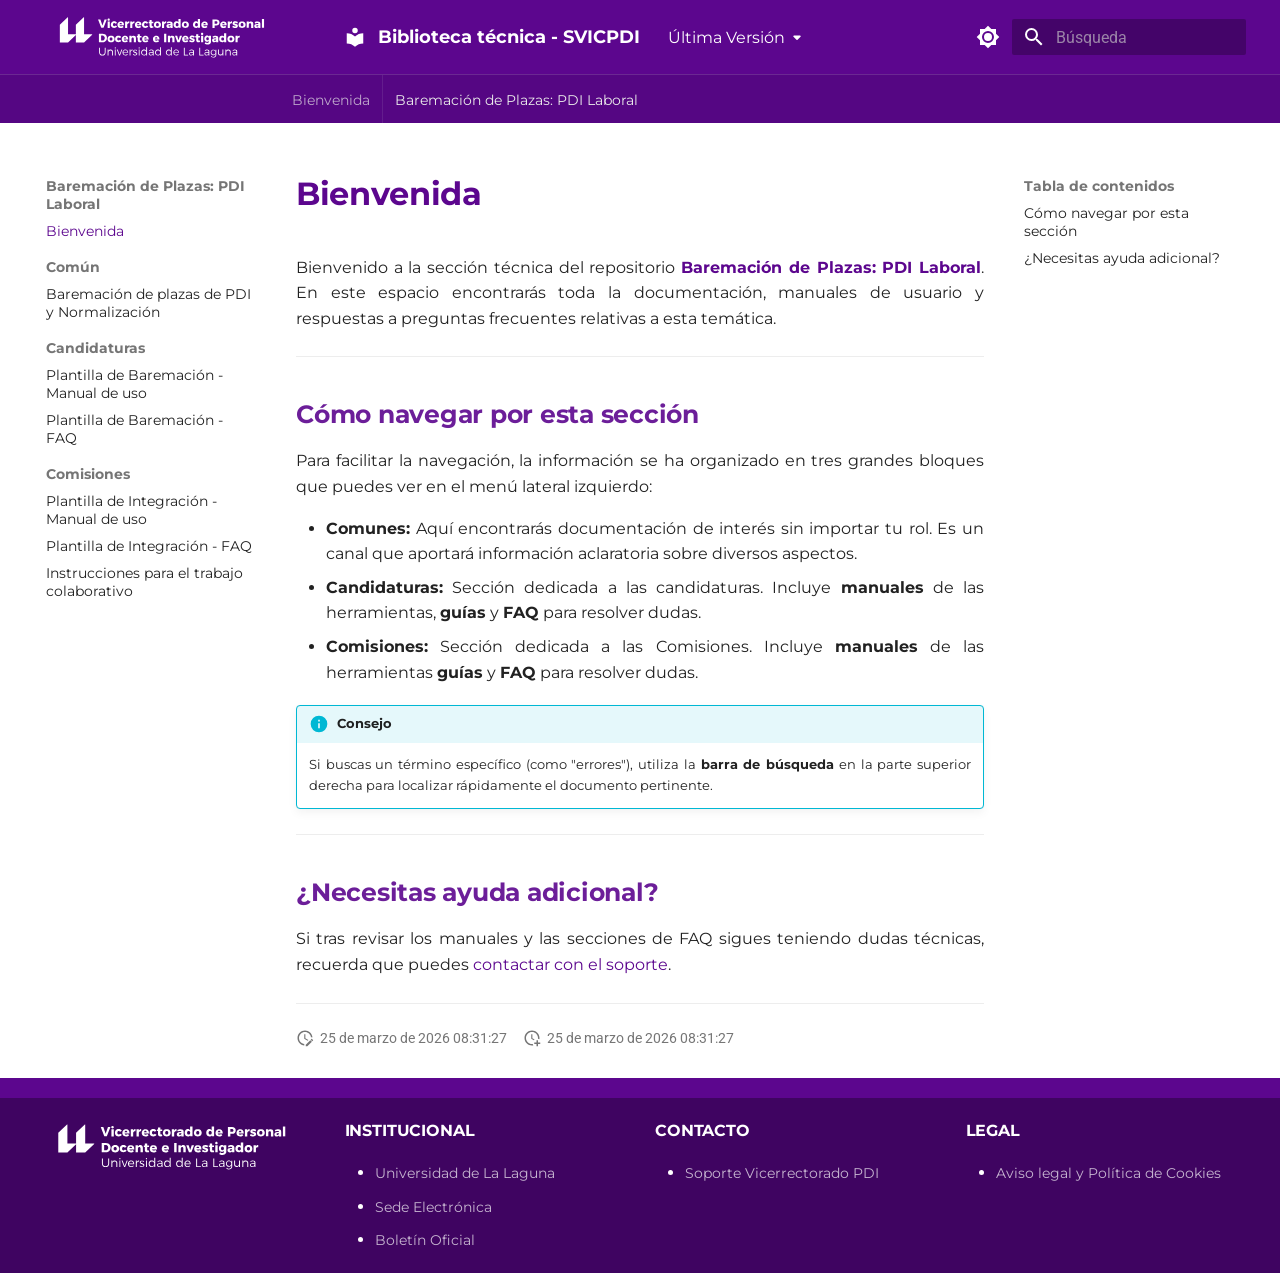
==== commit 4e8ad273: "Deployed c090bcd to latest with MkDocs 1.6.1 and mike 2.1.4" ====
--- a/latest/baremacion/index.html
+++ b/latest/baremacion/index.html
@@ -113,8 +113,7 @@
   <nav class="md-header__inner md-grid" aria-label="Cabecera">
     <a href=".." title="Biblioteca técnica - SVICPDI" class="md-header__button md-logo" aria-label="Biblioteca técnica - SVICPDI" data-md-component="logo">
       
-  
-  <svg xmlns="http://www.w3.org/2000/svg" viewBox="0 0 24 24"><path d="M12 8a3 3 0 0 0 3-3 3 3 0 0 0-3-3 3 3 0 0 0-3 3 3 3 0 0 0 3 3m0 3.54C9.64 9.35 6.5 8 3 8v11c3.5 0 6.64 1.35 9 3.54 2.36-2.19 5.5-3.54 9-3.54V8c-3.5 0-6.64 1.35-9 3.54"></path></svg>
+  <img src="../assets/images/logo.svg" alt="logo">
 
     </a>
     <label class="md-header__button md-icon" for="__drawer">
@@ -292,8 +291,7 @@
   <label class="md-nav__title" for="__drawer">
     <a href=".." title="Biblioteca técnica - SVICPDI" class="md-nav__button md-logo" aria-label="Biblioteca técnica - SVICPDI" data-md-component="logo">
       
-  
-  <svg xmlns="http://www.w3.org/2000/svg" viewBox="0 0 24 24"><path d="M12 8a3 3 0 0 0 3-3 3 3 0 0 0-3-3 3 3 0 0 0-3 3 3 3 0 0 0 3 3m0 3.54C9.64 9.35 6.5 8 3 8v11c3.5 0 6.64 1.35 9 3.54 2.36-2.19 5.5-3.54 9-3.54V8c-3.5 0-6.64 1.35-9 3.54"></path></svg>
+  <img src="../assets/images/logo.svg" alt="logo">
 
     </a>
     Biblioteca técnica - SVICPDI
@@ -1092,6 +1090,13 @@
         <div class="md-footer-meta__inner md-grid">
             <div class="footer-container">
 
+                <!-- Logo Institucional -->
+                <div class="footer-section">
+                    <a href="https://www.ull.es/" target="_blank" rel="noopener">
+                        <img src="../assets/images/logo.svg" alt="Logo ULL" class="logo-institucional">
+                    </a>
+                </div>
+
                 <!-- Columna 1: Navegación -->
                 <div class="footer-section">
                     <h4>Institucional</h4>
--- a/latest/extra.css
+++ b/latest/extra.css
@@ -15,6 +15,68 @@
   --md-accent-fg-color: var(--ull-brand-light);
   /* Footer oscuro tintado de morado para no deslumbrar */
   --footer-bg: #2a153c; 
+}
+
+/* --- MEJORA DEL LOGO EN EL HEADER --- */
+/* Usamos el selector completo del tema para asegurar que nuestros cambios ganen */
+.md-header__button.md-logo {
+    display: flex !important;
+    align-items: center !important; /* Centrado vertical del logo */
+    justify-content: flex-start !important; /* Alineación total a la izquierda */
+    padding-left: 0 !important; /* Elimina el espacio sobrante al inicio */
+    margin-right: 2.5rem !important; /* Crea un espacio de seguridad tras el logo */
+}
+
+.md-header__button.md-logo img {
+    height: 2.5rem !important; /* Aumentamos el tamaño */
+    width: auto !important;
+    max-height: none !important; /* Eliminamos restricciones del tema */
+    transform: scale(1.6); /* Compensamos el espacio en blanco interno del SVG */
+    transform-origin: left center;
+}
+
+/* Desplazamos el título para que no choque con el logo escalado */
+.md-header__title {
+    display: flex !important;
+    align-items: center !important;
+    margin-left: 4.5rem !important;
+}
+
+/* Reemplazo del icono por el estilo Library */
+.md-header__title::before {
+    content: "";
+    display: inline-block; /* Cambiado a inline-block para mejor alineación con el texto */
+    vertical-align: middle; /* Centra el icono respecto al texto */
+    width: 1.2rem;
+    height: 1.2rem;
+    margin-right: 0.6rem;
+    background-color: currentColor;    
+    mask: url('data:image/svg+xml;utf8,<svg xmlns="http://www.w3.org/2000/svg" viewBox="0 0 24 24"><path d="M12,8A3,3 0 0,0 15,5A3,3 0 0,0 12,2A3,3 0 0,0 9,5A3,3 0 0,0 12,8M12,11.54C9.64,9.35 6.5,8 3,8V19C6.5,19 9.64,20.35 12,22.54C14.36,20.35 17.5,19 21,19V8C17.5,8 14.36,9.35 12,11.54Z" /></svg>') no-repeat center;
+    -webkit-mask: url('data:image/svg+xml;utf8,<svg xmlns="http://www.w3.org/2000/svg" viewBox="0 0 24 24"><path d="M12,8A3,3 0 0,0 15,5A3,3 0 0,0 12,2A3,3 0 0,0 9,5A3,3 0 0,0 12,8M12,11.54C9.64,9.35 6.5,8 3,8V19C6.5,19 9.64,20.35 12,22.54C14.36,20.35 17.5,19 21,19V8C17.5,8 14.36,9.35 12,11.54Z" /></svg>') no-repeat center;
+    mask-size: contain;
+    -webkit-mask-size: contain;
+}
+
+/* --- MEJORA DE LAS PESTAÑAS (TABS) --- */
+
+/* Atenuación del color y separador horizontal con el header */
+.md-tabs {
+    background-color: var(--md-primary-fg-color) !important;
+    filter: brightness(92%); /* Atenúa ligeramente el color corporativo */
+    border-top: 1px solid rgba(255, 255, 255, 0.15) !important; /* Separador sutil */
+}
+
+/* Separadores verticales entre pestañas existentes */
+.md-tabs__item {
+    border-right: 1px solid rgba(255, 255, 255, 0.1);
+}
+
+.md-tabs__item:last-child {
+    border-right: none; /* Quitamos el último separador */
+}
+
+.md-tabs__list {
+    margin-left: 12.5rem !important; /* Ajusta este valor para alinear las pestañas con el título */
 }
 
 .faq-section {
@@ -77,6 +139,12 @@
 
 .footer-list li {
   margin-bottom: 8px;
+}
+
+/* Sobrescribir títulos específicamente para el footer */
+.footer-section h4 {
+    color: white !important;
+    opacity: 1 !important; /* Para que no herede la opacidad 0.8 del h4 global */
 }
 
 body {
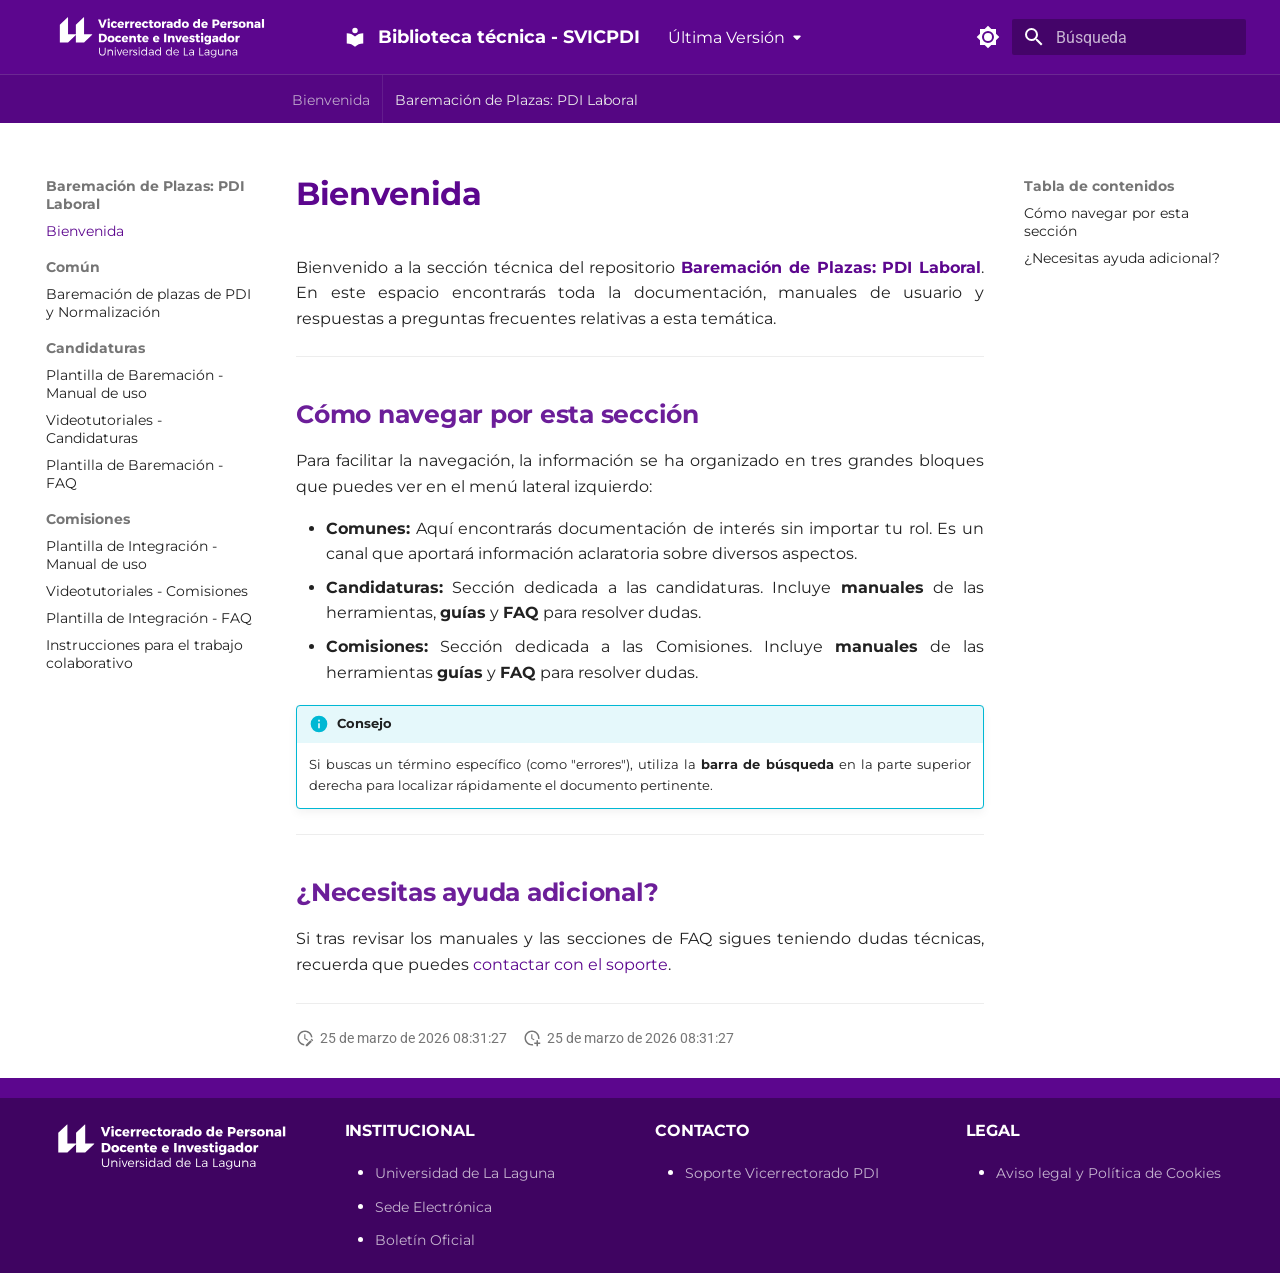
==== commit ab529f85: "Deployed 92eab8d to latest with MkDocs 1.6.1 and mike 2.1.4" ====
--- a/latest/baremacion/index.html
+++ b/latest/baremacion/index.html
@@ -755,6 +755,34 @@
   
   
     <li class="md-nav__item">
+      <a href="candidaturas/videotutoriales_candidaturas/" class="md-nav__link">
+        
+  
+  
+  <span class="md-ellipsis">
+    
+  
+    Videotutoriales - Candidaturas
+  
+
+    
+  </span>
+  
+  
+
+      </a>
+    </li>
+  
+
+              
+            
+              
+                
+  
+  
+  
+  
+    <li class="md-nav__item">
       <a href="candidaturas/faq_plantilla/" class="md-nav__link">
         
   
@@ -856,6 +884,34 @@
     
   
     Plantilla de Integración - Manual de uso
+  
+
+    
+  </span>
+  
+  
+
+      </a>
+    </li>
+  
+
+              
+            
+              
+                
+  
+  
+  
+  
+    <li class="md-nav__item">
+      <a href="comisiones/videotutoriales_comisiones/" class="md-nav__link">
+        
+  
+  
+  <span class="md-ellipsis">
+    
+  
+    Videotutoriales - Comisiones
   
 
     
--- a/latest/extra.css
+++ b/latest/extra.css
@@ -7,6 +7,29 @@
   --md-primary-fg-color: var(--ull-brand);
   --md-accent-fg-color: var(--ull-brand);
   --footer-bg: var(--ull-brand);
+
+  /* Icono de vídeo de FontAwesome (fa-video) */
+  --md-admonition-icon--video: url('data:image/svg+xml;charset=utf-8,<svg xmlns="http://www.w3.org/2000/svg" viewBox="0 0 576 512"><path d="M0 128C0 92.7 28.7 64 64 64h256c35.3 0 64 28.7 64 64v256c0 35.3-28.7 64-64 64H64c-35.3 0-64-28.7-64-64V128zm559.1 7.4c6.2 3.5 10 10.1 10 17.2v206.8c0 7.1-3.9 13.7-10 17.2s-13.7 3.4-19.8-.2l-128-73.1c-5.4-3.1-8.8-8.9-8.8-15.1v-46.3c0-6.2 3.4-12 8.8-15.1l128-73.1c6.1-3.5 13.7-3.7 19.8-.2z"/></svg>');
+}
+
+/* Color del borde */
+.md-typeset .admonition.video,
+.md-typeset details.video {
+  border-color: #3f51b5;
+}
+
+/* Color de fondo de la barra del título */
+.md-typeset .video > .admonition-title,
+.md-typeset .video > summary {
+  background-color: rgba(63, 81, 181, 0.1);
+}
+
+/* Color y máscara del icono */
+.md-typeset .video > .admonition-title::before,
+.md-typeset .video > summary::before {
+  background-color: #3f51b5;
+  -webkit-mask-image: var(--md-admonition-icon--video);
+          mask-image: var(--md-admonition-icon--video);
 }
 
 /* Sobrescritura automática para Modo Oscuro (Slate) */
